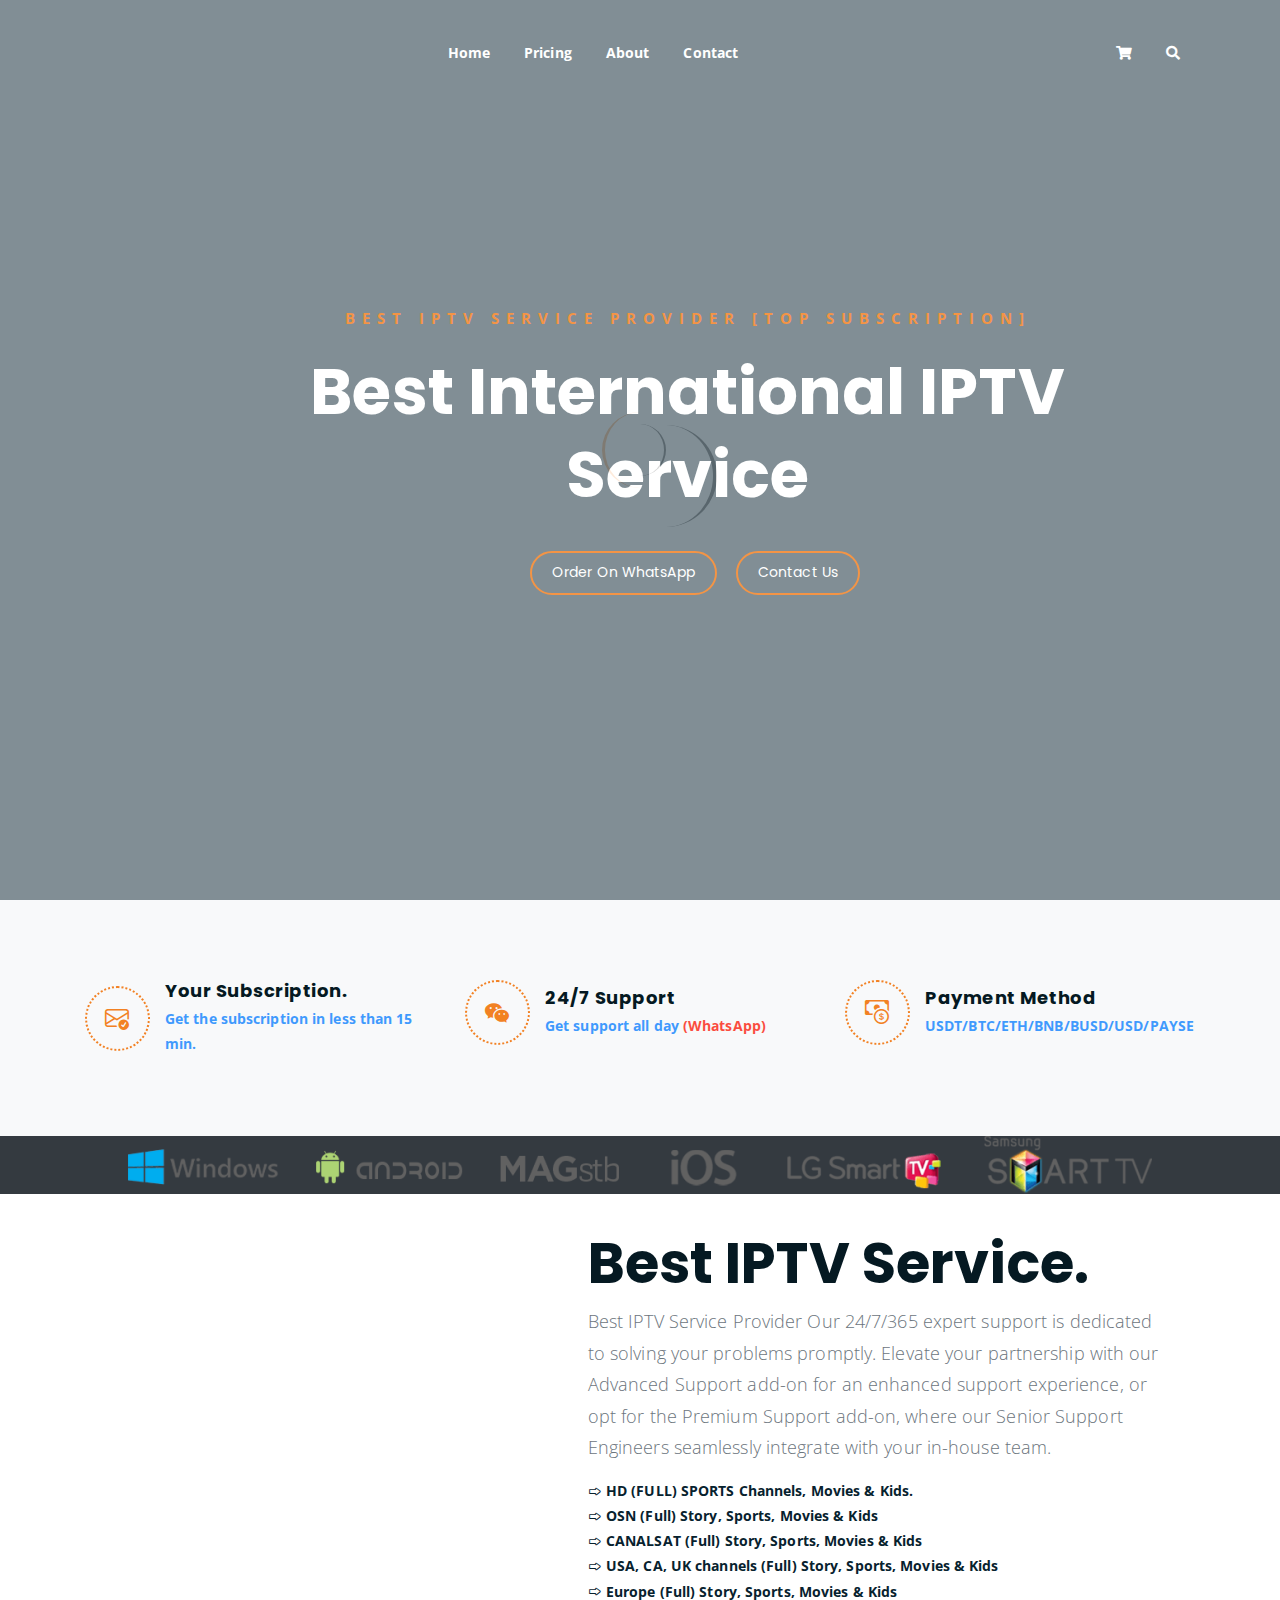
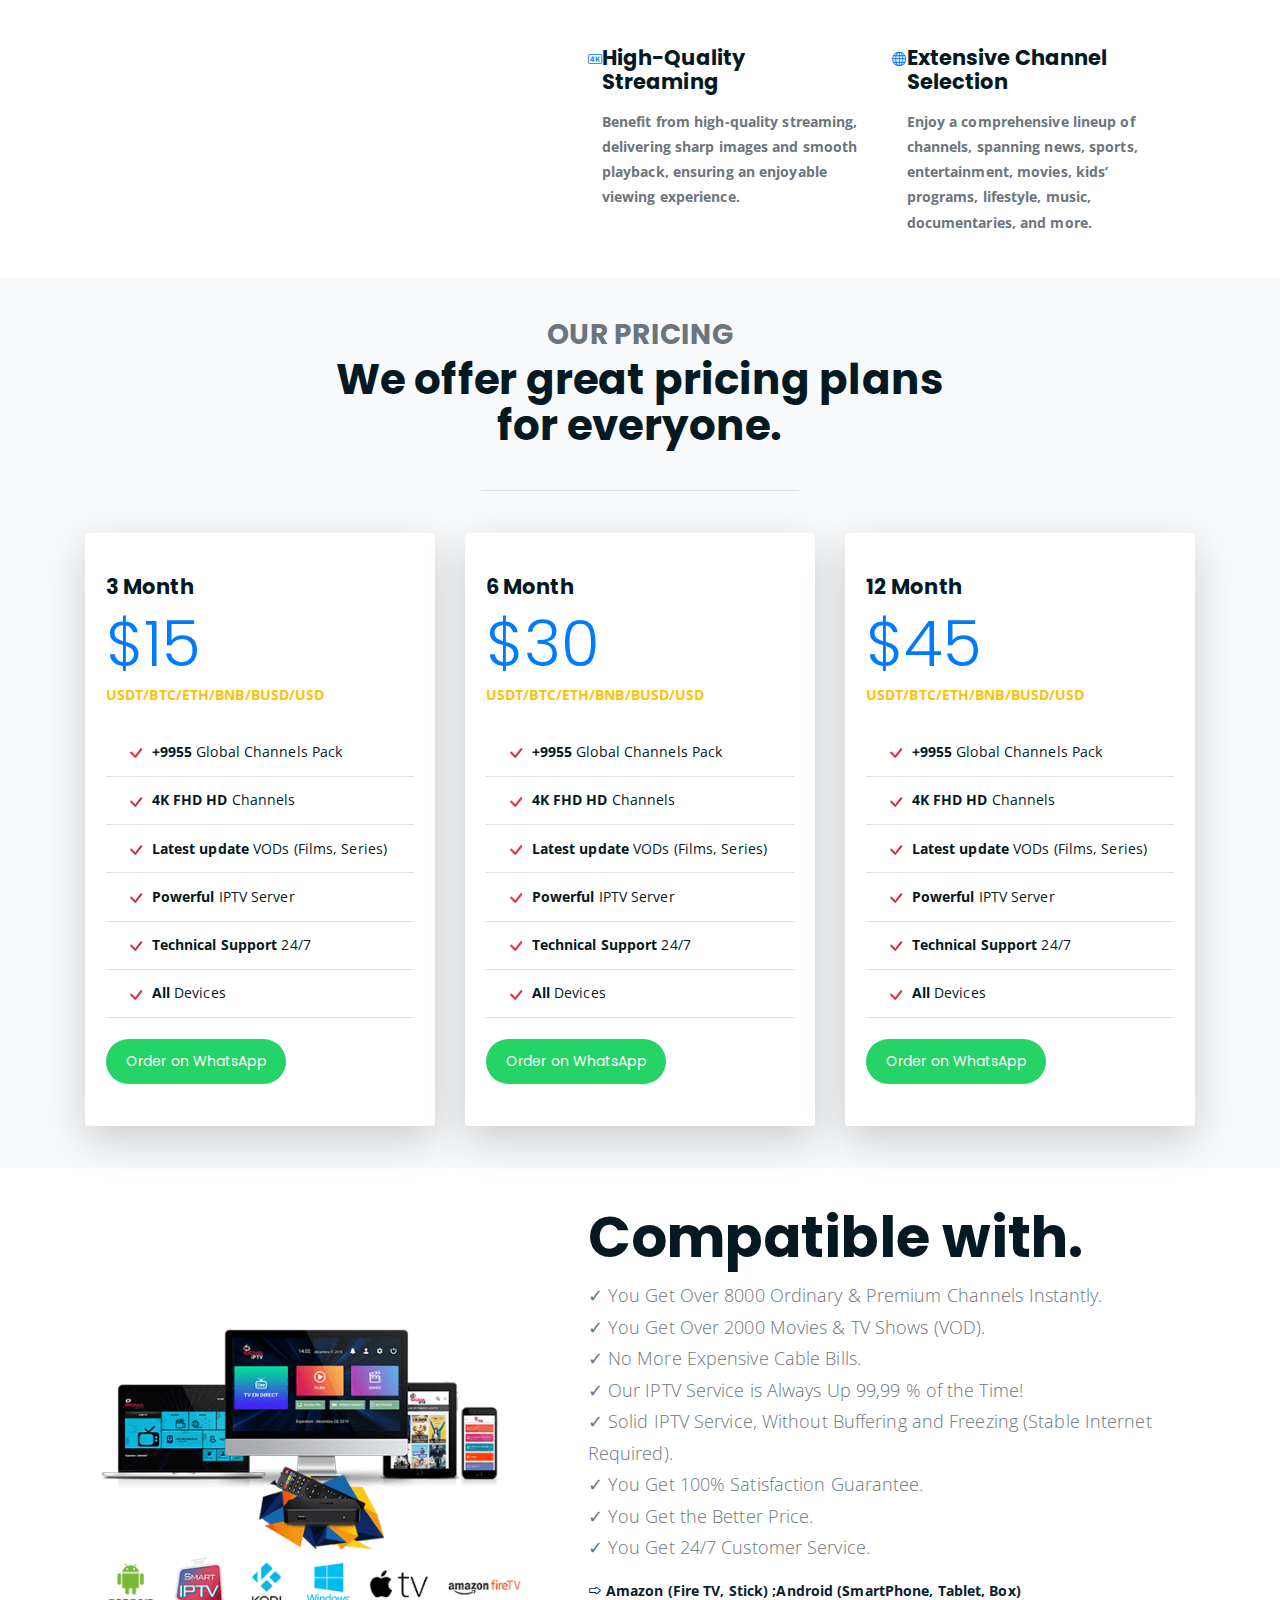
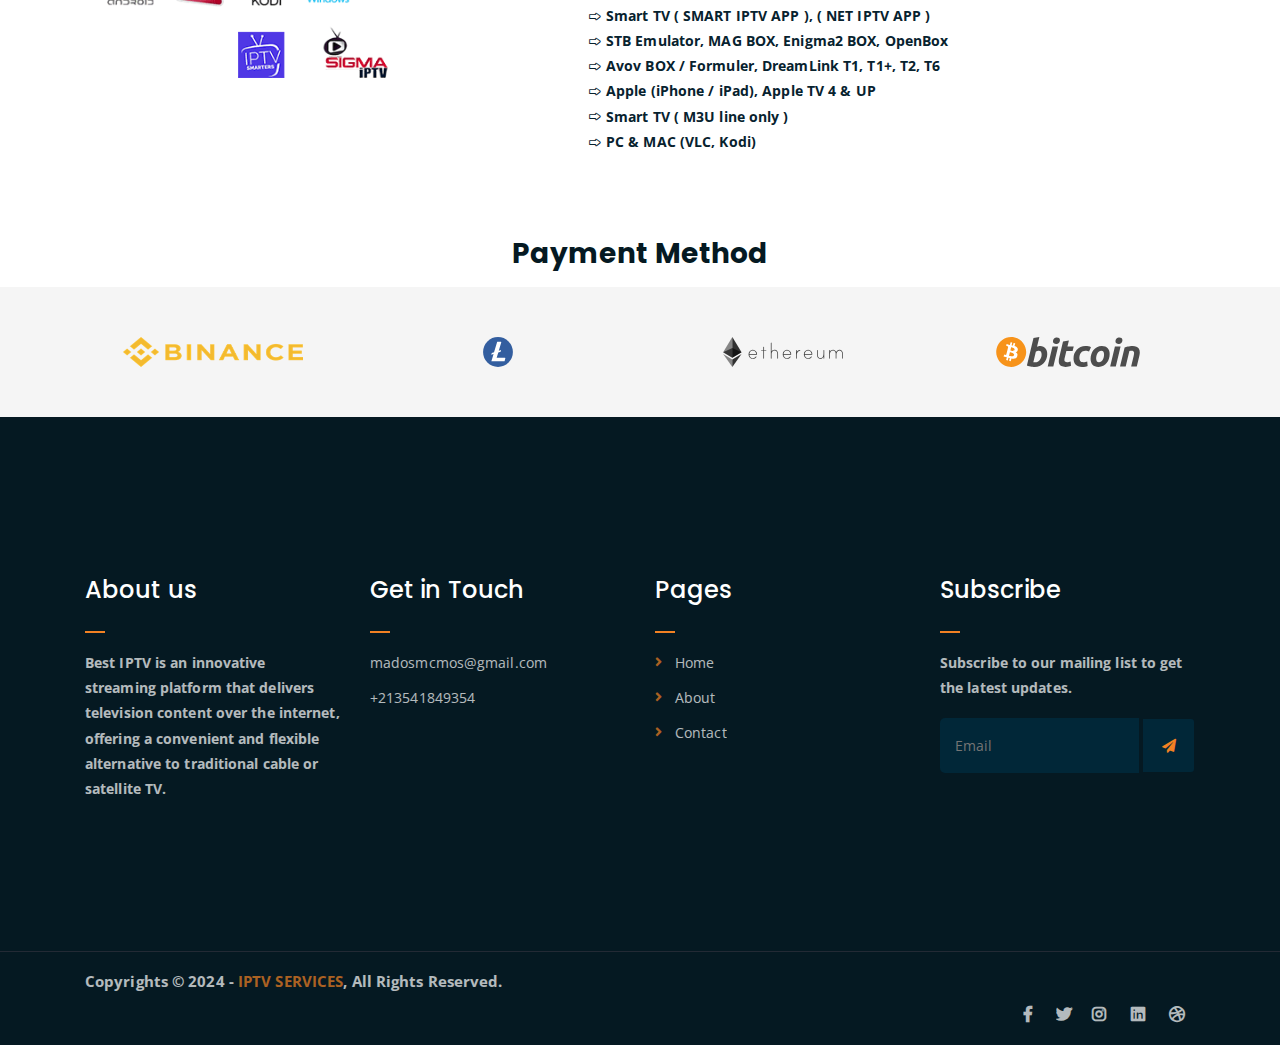
==== index.html @ c8efc460 "Update index.html" ====
<!DOCTYPE html>
<html lang="en">
  <head>
    <meta charset="UTF-8" />
    <meta http-equiv="X-UA-Compatible" content="IE=edge" />
    <meta name="viewport" content="width=device-width, initial-scale=1" />
    <meta name="description" content="" />
    <!-- title -->
    <title>Best IPTV Services</title>
    <link
      rel="stylesheet"
      href="https://cdn.jsdelivr.net/npm/bootstrap-icons@1.11.3/font/bootstrap-icons.min.css"
    />
    <!-- favicon -->
    <link rel="shortcut icon" type="image/png" href="assets/img/favicon.png" />
    <!-- google font -->
    <link
      href="https://fonts.googleapis.com/css?family=Open+Sans:300,400,700"
      rel="stylesheet"
    />
    <link
      href="https://fonts.googleapis.com/css?family=Poppins:400,700&display=swap"
      rel="stylesheet"
    />
    <!-- fontawesome -->
    <link rel="stylesheet" href="assets/css/all.min.css" />
    <!-- bootstrap -->
    <link rel="stylesheet" href="assets/bootstrap/css/bootstrap.min.css" />
    <!-- owl carousel -->
    <link rel="stylesheet" href="assets/css/owl.carousel.css" />
    <!-- magnific popup -->
    <link rel="stylesheet" href="assets/css/magnific-popup.css" />
    <!-- animate css -->
    <link rel="stylesheet" href="assets/css/animate.css" />
    <!-- mean menu css -->
    <link rel="stylesheet" href="assets/css/meanmenu.min.css" />
    <!-- main style -->
    <link rel="stylesheet" href="assets/css/main.css" />
    <!-- responsive -->
    <link rel="stylesheet" href="assets/css/responsive.css" />
  </head>
  <body>
    <!--PreLoader-->
    <div class="loader">
      <div class="loader-inner">
        <div class="circle"></div>
      </div>
    </div>
    <!--PreLoader Ends-->

    <!-- header -->
    <div class="top-header-area" id="sticker">
      <div class="container">
        <div class="row">
          <div class="col-lg-12 col-sm-12 text-center">
            <div class="main-menu-wrap">
              <!-- logo -->
              <div class="site-logo">
                <a href="index.html">
                  <img
                    src="https://www.imagensempng.com.br/wp-content/uploads/2021/10/04.png"
                    alt=""
                  />
                </a>
              </div>
              <!-- logo -->

              <!-- menu start -->
              <nav class="main-menu">
                <ul>
                  <li><a href="index.html">Home</a></li>
                  <li><a href="#pricing-section">Pricing</a></li>
                  <li><a href="about.html">About</a></li>
                  <li><a href="contact.html">Contact</a></li>
                  <li>
                    <div class="header-icons">
                      <a class="shopping-cart" href=""
                        ><i class="fas fa-shopping-cart"></i
                      ></a>
                      <a class="mobile-hide search-bar-icon" href="#"
                        ><i class="fas fa-search"></i
                      ></a>
                    </div>
                  </li>
                </ul>
              </nav>
              <a class="mobile-show search-bar-icon" href="#"
                ><i class="fas fa-search"></i
              ></a>
              <div class="mobile-menu"></div>
              <!-- menu end -->
            </div>
          </div>
        </div>
      </div>
    </div>
    <!-- end header -->

    <!-- search area -->
    <div class="search-area">
      <div class="container">
        <div class="row">
          <div class="col-lg-12">
            <span class="close-btn"><i class="fas fa-window-close"></i></span>
            <div class="search-bar">
              <div class="search-bar-tablecell">
                <h3>Search For:</h3>
                <input type="text" placeholder="Keywords" />
                <button type="submit">
                  Search <i class="fas fa-search"></i>
                </button>
              </div>
            </div>
          </div>
        </div>
      </div>
    </div>
    <!-- end search area -->

    <!-- hero area -->
    <div class="hero-area hero-bg">
      <div class="container">
        <div class="row">
          <div class="col-lg-9 offset-lg-2 text-center">
            <div class="hero-text">
              <div class="hero-text-tablecell">
                <p class="subtitle">
                  BEST IPTV SERVICE PROVIDER [TOP SUBSCRIPTION]
                </p>

                <h1>Best International IPTV Service</h1>
                <div class="hero-btns">
              <a href="https://wa.me/213541849354" class="bordered-btn" >Order On WhatsApp</a>
                  <a href="contact.html" class="bordered-btn">Contact Us</a>
                </div>
              </div>
            </div>
          </div>
        </div>
      </div>
    </div>
    <!-- end hero area -->

    <!-- features list section -->
    <div class="list-section pt-80 pb-80 bg-light">
      <div class="container">
        <div class="row">
          <div class="col-lg-4 col-md-6 mb-4 mb-lg-0">
            <div class="list-box d-flex align-items-center">
              <div class="list-icon">
                <i class="bi bi-envelope-check"></i>
              </div>
              <div class="content">
                <h3>Your Subscription.</h3>
                <p class="text-primary">Get the subscription in less than 15 min.</p>
              </div>
            </div>
          </div>
          <div class="col-lg-4 col-md-6 mb-4 mb-lg-0">
            <div class="list-box d-flex align-items-center">
              <div class="list-icon">
                <i class="bi bi-wechat"></i>
              </div>
              <div class="content">
                <h3>24/7 Support</h3>
                <p class="text-primary">Get support all day <span style="color:rgb(252, 17, 0)"> (WhatsApp)</span> </p>
              </div>
            </div>
          </div>
          <div class="col-lg-4 col-md-6">
            <div
              class="list-box d-flex justify-content-start align-items-center"
            >
              <div class="list-icon">
                <i class="bi bi-cash-coin"></i>
              </div>
              <div class="content">
                <h3>Payment Method</h3>
                <p class="text-primary">USDT/BTC/ETH/BNB/BUSD/USD/PAYSERA/PAYEER/WEBMONEY</p>
                
                    
                
              </div>
            </div>
          </div>
        </div>
      </div>
    </div>
    <!-- end features list section -->

    <!-- bar image section -->
    <section>
      <div class="bg-dark">
        <div class="row">
          <div class="col-lg-12">
            <div class="section-image text-center mb-10">
              <div>
                <img src="/assets/img/app_devices.png" alt="" />
              </div>
            </div>
          </div>
        </div>
      </div>
    </section>
    <!-- end bar image section -->

    <!-- About section -->
    <section class="py-3 py-md-5 py-xl-8">
      <div class="container">
        <div class="row gy-3 gy-md-4 gy-lg-0 align-items-lg-center">
          <div class="col-12 col-lg-6 col-xl-5">
            <img
              class="img-fluid rounded"
              loading="lazy"
              src="https://www.neway.mobi/images/news/hd-fhd-and-uhd.png"
              alt=""
            />
            <img
              class="img-fluid rounded"
              loading="lazy"
              src="https://bestiptvgtv.com/wp-content/uploads/2024/01/best-gtv-iptv-device.png"
              alt=""
            />
          </div>
          <div class="col-12 col-lg-6 col-xl-7">
            <div class="row justify-content-xl-center">
              <div class="col-12 col-xl-11">
                <h2 class="h1 mb-3">Best IPTV Service.</h2>
                <p class="lead fs-4 text-secondary mb-3">
                  Best IPTV Service Provider Our 24/7/365 expert support is
                  dedicated to solving your problems promptly. Elevate your
                  partnership with our Advanced Support add-on for an enhanced
                  support experience, or opt for the Premium Support add-on,
                  where our Senior Support Engineers seamlessly integrate with
                  your in-house team.
                </p>
                <p class="mb-5">
                  <i class="bi bi-forward"></i>
                  HD (FULL) SPORTS Channels, Movies & Kids.
                  <br />
                  <i class="bi bi-forward"></i>
                  OSN (Full) Story, Sports, Movies & Kids
                  <br />
                  <i class="bi bi-forward"></i>
                  CANALSAT (Full) Story, Sports, Movies & Kids
                  <br />
                  <i class="bi bi-forward"></i>
                  USA, CA, UK channels (Full) Story, Sports, Movies & Kids
                  <br />
                  <i class="bi bi-forward"></i>
                  Europe (Full) Story, Sports, Movies & Kids
                  <br />
                </p>
                <div class="row gy-4 gy-md-0 gx-xxl-5X">
                  <div class="col-12 col-md-6">
                    <div class="d-flex">
                      <div class="me-4 text-primary">
                        <div class="list-icon">
                          <i class="bi bi-badge-4k"></i>
                        </div>
                      </div>
                      <div>
                        <h4 class="mb-3">High-Quality Streaming</h4>
                        <p class="text-secondary mb-0">
                          Benefit from high-quality streaming, delivering sharp
                          images and smooth playback, ensuring an enjoyable
                          viewing experience.
                        </p>
                      </div>
                    </div>
                  </div>
                  <div class="col-12 col-md-6">
                    <div class="d-flex">
                      <div class="me-4 text-primary">
                        <div class="list-icon">
                          <i class="bi bi-globe"></i>
                        </div>
                      </div>
                      <div>
                        <h4 class="mb-3">Extensive Channel Selection</h4>
                        <p class="text-secondary mb-0">
                          Enjoy a comprehensive lineup of channels, spanning
                          news, sports, entertainment, movies, kids’ programs,
                          lifestyle, music, documentaries, and more.
                        </p>
                      </div>
                    </div>
                  </div>
                </div>
              </div>
            </div>
          </div>
        </div>
      </div>
    </section>
    <!-- end About section -->

    <!--Pricing section-->
    <section class="bsb-pricing-2 bg-light py-5 py-xl-8" id="pricing-section">
      <div class="container">
        <div class="row justify-content-md-center">
          <div class="col-12 col-md-10 col-lg-8 col-xl-7 col-xxl-6">
            <h3 class="fs-6 text-secondary mb-2 text-uppercase text-center">
              Our Pricing
            </h3>
            <h2 class="display-5 mb-4 mb-md-5 text-center">
              We offer great pricing plans for everyone.
            </h2>
 

            <hr class="w-50 mx-auto mb-5 mb-xl-9 border-dark-subtle" />
          </div>
        </div>
      </div>

      <div class="container">
        <div class="row gy-5 gy-lg-0 gx-xl-5">
          <div class="col-12 col-lg-4">
            <div
              class="card border-0 border-bottom border-primary shadow-lg pt-md-4 pb-md-4 bsb-pricing-popular"
            >
              <div class="card-body p-4 p-xxl-5">
                <h2 class="h4 mb-2">3 Month</h2>
                <h4 class="display-3 fw-bold text-primary mb-0">$15</h4>
                <p class="text-warning mb-4">USDT/BTC/ETH/BNB/BUSD/USD</p>
                <ul class="list-group list-group-flush mb-4">
                  <li class="list-group-item">
                    <svg
                      xmlns="http://www.w3.org/2000/svg"
                      width="24"
                      height="24"
                      fill="currentColor"
                      class="bi bi-check text-danger"
                      viewBox="0 0 16 16"
                    >
                      <path
                        d="M10.97 4.97a.75.75 0 0 1 1.07 1.05l-3.99 4.99a.75.75 0 0 1-1.08.02L4.324 8.384a.75.75 0 1 1 1.06-1.06l2.094 2.093 3.473-4.425a.267.267 0 0 1 .02-.022z"
                      />
                    </svg>
                    <span><strong>+9955</strong> Global Channels Pack</span>
                  </li>
                  <li class="list-group-item">
                    <svg
                      xmlns="http://www.w3.org/2000/svg"
                      width="24"
                      height="24"
                      fill="currentColor"
                      class="bi bi-check text-danger"
                      viewBox="0 0 16 16"
                    >
                      <path
                        d="M10.97 4.97a.75.75 0 0 1 1.07 1.05l-3.99 4.99a.75.75 0 0 1-1.08.02L4.324 8.384a.75.75 0 1 1 1.06-1.06l2.094 2.093 3.473-4.425a.267.267 0 0 1 .02-.022z"
                      />
                    </svg>
                    <span><strong>4K FHD HD</strong> Channels</span>
                  </li>
                  <li class="list-group-item">
                    <svg
                      xmlns="http://www.w3.org/2000/svg"
                      width="24"
                      height="24"
                      fill="currentColor"
                      class="bi bi-check text-danger"
                      viewBox="0 0 16 16"
                    >
                      <path
                        d="M10.97 4.97a.75.75 0 0 1 1.07 1.05l-3.99 4.99a.75.75 0 0 1-1.08.02L4.324 8.384a.75.75 0 1 1 1.06-1.06l2.094 2.093 3.473-4.425a.267.267 0 0 1 .02-.022z"
                      />
                    </svg>
                    <span
                      ><strong>Latest update</strong> VODs (Films, Series)</span
                    >
                  </li>
                  <li class="list-group-item">
                    <svg
                      xmlns="http://www.w3.org/2000/svg"
                      width="24"
                      height="24"
                      fill="currentColor"
                      class="bi bi-check text-danger"
                      viewBox="0 0 16 16"
                    >
                      <path
                        d="M10.97 4.97a.75.75 0 0 1 1.07 1.05l-3.99 4.99a.75.75 0 0 1-1.08.02L4.324 8.384a.75.75 0 1 1 1.06-1.06l2.094 2.093 3.473-4.425a.267.267 0 0 1 .02-.022z"
                      />
                    </svg>
                    <span><strong>Powerful</strong> IPTV Server</span>
                  </li>
                  <li class="list-group-item">
                    <svg
                      xmlns="http://www.w3.org/2000/svg"
                      width="24"
                      height="24"
                      fill="currentColor"
                      class="bi bi-check text-danger"
                      viewBox="0 0 16 16"
                    >
                      <path
                        d="M10.97 4.97a.75.75 0 0 1 1.07 1.05l-3.99 4.99a.75.75 0 0 1-1.08.02L4.324 8.384a.75.75 0 1 1 1.06-1.06l2.094 2.093 3.473-4.425a.267.267 0 0 1 .02-.022z"
                      />
                    </svg>
                    <span><strong>Technical Support</strong> 24/7</span>
                  </li>
                  <li class="list-group-item">
                    <svg
                      xmlns="http://www.w3.org/2000/svg"
                      width="24"
                      height="24"
                      fill="currentColor"
                      class="bi bi-check text-danger"
                      viewBox="0 0 16 16"
                    >
                      <path
                        d="M10.97 4.97a.75.75 0 0 1 1.07 1.05l-3.99 4.99a.75.75 0 0 1-1.08.02L4.324 8.384a.75.75 0 1 1 1.06-1.06l2.094 2.093 3.473-4.425a.267.267 0 0 1 .02-.022z"
                      />
                    </svg>
                    <span><strong>All</strong> Devices</span>
                  </li>
                </ul>
                <a
                  href="https://wa.me/213541849354"
                  target="_blank"
                  class="boxed-btn"
                  >Order on WhatsApp</a
                >
              </div>
            </div>
          </div>
          <div class="col-12 col-lg-4">
            <div
              class="card border-0 border-bottom border-primary shadow-lg pt-md-4 pb-md-4 bsb-pricing-popular"
            >
              <div class="card-body p-4 p-xxl-5">
                <h2 class="h4 mb-2">6 Month</h2>
                <h4 class="display-3 fw-bold text-primary mb-0">$30</h4>
                <p class="text-warning mb-4">USDT/BTC/ETH/BNB/BUSD/USD</p>
                <ul class="list-group list-group-flush mb-4">
                  <li class="list-group-item">
                    <svg
                      xmlns="http://www.w3.org/2000/svg"
                      width="24"
                      height="24"
                      fill="currentColor"
                      class="bi bi-check text-danger"
                      viewBox="0 0 16 16"
                    >
                      <path
                        d="M10.97 4.97a.75.75 0 0 1 1.07 1.05l-3.99 4.99a.75.75 0 0 1-1.08.02L4.324 8.384a.75.75 0 1 1 1.06-1.06l2.094 2.093 3.473-4.425a.267.267 0 0 1 .02-.022z"
                      />
                    </svg>
                    <span><strong>+9955</strong> Global Channels Pack</span>
                  </li>
                  <li class="list-group-item">
                    <svg
                      xmlns="http://www.w3.org/2000/svg"
                      width="24"
                      height="24"
                      fill="currentColor"
                      class="bi bi-check text-danger"
                      viewBox="0 0 16 16"
                    >
                      <path
                        d="M10.97 4.97a.75.75 0 0 1 1.07 1.05l-3.99 4.99a.75.75 0 0 1-1.08.02L4.324 8.384a.75.75 0 1 1 1.06-1.06l2.094 2.093 3.473-4.425a.267.267 0 0 1 .02-.022z"
                      />
                    </svg>
                    <span><strong>4K FHD HD</strong> Channels</span>
                  </li>
                  <li class="list-group-item">
                    <svg
                      xmlns="http://www.w3.org/2000/svg"
                      width="24"
                      height="24"
                      fill="currentColor"
                      class="bi bi-check text-danger"
                      viewBox="0 0 16 16"
                    >
                      <path
                        d="M10.97 4.97a.75.75 0 0 1 1.07 1.05l-3.99 4.99a.75.75 0 0 1-1.08.02L4.324 8.384a.75.75 0 1 1 1.06-1.06l2.094 2.093 3.473-4.425a.267.267 0 0 1 .02-.022z"
                      />
                    </svg>
                    <span
                      ><strong>Latest update</strong> VODs (Films, Series)</span
                    >
                  </li>
                  <li class="list-group-item">
                    <svg
                      xmlns="http://www.w3.org/2000/svg"
                      width="24"
                      height="24"
                      fill="currentColor"
                      class="bi bi-check text-danger"
                      viewBox="0 0 16 16"
                    >
                      <path
                        d="M10.97 4.97a.75.75 0 0 1 1.07 1.05l-3.99 4.99a.75.75 0 0 1-1.08.02L4.324 8.384a.75.75 0 1 1 1.06-1.06l2.094 2.093 3.473-4.425a.267.267 0 0 1 .02-.022z"
                      />
                    </svg>
                    <span><strong>Powerful</strong> IPTV Server</span>
                  </li>
                  <li class="list-group-item">
                    <svg
                      xmlns="http://www.w3.org/2000/svg"
                      width="24"
                      height="24"
                      fill="currentColor"
                      class="bi bi-check text-danger"
                      viewBox="0 0 16 16"
                    >
                      <path
                        d="M10.97 4.97a.75.75 0 0 1 1.07 1.05l-3.99 4.99a.75.75 0 0 1-1.08.02L4.324 8.384a.75.75 0 1 1 1.06-1.06l2.094 2.093 3.473-4.425a.267.267 0 0 1 .02-.022z"
                      />
                    </svg>
                    <span><strong>Technical Support</strong> 24/7</span>
                  </li>
                  <li class="list-group-item">
                    <svg
                      xmlns="http://www.w3.org/2000/svg"
                      width="24"
                      height="24"
                      fill="currentColor"
                      class="bi bi-check text-danger"
                      viewBox="0 0 16 16"
                    >
                      <path
                        d="M10.97 4.97a.75.75 0 0 1 1.07 1.05l-3.99 4.99a.75.75 0 0 1-1.08.02L4.324 8.384a.75.75 0 1 1 1.06-1.06l2.094 2.093 3.473-4.425a.267.267 0 0 1 .02-.022z"
                      />
                    </svg>
                    <span><strong>All</strong> Devices</span>
                  </li>
                </ul>
                <a
                  href="https://wa.me/213541849354"
                  target="_blank"
                  class="boxed-btn"
                  >Order on WhatsApp</a
                >
              </div>
            </div>
          </div>
          <div class="col-12 col-lg-4">
            <div
              class="card border-0 border-bottom border-primary shadow-lg pt-md-4 pb-md-4 bsb-pricing-popular"
            >
              <div class="card-body p-4 p-xxl-5">
                <h2 class="h4 mb-2">12 Month</h2>
                <h4 class="display-3 fw-bold text-primary mb-0">$45</h4>
                <p class="text-warning mb-4">USDT/BTC/ETH/BNB/BUSD/USD</p>
                <ul class="list-group list-group-flush mb-4">
                  <li class="list-group-item">
                    <svg
                      xmlns="http://www.w3.org/2000/svg"
                      width="24"
                      height="24"
                      fill="currentColor"
                      class="bi bi-check text-danger"
                      viewBox="0 0 16 16"
                    >
                      <path
                        d="M10.97 4.97a.75.75 0 0 1 1.07 1.05l-3.99 4.99a.75.75 0 0 1-1.08.02L4.324 8.384a.75.75 0 1 1 1.06-1.06l2.094 2.093 3.473-4.425a.267.267 0 0 1 .02-.022z"
                      />
                    </svg>
                    <span><strong>+9955</strong> Global Channels Pack</span>
                  </li>
                  <li class="list-group-item">
                    <svg
                      xmlns="http://www.w3.org/2000/svg"
                      width="24"
                      height="24"
                      fill="currentColor"
                      class="bi bi-check text-danger"
                      viewBox="0 0 16 16"
                    >
                      <path
                        d="M10.97 4.97a.75.75 0 0 1 1.07 1.05l-3.99 4.99a.75.75 0 0 1-1.08.02L4.324 8.384a.75.75 0 1 1 1.06-1.06l2.094 2.093 3.473-4.425a.267.267 0 0 1 .02-.022z"
                      />
                    </svg>
                    <span><strong>4K FHD HD</strong> Channels</span>
                  </li>
                  <li class="list-group-item">
                    <svg
                      xmlns="http://www.w3.org/2000/svg"
                      width="24"
                      height="24"
                      fill="currentColor"
                      class="bi bi-check text-danger"
                      viewBox="0 0 16 16"
                    >
                      <path
                        d="M10.97 4.97a.75.75 0 0 1 1.07 1.05l-3.99 4.99a.75.75 0 0 1-1.08.02L4.324 8.384a.75.75 0 1 1 1.06-1.06l2.094 2.093 3.473-4.425a.267.267 0 0 1 .02-.022z"
                      />
                    </svg>
                    <span
                      ><strong>Latest update</strong> VODs (Films, Series)</span
                    >
                  </li>
                  <li class="list-group-item">
                    <svg
                      xmlns="http://www.w3.org/2000/svg"
                      width="24"
                      height="24"
                      fill="currentColor"
                      class="bi bi-check text-danger"
                      viewBox="0 0 16 16"
                    >
                      <path
                        d="M10.97 4.97a.75.75 0 0 1 1.07 1.05l-3.99 4.99a.75.75 0 0 1-1.08.02L4.324 8.384a.75.75 0 1 1 1.06-1.06l2.094 2.093 3.473-4.425a.267.267 0 0 1 .02-.022z"
                      />
                    </svg>
                    <span><strong>Powerful</strong> IPTV Server</span>
                  </li>
                  <li class="list-group-item">
                    <svg
                      xmlns="http://www.w3.org/2000/svg"
                      width="24"
                      height="24"
                      fill="currentColor"
                      class="bi bi-check text-danger"
                      viewBox="0 0 16 16"
                    >
                      <path
                        d="M10.97 4.97a.75.75 0 0 1 1.07 1.05l-3.99 4.99a.75.75 0 0 1-1.08.02L4.324 8.384a.75.75 0 1 1 1.06-1.06l2.094 2.093 3.473-4.425a.267.267 0 0 1 .02-.022z"
                      />
                    </svg>
                    <span><strong>Technical Support</strong> 24/7</span>
                  </li>
                  <li class="list-group-item">
                    <svg
                      xmlns="http://www.w3.org/2000/svg"
                      width="24"
                      height="24"
                      fill="currentColor"
                      class="bi bi-check text-danger"
                      viewBox="0 0 16 16"
                    >
                      <path
                        d="M10.97 4.97a.75.75 0 0 1 1.07 1.05l-3.99 4.99a.75.75 0 0 1-1.08.02L4.324 8.384a.75.75 0 1 1 1.06-1.06l2.094 2.093 3.473-4.425a.267.267 0 0 1 .02-.022z"
                      />
                    </svg>
                    <span><strong>All</strong> Devices</span>
                  </li>
                </ul>
                <a
                  href="https://wa.me/213541849354"
                  target="_blank"
                  class="boxed-btn"
                  >Order on WhatsApp</a
                >
              </div>
            </div>
          </div>
        </div>
      </div>
      <div>
    </section>
    <!--end Pricing section-->
    <!-- Service-->

    <!-- end Service-->
    <!--Compatible  -->
    <section class="py-3 py-md-5 py-xl-8">
      <div class="container">
        <div class="row gy-3 gy-md-4 gy-lg-0 align-items-lg-center">
          <div class="col-12 col-lg-6 col-xl-5">
            <img
              class="img-fluid rounded"
              loading="lazy"
              src="/assets/img/applications-compatibles.png"
              alt=""
            />
          </div>
          <div class="col-12 col-lg-6 col-xl-7">
            <div class="row justify-content-xl-center">
              <div class="col-12 col-xl-11">
                <h2 class="h1 mb-3">Compatible with.</h2>
                <p class="lead fs-4 text-secondary mb-3">
                  ✓ You Get Over 8000 Ordinary & Premium Channels Instantly.
                  <br />
                  ✓ You Get Over 2000 Movies & TV Shows (VOD).
                  <br />
                  ✓ No More Expensive Cable Bills.
                  <br />
                  ✓ Our IPTV Service is Always Up 99,99 % of the Time!
                  <br />
                  ✓ Solid IPTV Service, Without Buffering and Freezing (Stable
                  Internet Required).
                  <br />
                  ✓ You Get 100% Satisfaction Guarantee.
                  <br />
                  ✓ You Get the Better Price.
                  <br />
                  ✓ You Get 24/7 Customer Service.
                </p>
                <p class="mb-5"> 
                  <i class="bi bi-forward"></i>
                  Amazon (Fire TV, Stick) ;Android (SmartPhone, Tablet, Box)
                  <br />
                  <i class="bi bi-forward"></i>
                  Smart TV ( SMART IPTV APP ), ( NET IPTV APP )
                  <br />
                  <i class="bi bi-forward"></i>
                  STB Emulator, MAG BOX, Enigma2 BOX, OpenBox
                  <br />
                  <i class="bi bi-forward"></i>
                  Avov BOX / Formuler, DreamLink T1, T1+, T2, T6
                  <br />
                  <i class="bi bi-forward"></i>
                  Apple (iPhone / iPad), Apple TV 4 & UP
                  <br />
                  <i class="bi bi-forward"></i>
                  Smart TV ( M3U line only )
                  <br />
                  <i class="bi bi-forward"></i>
                  PC & MAC (VLC, Kodi)
                </p>
                <div class="row gy-4 gy-md-0 gx-xxl-5X"></div>
              </div>
            </div>
          </div>
        </div>
      </div>
    </section>
    <!-- end compatible -->

    <!--  -->
	  
	<!--  -->


    <h3 class="text-center">Payment Method</h3>
    <!-- logo carousel -->
    <div class="logo-carousel-section">
      <div class="container">
        <div class="row">
          <div class="col-lg-12">
            <div class="logo-carousel-inner">
              <div class="single-logo-item">
                <img
                  src="/assets/img/svg/binance-exchange-logo.png"
                  width="30"
                  height="30"
                  alt=""
                />
              </div>
              <div class="single-logo-item">
                <img
                  src="/assets/img/svg/ltc.svg"
                  width="30"
                  height="30"
                  alt=""
                />
              </div>
              <div class="single-logo-item">
                <img
                  src="/assets/img/svg/ethereum-eth-logo.svg"
                  width="30"
                  height="30"
                  alt=""
                />
              </div>
              <div class="single-logo-item">
                <img
                  src="/assets/img/svg/bitcoin-btc-logo.svg"
                  width="30"
                  height="30"
                  alt=""
                />
              </div>
              <div class="single-logo-item">
                <img
                  src="/assets/img/svg/ausdt.svg"
                  width="30"
                  height="30"
                  alt=""
                />
              </div>
              <div class="single-logo-item">
                <img
                  src="/assets/img/svg/abusd.svg"
                  width="30"
                  height="30"
                  alt=""
                />
              </div>
              <div class="single-logo-item">
                <img
                  src="/assets/img/svg/dash.svg"
                  width="30"
                  height="30"
                  alt=""
                />
              </div>
              <div class="single-logo-item">
                <img
                  src="/assets/img/svg/usdc.svg"
                  width="30"
                  height="30"
                  alt=""
                />
              </div>
              <div class="single-logo-item">
                <img
                  src="/assets/img/svg/1_Paysera logo for light background.svg"
                  width="30"
                  height="30"
                  alt=""
                />
              </div>
            </div>
          </div>
        </div>
      </div>
    </div>
    <!-- end logo carousel -->
    
    <!-- footer -->
    <div class="footer-area">
      <div class="container">
        <div class="row">
          <div class="col-lg-3 col-md-6">
            <div class="footer-box about-widget">
              <h2 class="widget-title">About us</h2>
              <p>
                Best IPTV is an innovative streaming platform that delivers
                television content over the internet, offering a convenient and
                flexible alternative to traditional cable or satellite TV.
              </p>
            </div>
          </div>
          <div class="col-lg-3 col-md-6">
            <div class="footer-box get-in-touch">
              <h2 class="widget-title">Get in Touch</h2>
              <ul>
                <li></li>
                <li>madosmcmos@gmail.com</li>
                <li>+213541849354</li>
              </ul>
            </div>
          </div>
          <div class="col-lg-3 col-md-6">
            <div class="footer-box pages">
              <h2 class="widget-title">Pages</h2>
              <ul>
                <li><a href="index.html">Home</a></li>
                <li><a href="about.html">About</a></li>
                <li><a href="contact.html">Contact</a></li>
              </ul>
            </div>
          </div>
          <div class="col-lg-3 col-md-6">
            <div class="footer-box subscribe">
              <h2 class="widget-title">Subscribe</h2>
              <p>Subscribe to our mailing list to get the latest updates.</p>
              <form action="index.html">
                <input type="email" placeholder="Email" />
                <button type="submit">
                  <i class="fas fa-paper-plane"></i>
                </button>
              </form>
            </div>
          </div>
        </div>
      </div>
    </div>
    <!-- end footer -->

    <!-- copyright -->
    <div class="copyright">
      <div class="container">
        <div class="row">
          <div class="col-lg-6 col-md-12">
            <p>
              Copyrights &copy; 2024 -
              <a href="index.html">IPTV SERVICES</a>, All Rights Reserved.
            </p>
          </div>
          <div class="col-lg-6 text-right col-md-12">
            <div class="social-icons">
              <ul>
                <li>
                  <a href="#" target="_blank"
                    ><i class="fab fa-facebook-f"></i
                  ></a>
                </li>
                <li>
                  <a href="#" target="_blank">
                    <i class="fab fa-twitter"></i

                </li>
                <li>
                  <a href="#" target="_blank"
                    ><i class="fab fa-instagram"></i
                  ></a>
                </li>
                <li>
                  <a href="#" target="_blank"
                    ><i class="fab fa-linkedin"></i
                  ></a>
                </li>
                <li>
                  <a href="#" target="_blank"
                    ><i class="fab fa-dribbble"></i
                  ></a>
                </li>
              </ul>
            </div>
          </div>
        </div>
      </div>
    </div>
    <!-- end copyright -->

    <!-- jquery -->
    <script src="assets/js/jquery-1.11.3.min.js"></script>
    <!-- bootstrap -->
    <script src="assets/bootstrap/js/bootstrap.min.js"></script>
    <!-- count down -->
    <script src="assets/js/jquery.countdown.js"></script>
    <!-- isotope -->
    <script src="assets/js/jquery.isotope-3.0.6.min.js"></script>
    <!-- waypoints -->
    <script src="assets/js/waypoints.js"></script>
    <!-- owl carousel -->
    <script src="assets/js/owl.carousel.min.js"></script>
    <!-- magnific popup -->
    <script src="assets/js/jquery.magnific-popup.min.js"></script>
    <!-- mean menu -->
    <script src="assets/js/jquery.meanmenu.min.js"></script>
    <!-- sticker js -->
    <script src="assets/js/sticker.js"></script>
    <!-- main js -->
    <script src="assets/js/main.js"></script>
  </body>
</html>
---- assets/css/all.min.css ----
.fa,.fab,.fal,.far,.fas{-moz-osx-font-smoothing:grayscale;-webkit-font-smoothing:antialiased;display:inline-block;font-style:normal;font-variant:normal;text-rendering:auto;line-height:1}.fa-lg{font-size:1.33333em;line-height:.75em;vertical-align:-.0667em}.fa-xs{font-size:.75em}.fa-sm{font-size:.875em}.fa-1x{font-size:1em}.fa-2x{font-size:2em}.fa-3x{font-size:3em}.fa-4x{font-size:4em}.fa-5x{font-size:5em}.fa-6x{font-size:6em}.fa-7x{font-size:7em}.fa-8x{font-size:8em}.fa-9x{font-size:9em}.fa-10x{font-size:10em}.fa-fw{text-align:center;width:1.25em}.fa-ul{list-style-type:none;margin-left:2.5em;padding-left:0}.fa-ul>li{position:relative}.fa-li{left:-2em;position:absolute;text-align:center;width:2em;line-height:inherit}.fa-border{border:.08em solid #eee;border-radius:.1em;padding:.2em .25em .15em}.fa-pull-left{float:left}.fa-pull-right{float:right}.fa.fa-pull-left,.fab.fa-pull-left,.fal.fa-pull-left,.far.fa-pull-left,.fas.fa-pull-left{margin-right:.3em}.fa.fa-pull-right,.fab.fa-pull-right,.fal.fa-pull-right,.far.fa-pull-right,.fas.fa-pull-right{margin-left:.3em}.fa-spin{animation:fa-spin 2s infinite linear}.fa-pulse{animation:fa-spin 1s infinite steps(8)}@keyframes fa-spin{0%{transform:rotate(0deg)}to{transform:rotate(1turn)}}.fa-rotate-90{-ms-filter:"progid:DXImageTransform.Microsoft.BasicImage(rotation=1)";transform:rotate(90deg)}.fa-rotate-180{-ms-filter:"progid:DXImageTransform.Microsoft.BasicImage(rotation=2)";transform:rotate(180deg)}.fa-rotate-270{-ms-filter:"progid:DXImageTransform.Microsoft.BasicImage(rotation=3)";transform:rotate(270deg)}.fa-flip-horizontal{-ms-filter:"progid:DXImageTransform.Microsoft.BasicImage(rotation=0, mirror=1)";transform:scaleX(-1)}.fa-flip-vertical{transform:scaleY(-1)}.fa-flip-horizontal.fa-flip-vertical,.fa-flip-vertical{-ms-filter:"progid:DXImageTransform.Microsoft.BasicImage(rotation=2, mirror=1)"}.fa-flip-horizontal.fa-flip-vertical{transform:scale(-1)}:root .fa-flip-horizontal,:root .fa-flip-vertical,:root .fa-rotate-90,:root .fa-rotate-180,:root .fa-rotate-270{filter:none}.fa-stack{display:inline-block;height:2em;line-height:2em;position:relative;vertical-align:middle;width:2.5em}.fa-stack-1x,.fa-stack-2x{left:0;position:absolute;text-align:center;width:100%}.fa-stack-1x{line-height:inherit}.fa-stack-2x{font-size:2em}.fa-inverse{color:#fff}.fa-500px:before{content:"\f26e"}.fa-accessible-icon:before{content:"\f368"}.fa-accusoft:before{content:"\f369"}.fa-acquisitions-incorporated:before{content:"\f6af"}.fa-ad:before{content:"\f641"}.fa-address-book:before{content:"\f2b9"}.fa-address-card:before{content:"\f2bb"}.fa-adjust:before{content:"\f042"}.fa-adn:before{content:"\f170"}.fa-adobe:before{content:"\f778"}.fa-adversal:before{content:"\f36a"}.fa-affiliatetheme:before{content:"\f36b"}.fa-air-freshener:before{content:"\f5d0"}.fa-algolia:before{content:"\f36c"}.fa-align-center:before{content:"\f037"}.fa-align-justify:before{content:"\f039"}.fa-align-left:before{content:"\f036"}.fa-align-right:before{content:"\f038"}.fa-alipay:before{content:"\f642"}.fa-allergies:before{content:"\f461"}.fa-amazon:before{content:"\f270"}.fa-amazon-pay:before{content:"\f42c"}.fa-ambulance:before{content:"\f0f9"}.fa-american-sign-language-interpreting:before{content:"\f2a3"}.fa-amilia:before{content:"\f36d"}.fa-anchor:before{content:"\f13d"}.fa-android:before{content:"\f17b"}.fa-angellist:before{content:"\f209"}.fa-angle-double-down:before{content:"\f103"}.fa-angle-double-left:before{content:"\f100"}.fa-angle-double-right:before{content:"\f101"}.fa-angle-double-up:before{content:"\f102"}.fa-angle-down:before{content:"\f107"}.fa-angle-left:before{content:"\f104"}.fa-angle-right:before{content:"\f105"}.fa-angle-up:before{content:"\f106"}.fa-angry:before{content:"\f556"}.fa-angrycreative:before{content:"\f36e"}.fa-angular:before{content:"\f420"}.fa-ankh:before{content:"\f644"}.fa-app-store:before{content:"\f36f"}.fa-app-store-ios:before{content:"\f370"}.fa-apper:before{content:"\f371"}.fa-apple:before{content:"\f179"}.fa-apple-alt:before{content:"\f5d1"}.fa-apple-pay:before{content:"\f415"}.fa-archive:before{content:"\f187"}.fa-archway:before{content:"\f557"}.fa-arrow-alt-circle-down:before{content:"\f358"}.fa-arrow-alt-circle-left:before{content:"\f359"}.fa-arrow-alt-circle-right:before{content:"\f35a"}.fa-arrow-alt-circle-up:before{content:"\f35b"}.fa-arrow-circle-down:before{content:"\f0ab"}.fa-arrow-circle-left:before{content:"\f0a8"}.fa-arrow-circle-right:before{content:"\f0a9"}.fa-arrow-circle-up:before{content:"\f0aa"}.fa-arrow-down:before{content:"\f063"}.fa-arrow-left:before{content:"\f060"}.fa-arrow-right:before{content:"\f061"}.fa-arrow-up:before{content:"\f062"}.fa-arrows-alt:before{content:"\f0b2"}.fa-arrows-alt-h:before{content:"\f337"}.fa-arrows-alt-v:before{content:"\f338"}.fa-artstation:before{content:"\f77a"}.fa-assistive-listening-systems:before{content:"\f2a2"}.fa-asterisk:before{content:"\f069"}.fa-asymmetrik:before{content:"\f372"}.fa-at:before{content:"\f1fa"}.fa-atlas:before{content:"\f558"}.fa-atlassian:before{content:"\f77b"}.fa-atom:before{content:"\f5d2"}.fa-audible:before{content:"\f373"}.fa-audio-description:before{content:"\f29e"}.fa-autoprefixer:before{content:"\f41c"}.fa-avianex:before{content:"\f374"}.fa-aviato:before{content:"\f421"}.fa-award:before{content:"\f559"}.fa-aws:before{content:"\f375"}.fa-baby:before{content:"\f77c"}.fa-baby-carriage:before{content:"\f77d"}.fa-backspace:before{content:"\f55a"}.fa-backward:before{content:"\f04a"}.fa-balance-scale:before{content:"\f24e"}.fa-ban:before{content:"\f05e"}.fa-band-aid:before{content:"\f462"}.fa-bandcamp:before{content:"\f2d5"}.fa-barcode:before{content:"\f02a"}.fa-bars:before{content:"\f0c9"}.fa-baseball-ball:before{content:"\f433"}.fa-basketball-ball:before{content:"\f434"}.fa-bath:before{content:"\f2cd"}.fa-battery-empty:before{content:"\f244"}.fa-battery-full:before{content:"\f240"}.fa-battery-half:before{content:"\f242"}.fa-battery-quarter:before{content:"\f243"}.fa-battery-three-quarters:before{content:"\f241"}.fa-bed:before{content:"\f236"}.fa-beer:before{content:"\f0fc"}.fa-behance:before{content:"\f1b4"}.fa-behance-square:before{content:"\f1b5"}.fa-bell:before{content:"\f0f3"}.fa-bell-slash:before{content:"\f1f6"}.fa-bezier-curve:before{content:"\f55b"}.fa-bible:before{content:"\f647"}.fa-bicycle:before{content:"\f206"}.fa-bimobject:before{content:"\f378"}.fa-binoculars:before{content:"\f1e5"}.fa-biohazard:before{content:"\f780"}.fa-birthday-cake:before{content:"\f1fd"}.fa-bitbucket:before{content:"\f171"}.fa-bitcoin:before{content:"\f379"}.fa-bity:before{content:"\f37a"}.fa-black-tie:before{content:"\f27e"}.fa-blackberry:before{content:"\f37b"}.fa-blender:before{content:"\f517"}.fa-blender-phone:before{content:"\f6b6"}.fa-blind:before{content:"\f29d"}.fa-blog:before{content:"\f781"}.fa-blogger:before{content:"\f37c"}.fa-blogger-b:before{content:"\f37d"}.fa-bluetooth:before{content:"\f293"}.fa-bluetooth-b:before{content:"\f294"}.fa-bold:before{content:"\f032"}.fa-bolt:before{content:"\f0e7"}.fa-bomb:before{content:"\f1e2"}.fa-bone:before{content:"\f5d7"}.fa-bong:before{content:"\f55c"}.fa-book:before{content:"\f02d"}.fa-book-dead:before{content:"\f6b7"}.fa-book-open:before{content:"\f518"}.fa-book-reader:before{content:"\f5da"}.fa-bookmark:before{content:"\f02e"}.fa-bowling-ball:before{content:"\f436"}.fa-box:before{content:"\f466"}.fa-box-open:before{content:"\f49e"}.fa-boxes:before{content:"\f468"}.fa-braille:before{content:"\f2a1"}.fa-brain:before{content:"\f5dc"}.fa-briefcase:before{content:"\f0b1"}.fa-briefcase-medical:before{content:"\f469"}.fa-broadcast-tower:before{content:"\f519"}.fa-broom:before{content:"\f51a"}.fa-brush:before{content:"\f55d"}.fa-btc:before{content:"\f15a"}.fa-bug:before{content:"\f188"}.fa-building:before{content:"\f1ad"}.fa-bullhorn:before{content:"\f0a1"}.fa-bullseye:before{content:"\f140"}.fa-burn:before{content:"\f46a"}.fa-buromobelexperte:before{content:"\f37f"}.fa-bus:before{content:"\f207"}.fa-bus-alt:before{content:"\f55e"}.fa-business-time:before{content:"\f64a"}.fa-buysellads:before{content:"\f20d"}.fa-calculator:before{content:"\f1ec"}.fa-calendar:before{content:"\f133"}.fa-calendar-alt:before{content:"\f073"}.fa-calendar-check:before{content:"\f274"}.fa-calendar-day:before{content:"\f783"}.fa-calendar-minus:before{content:"\f272"}.fa-calendar-plus:before{content:"\f271"}.fa-calendar-times:before{content:"\f273"}.fa-calendar-week:before{content:"\f784"}.fa-camera:before{content:"\f030"}.fa-camera-retro:before{content:"\f083"}.fa-campground:before{content:"\f6bb"}.fa-canadian-maple-leaf:before{content:"\f785"}.fa-candy-cane:before{content:"\f786"}.fa-cannabis:before{content:"\f55f"}.fa-capsules:before{content:"\f46b"}.fa-car:before{content:"\f1b9"}.fa-car-alt:before{content:"\f5de"}.fa-car-battery:before{content:"\f5df"}.fa-car-crash:before{content:"\f5e1"}.fa-car-side:before{content:"\f5e4"}.fa-caret-down:before{content:"\f0d7"}.fa-caret-left:before{content:"\f0d9"}.fa-caret-right:before{content:"\f0da"}.fa-caret-square-down:before{content:"\f150"}.fa-caret-square-left:before{content:"\f191"}.fa-caret-square-right:before{content:"\f152"}.fa-caret-square-up:before{content:"\f151"}.fa-caret-up:before{content:"\f0d8"}.fa-carrot:before{content:"\f787"}.fa-cart-arrow-down:before{content:"\f218"}.fa-cart-plus:before{content:"\f217"}.fa-cash-register:before{content:"\f788"}.fa-cat:before{content:"\f6be"}.fa-cc-amazon-pay:before{content:"\f42d"}.fa-cc-amex:before{content:"\f1f3"}.fa-cc-apple-pay:before{content:"\f416"}.fa-cc-diners-club:before{content:"\f24c"}.fa-cc-discover:before{content:"\f1f2"}.fa-cc-jcb:before{content:"\f24b"}.fa-cc-mastercard:before{content:"\f1f1"}.fa-cc-paypal:before{content:"\f1f4"}.fa-cc-stripe:before{content:"\f1f5"}.fa-cc-visa:before{content:"\f1f0"}.fa-centercode:before{content:"\f380"}.fa-centos:before{content:"\f789"}.fa-certificate:before{content:"\f0a3"}.fa-chair:before{content:"\f6c0"}.fa-chalkboard:before{content:"\f51b"}.fa-chalkboard-teacher:before{content:"\f51c"}.fa-charging-station:before{content:"\f5e7"}.fa-chart-area:before{content:"\f1fe"}.fa-chart-bar:before{content:"\f080"}.fa-chart-line:before{content:"\f201"}.fa-chart-pie:before{content:"\f200"}.fa-check:before{content:"\f00c"}.fa-check-circle:before{content:"\f058"}.fa-check-double:before{content:"\f560"}.fa-check-square:before{content:"\f14a"}.fa-chess:before{content:"\f439"}.fa-chess-bishop:before{content:"\f43a"}.fa-chess-board:before{content:"\f43c"}.fa-chess-king:before{content:"\f43f"}.fa-chess-knight:before{content:"\f441"}.fa-chess-pawn:before{content:"\f443"}.fa-chess-queen:before{content:"\f445"}.fa-chess-rook:before{content:"\f447"}.fa-chevron-circle-down:before{content:"\f13a"}.fa-chevron-circle-left:before{content:"\f137"}.fa-chevron-circle-right:before{content:"\f138"}.fa-chevron-circle-up:before{content:"\f139"}.fa-chevron-down:before{content:"\f078"}.fa-chevron-left:before{content:"\f053"}.fa-chevron-right:before{content:"\f054"}.fa-chevron-up:before{content:"\f077"}.fa-child:before{content:"\f1ae"}.fa-chrome:before{content:"\f268"}.fa-church:before{content:"\f51d"}.fa-circle:before{content:"\f111"}.fa-circle-notch:before{content:"\f1ce"}.fa-city:before{content:"\f64f"}.fa-clipboard:before{content:"\f328"}.fa-clipboard-check:before{content:"\f46c"}.fa-clipboard-list:before{content:"\f46d"}.fa-clock:before{content:"\f017"}.fa-clone:before{content:"\f24d"}.fa-closed-captioning:before{content:"\f20a"}.fa-cloud:before{content:"\f0c2"}.fa-cloud-download-alt:before{content:"\f381"}.fa-cloud-meatball:before{content:"\f73b"}.fa-cloud-moon:before{content:"\f6c3"}.fa-cloud-moon-rain:before{content:"\f73c"}.fa-cloud-rain:before{content:"\f73d"}.fa-cloud-showers-heavy:before{content:"\f740"}.fa-cloud-sun:before{content:"\f6c4"}.fa-cloud-sun-rain:before{content:"\f743"}.fa-cloud-upload-alt:before{content:"\f382"}.fa-cloudscale:before{content:"\f383"}.fa-cloudsmith:before{content:"\f384"}.fa-cloudversify:before{content:"\f385"}.fa-cocktail:before{content:"\f561"}.fa-code:before{content:"\f121"}.fa-code-branch:before{content:"\f126"}.fa-codepen:before{content:"\f1cb"}.fa-codiepie:before{content:"\f284"}.fa-coffee:before{content:"\f0f4"}.fa-cog:before{content:"\f013"}.fa-cogs:before{content:"\f085"}.fa-coins:before{content:"\f51e"}.fa-columns:before{content:"\f0db"}.fa-comment:before{content:"\f075"}.fa-comment-alt:before{content:"\f27a"}.fa-comment-dollar:before{content:"\f651"}.fa-comment-dots:before{content:"\f4ad"}.fa-comment-slash:before{content:"\f4b3"}.fa-comments:before{content:"\f086"}.fa-comments-dollar:before{content:"\f653"}.fa-compact-disc:before{content:"\f51f"}.fa-compass:before{content:"\f14e"}.fa-compress:before{content:"\f066"}.fa-compress-arrows-alt:before{content:"\f78c"}.fa-concierge-bell:before{content:"\f562"}.fa-confluence:before{content:"\f78d"}.fa-connectdevelop:before{content:"\f20e"}.fa-contao:before{content:"\f26d"}.fa-cookie:before{content:"\f563"}.fa-cookie-bite:before{content:"\f564"}.fa-copy:before{content:"\f0c5"}.fa-copyright:before{content:"\f1f9"}.fa-couch:before{content:"\f4b8"}.fa-cpanel:before{content:"\f388"}.fa-creative-commons:before{content:"\f25e"}.fa-creative-commons-by:before{content:"\f4e7"}.fa-creative-commons-nc:before{content:"\f4e8"}.fa-creative-commons-nc-eu:before{content:"\f4e9"}.fa-creative-commons-nc-jp:before{content:"\f4ea"}.fa-creative-commons-nd:before{content:"\f4eb"}.fa-creative-commons-pd:before{content:"\f4ec"}.fa-creative-commons-pd-alt:before{content:"\f4ed"}.fa-creative-commons-remix:before{content:"\f4ee"}.fa-creative-commons-sa:before{content:"\f4ef"}.fa-creative-commons-sampling:before{content:"\f4f0"}.fa-creative-commons-sampling-plus:before{content:"\f4f1"}.fa-creative-commons-share:before{content:"\f4f2"}.fa-creative-commons-zero:before{content:"\f4f3"}.fa-credit-card:before{content:"\f09d"}.fa-critical-role:before{content:"\f6c9"}.fa-crop:before{content:"\f125"}.fa-crop-alt:before{content:"\f565"}.fa-cross:before{content:"\f654"}.fa-crosshairs:before{content:"\f05b"}.fa-crow:before{content:"\f520"}.fa-crown:before{content:"\f521"}.fa-css3:before{content:"\f13c"}.fa-css3-alt:before{content:"\f38b"}.fa-cube:before{content:"\f1b2"}.fa-cubes:before{content:"\f1b3"}.fa-cut:before{content:"\f0c4"}.fa-cuttlefish:before{content:"\f38c"}.fa-d-and-d:before{content:"\f38d"}.fa-d-and-d-beyond:before{content:"\f6ca"}.fa-dashcube:before{content:"\f210"}.fa-database:before{content:"\f1c0"}.fa-deaf:before{content:"\f2a4"}.fa-delicious:before{content:"\f1a5"}.fa-democrat:before{content:"\f747"}.fa-deploydog:before{content:"\f38e"}.fa-deskpro:before{content:"\f38f"}.fa-desktop:before{content:"\f108"}.fa-dev:before{content:"\f6cc"}.fa-deviantart:before{content:"\f1bd"}.fa-dharmachakra:before{content:"\f655"}.fa-dhl:before{content:"\f790"}.fa-diagnoses:before{content:"\f470"}.fa-diaspora:before{content:"\f791"}.fa-dice:before{content:"\f522"}.fa-dice-d20:before{content:"\f6cf"}.fa-dice-d6:before{content:"\f6d1"}.fa-dice-five:before{content:"\f523"}.fa-dice-four:before{content:"\f524"}.fa-dice-one:before{content:"\f525"}.fa-dice-six:before{content:"\f526"}.fa-dice-three:before{content:"\f527"}.fa-dice-two:before{content:"\f528"}.fa-digg:before{content:"\f1a6"}.fa-digital-ocean:before{content:"\f391"}.fa-digital-tachograph:before{content:"\f566"}.fa-directions:before{content:"\f5eb"}.fa-discord:before{content:"\f392"}.fa-discourse:before{content:"\f393"}.fa-divide:before{content:"\f529"}.fa-dizzy:before{content:"\f567"}.fa-dna:before{content:"\f471"}.fa-dochub:before{content:"\f394"}.fa-docker:before{content:"\f395"}.fa-dog:before{content:"\f6d3"}.fa-dollar-sign:before{content:"\f155"}.fa-dolly:before{content:"\f472"}.fa-dolly-flatbed:before{content:"\f474"}.fa-donate:before{content:"\f4b9"}.fa-door-closed:before{content:"\f52a"}.fa-door-open:before{content:"\f52b"}.fa-dot-circle:before{content:"\f192"}.fa-dove:before{content:"\f4ba"}.fa-download:before{content:"\f019"}.fa-draft2digital:before{content:"\f396"}.fa-drafting-compass:before{content:"\f568"}.fa-dragon:before{content:"\f6d5"}.fa-draw-polygon:before{content:"\f5ee"}.fa-dribbble:before{content:"\f17d"}.fa-dribbble-square:before{content:"\f397"}.fa-dropbox:before{content:"\f16b"}.fa-drum:before{content:"\f569"}.fa-drum-steelpan:before{content:"\f56a"}.fa-drumstick-bite:before{content:"\f6d7"}.fa-drupal:before{content:"\f1a9"}.fa-dumbbell:before{content:"\f44b"}.fa-dumpster:before{content:"\f793"}.fa-dumpster-fire:before{content:"\f794"}.fa-dungeon:before{content:"\f6d9"}.fa-dyalog:before{content:"\f399"}.fa-earlybirds:before{content:"\f39a"}.fa-ebay:before{content:"\f4f4"}.fa-edge:before{content:"\f282"}.fa-edit:before{content:"\f044"}.fa-eject:before{content:"\f052"}.fa-elementor:before{content:"\f430"}.fa-ellipsis-h:before{content:"\f141"}.fa-ellipsis-v:before{content:"\f142"}.fa-ello:before{content:"\f5f1"}.fa-ember:before{content:"\f423"}.fa-empire:before{content:"\f1d1"}.fa-envelope:before{content:"\f0e0"}.fa-envelope-open:before{content:"\f2b6"}.fa-envelope-open-text:before{content:"\f658"}.fa-envelope-square:before{content:"\f199"}.fa-envira:before{content:"\f299"}.fa-equals:before{content:"\f52c"}.fa-eraser:before{content:"\f12d"}.fa-erlang:before{content:"\f39d"}.fa-ethereum:before{content:"\f42e"}.fa-ethernet:before{content:"\f796"}.fa-etsy:before{content:"\f2d7"}.fa-euro-sign:before{content:"\f153"}.fa-exchange-alt:before{content:"\f362"}.fa-exclamation:before{content:"\f12a"}.fa-exclamation-circle:before{content:"\f06a"}.fa-exclamation-triangle:before{content:"\f071"}.fa-expand:before{content:"\f065"}.fa-expand-arrows-alt:before{content:"\f31e"}.fa-expeditedssl:before{content:"\f23e"}.fa-external-link-alt:before{content:"\f35d"}.fa-external-link-square-alt:before{content:"\f360"}.fa-eye:before{content:"\f06e"}.fa-eye-dropper:before{content:"\f1fb"}.fa-eye-slash:before{content:"\f070"}.fa-facebook:before{content:"\f09a"}.fa-facebook-f:before{content:"\f39e"}.fa-facebook-messenger:before{content:"\f39f"}.fa-facebook-square:before{content:"\f082"}.fa-fantasy-flight-games:before{content:"\f6dc"}.fa-fast-backward:before{content:"\f049"}.fa-fast-forward:before{content:"\f050"}.fa-fax:before{content:"\f1ac"}.fa-feather:before{content:"\f52d"}.fa-feather-alt:before{content:"\f56b"}.fa-fedex:before{content:"\f797"}.fa-fedora:before{content:"\f798"}.fa-female:before{content:"\f182"}.fa-fighter-jet:before{content:"\f0fb"}.fa-figma:before{content:"\f799"}.fa-file:before{content:"\f15b"}.fa-file-alt:before{content:"\f15c"}.fa-file-archive:before{content:"\f1c6"}.fa-file-audio:before{content:"\f1c7"}.fa-file-code:before{content:"\f1c9"}.fa-file-contract:before{content:"\f56c"}.fa-file-csv:before{content:"\f6dd"}.fa-file-download:before{content:"\f56d"}.fa-file-excel:before{content:"\f1c3"}.fa-file-export:before{content:"\f56e"}.fa-file-image:before{content:"\f1c5"}.fa-file-import:before{content:"\f56f"}.fa-file-invoice:before{content:"\f570"}.fa-file-invoice-dollar:before{content:"\f571"}.fa-file-medical:before{content:"\f477"}.fa-file-medical-alt:before{content:"\f478"}.fa-file-pdf:before{content:"\f1c1"}.fa-file-powerpoint:before{content:"\f1c4"}.fa-file-prescription:before{content:"\f572"}.fa-file-signature:before{content:"\f573"}.fa-file-upload:before{content:"\f574"}.fa-file-video:before{content:"\f1c8"}.fa-file-word:before{content:"\f1c2"}.fa-fill:before{content:"\f575"}.fa-fill-drip:before{content:"\f576"}.fa-film:before{content:"\f008"}.fa-filter:before{content:"\f0b0"}.fa-fingerprint:before{content:"\f577"}.fa-fire:before{content:"\f06d"}.fa-fire-alt:before{content:"\f7e4"}.fa-fire-extinguisher:before{content:"\f134"}.fa-firefox:before{content:"\f269"}.fa-first-aid:before{content:"\f479"}.fa-first-order:before{content:"\f2b0"}.fa-first-order-alt:before{content:"\f50a"}.fa-firstdraft:before{content:"\f3a1"}.fa-fish:before{content:"\f578"}.fa-fist-raised:before{content:"\f6de"}.fa-flag:before{content:"\f024"}.fa-flag-checkered:before{content:"\f11e"}.fa-flag-usa:before{content:"\f74d"}.fa-flask:before{content:"\f0c3"}.fa-flickr:before{content:"\f16e"}.fa-flipboard:before{content:"\f44d"}.fa-flushed:before{content:"\f579"}.fa-fly:before{content:"\f417"}.fa-folder:before{content:"\f07b"}.fa-folder-minus:before{content:"\f65d"}.fa-folder-open:before{content:"\f07c"}.fa-folder-plus:before{content:"\f65e"}.fa-font:before{content:"\f031"}.fa-font-awesome:before{content:"\f2b4"}.fa-font-awesome-alt:before{content:"\f35c"}.fa-font-awesome-flag:before{content:"\f425"}.fa-font-awesome-logo-full:before{content:"\f4e6"}.fa-fonticons:before{content:"\f280"}.fa-fonticons-fi:before{content:"\f3a2"}.fa-football-ball:before{content:"\f44e"}.fa-fort-awesome:before{content:"\f286"}.fa-fort-awesome-alt:before{content:"\f3a3"}.fa-forumbee:before{content:"\f211"}.fa-forward:before{content:"\f04e"}.fa-foursquare:before{content:"\f180"}.fa-free-code-camp:before{content:"\f2c5"}.fa-freebsd:before{content:"\f3a4"}.fa-frog:before{content:"\f52e"}.fa-frown:before{content:"\f119"}.fa-frown-open:before{content:"\f57a"}.fa-fulcrum:before{content:"\f50b"}.fa-funnel-dollar:before{content:"\f662"}.fa-futbol:before{content:"\f1e3"}.fa-galactic-republic:before{content:"\f50c"}.fa-galactic-senate:before{content:"\f50d"}.fa-gamepad:before{content:"\f11b"}.fa-gas-pump:before{content:"\f52f"}.fa-gavel:before{content:"\f0e3"}.fa-gem:before{content:"\f3a5"}.fa-genderless:before{content:"\f22d"}.fa-get-pocket:before{content:"\f265"}.fa-gg:before{content:"\f260"}.fa-gg-circle:before{content:"\f261"}.fa-ghost:before{content:"\f6e2"}.fa-gift:before{content:"\f06b"}.fa-gifts:before{content:"\f79c"}.fa-git:before{content:"\f1d3"}.fa-git-square:before{content:"\f1d2"}.fa-github:before{content:"\f09b"}.fa-github-alt:before{content:"\f113"}.fa-github-square:before{content:"\f092"}.fa-gitkraken:before{content:"\f3a6"}.fa-gitlab:before{content:"\f296"}.fa-gitter:before{content:"\f426"}.fa-glass-cheers:before{content:"\f79f"}.fa-glass-martini:before{content:"\f000"}.fa-glass-martini-alt:before{content:"\f57b"}.fa-glass-whiskey:before{content:"\f7a0"}.fa-glasses:before{content:"\f530"}.fa-glide:before{content:"\f2a5"}.fa-glide-g:before{content:"\f2a6"}.fa-globe:before{content:"\f0ac"}.fa-globe-africa:before{content:"\f57c"}.fa-globe-americas:before{content:"\f57d"}.fa-globe-asia:before{content:"\f57e"}.fa-globe-europe:before{content:"\f7a2"}.fa-gofore:before{content:"\f3a7"}.fa-golf-ball:before{content:"\f450"}.fa-goodreads:before{content:"\f3a8"}.fa-goodreads-g:before{content:"\f3a9"}.fa-google:before{content:"\f1a0"}.fa-google-drive:before{content:"\f3aa"}.fa-google-play:before{content:"\f3ab"}.fa-google-plus:before{content:"\f2b3"}.fa-google-plus-g:before{content:"\f0d5"}.fa-google-plus-square:before{content:"\f0d4"}.fa-google-wallet:before{content:"\f1ee"}.fa-gopuram:before{content:"\f664"}.fa-graduation-cap:before{content:"\f19d"}.fa-gratipay:before{content:"\f184"}.fa-grav:before{content:"\f2d6"}.fa-greater-than:before{content:"\f531"}.fa-greater-than-equal:before{content:"\f532"}.fa-grimace:before{content:"\f57f"}.fa-grin:before{content:"\f580"}.fa-grin-alt:before{content:"\f581"}.fa-grin-beam:before{content:"\f582"}.fa-grin-beam-sweat:before{content:"\f583"}.fa-grin-hearts:before{content:"\f584"}.fa-grin-squint:before{content:"\f585"}.fa-grin-squint-tears:before{content:"\f586"}.fa-grin-stars:before{content:"\f587"}.fa-grin-tears:before{content:"\f588"}.fa-grin-tongue:before{content:"\f589"}.fa-grin-tongue-squint:before{content:"\f58a"}.fa-grin-tongue-wink:before{content:"\f58b"}.fa-grin-wink:before{content:"\f58c"}.fa-grip-horizontal:before{content:"\f58d"}.fa-grip-lines:before{content:"\f7a4"}.fa-grip-lines-vertical:before{content:"\f7a5"}.fa-grip-vertical:before{content:"\f58e"}.fa-gripfire:before{content:"\f3ac"}.fa-grunt:before{content:"\f3ad"}.fa-guitar:before{content:"\f7a6"}.fa-gulp:before{content:"\f3ae"}.fa-h-square:before{content:"\f0fd"}.fa-hacker-news:before{content:"\f1d4"}.fa-hacker-news-square:before{content:"\f3af"}.fa-hackerrank:before{content:"\f5f7"}.fa-hammer:before{content:"\f6e3"}.fa-hamsa:before{content:"\f665"}.fa-hand-holding:before{content:"\f4bd"}.fa-hand-holding-heart:before{content:"\f4be"}.fa-hand-holding-usd:before{content:"\f4c0"}.fa-hand-lizard:before{content:"\f258"}.fa-hand-paper:before{content:"\f256"}.fa-hand-peace:before{content:"\f25b"}.fa-hand-point-down:before{content:"\f0a7"}.fa-hand-point-left:before{content:"\f0a5"}.fa-hand-point-right:before{content:"\f0a4"}.fa-hand-point-up:before{content:"\f0a6"}.fa-hand-pointer:before{content:"\f25a"}.fa-hand-rock:before{content:"\f255"}.fa-hand-scissors:before{content:"\f257"}.fa-hand-spock:before{content:"\f259"}.fa-hands:before{content:"\f4c2"}.fa-hands-helping:before{content:"\f4c4"}.fa-handshake:before{content:"\f2b5"}.fa-hanukiah:before{content:"\f6e6"}.fa-hashtag:before{content:"\f292"}.fa-hat-wizard:before{content:"\f6e8"}.fa-haykal:before{content:"\f666"}.fa-hdd:before{content:"\f0a0"}.fa-heading:before{content:"\f1dc"}.fa-headphones:before{content:"\f025"}.fa-headphones-alt:before{content:"\f58f"}.fa-headset:before{content:"\f590"}.fa-heart:before{content:"\f004"}.fa-heart-broken:before{content:"\f7a9"}.fa-heartbeat:before{content:"\f21e"}.fa-helicopter:before{content:"\f533"}.fa-highlighter:before{content:"\f591"}.fa-hiking:before{content:"\f6ec"}.fa-hippo:before{content:"\f6ed"}.fa-hips:before{content:"\f452"}.fa-hire-a-helper:before{content:"\f3b0"}.fa-history:before{content:"\f1da"}.fa-hockey-puck:before{content:"\f453"}.fa-holly-berry:before{content:"\f7aa"}.fa-home:before{content:"\f015"}.fa-hooli:before{content:"\f427"}.fa-hornbill:before{content:"\f592"}.fa-horse:before{content:"\f6f0"}.fa-horse-head:before{content:"\f7ab"}.fa-hospital:before{content:"\f0f8"}.fa-hospital-alt:before{content:"\f47d"}.fa-hospital-symbol:before{content:"\f47e"}.fa-hot-tub:before{content:"\f593"}.fa-hotel:before{content:"\f594"}.fa-hotjar:before{content:"\f3b1"}.fa-hourglass:before{content:"\f254"}.fa-hourglass-end:before{content:"\f253"}.fa-hourglass-half:before{content:"\f252"}.fa-hourglass-start:before{content:"\f251"}.fa-house-damage:before{content:"\f6f1"}.fa-houzz:before{content:"\f27c"}.fa-hryvnia:before{content:"\f6f2"}.fa-html5:before{content:"\f13b"}.fa-hubspot:before{content:"\f3b2"}.fa-i-cursor:before{content:"\f246"}.fa-icicles:before{content:"\f7ad"}.fa-id-badge:before{content:"\f2c1"}.fa-id-card:before{content:"\f2c2"}.fa-id-card-alt:before{content:"\f47f"}.fa-igloo:before{content:"\f7ae"}.fa-image:before{content:"\f03e"}.fa-images:before{content:"\f302"}.fa-imdb:before{content:"\f2d8"}.fa-inbox:before{content:"\f01c"}.fa-indent:before{content:"\f03c"}.fa-industry:before{content:"\f275"}.fa-infinity:before{content:"\f534"}.fa-info:before{content:"\f129"}.fa-info-circle:before{content:"\f05a"}.fa-instagram:before{content:"\f16d"}.fa-intercom:before{content:"\f7af"}.fa-internet-explorer:before{content:"\f26b"}.fa-invision:before{content:"\f7b0"}.fa-ioxhost:before{content:"\f208"}.fa-italic:before{content:"\f033"}.fa-itunes:before{content:"\f3b4"}.fa-itunes-note:before{content:"\f3b5"}.fa-java:before{content:"\f4e4"}.fa-jedi:before{content:"\f669"}.fa-jedi-order:before{content:"\f50e"}.fa-jenkins:before{content:"\f3b6"}.fa-jira:before{content:"\f7b1"}.fa-joget:before{content:"\f3b7"}.fa-joint:before{content:"\f595"}.fa-joomla:before{content:"\f1aa"}.fa-journal-whills:before{content:"\f66a"}.fa-js:before{content:"\f3b8"}.fa-js-square:before{content:"\f3b9"}.fa-jsfiddle:before{content:"\f1cc"}.fa-kaaba:before{content:"\f66b"}.fa-kaggle:before{content:"\f5fa"}.fa-key:before{content:"\f084"}.fa-keybase:before{content:"\f4f5"}.fa-keyboard:before{content:"\f11c"}.fa-keycdn:before{content:"\f3ba"}.fa-khanda:before{content:"\f66d"}.fa-kickstarter:before{content:"\f3bb"}.fa-kickstarter-k:before{content:"\f3bc"}.fa-kiss:before{content:"\f596"}.fa-kiss-beam:before{content:"\f597"}.fa-kiss-wink-heart:before{content:"\f598"}.fa-kiwi-bird:before{content:"\f535"}.fa-korvue:before{content:"\f42f"}.fa-landmark:before{content:"\f66f"}.fa-language:before{content:"\f1ab"}.fa-laptop:before{content:"\f109"}.fa-laptop-code:before{content:"\f5fc"}.fa-laravel:before{content:"\f3bd"}.fa-lastfm:before{content:"\f202"}.fa-lastfm-square:before{content:"\f203"}.fa-laugh:before{content:"\f599"}.fa-laugh-beam:before{content:"\f59a"}.fa-laugh-squint:before{content:"\f59b"}.fa-laugh-wink:before{content:"\f59c"}.fa-layer-group:before{content:"\f5fd"}.fa-leaf:before{content:"\f06c"}.fa-leanpub:before{content:"\f212"}.fa-lemon:before{content:"\f094"}.fa-less:before{content:"\f41d"}.fa-less-than:before{content:"\f536"}.fa-less-than-equal:before{content:"\f537"}.fa-level-down-alt:before{content:"\f3be"}.fa-level-up-alt:before{content:"\f3bf"}.fa-life-ring:before{content:"\f1cd"}.fa-lightbulb:before{content:"\f0eb"}.fa-line:before{content:"\f3c0"}.fa-link:before{content:"\f0c1"}.fa-linkedin:before{content:"\f08c"}.fa-linkedin-in:before{content:"\f0e1"}.fa-linode:before{content:"\f2b8"}.fa-linux:before{content:"\f17c"}.fa-lira-sign:before{content:"\f195"}.fa-list:before{content:"\f03a"}.fa-list-alt:before{content:"\f022"}.fa-list-ol:before{content:"\f0cb"}.fa-list-ul:before{content:"\f0ca"}.fa-location-arrow:before{content:"\f124"}.fa-lock:before{content:"\f023"}.fa-lock-open:before{content:"\f3c1"}.fa-long-arrow-alt-down:before{content:"\f309"}.fa-long-arrow-alt-left:before{content:"\f30a"}.fa-long-arrow-alt-right:before{content:"\f30b"}.fa-long-arrow-alt-up:before{content:"\f30c"}.fa-low-vision:before{content:"\f2a8"}.fa-luggage-cart:before{content:"\f59d"}.fa-lyft:before{content:"\f3c3"}.fa-magento:before{content:"\f3c4"}.fa-magic:before{content:"\f0d0"}.fa-magnet:before{content:"\f076"}.fa-mail-bulk:before{content:"\f674"}.fa-mailchimp:before{content:"\f59e"}.fa-male:before{content:"\f183"}.fa-mandalorian:before{content:"\f50f"}.fa-map:before{content:"\f279"}.fa-map-marked:before{content:"\f59f"}.fa-map-marked-alt:before{content:"\f5a0"}.fa-map-marker:before{content:"\f041"}.fa-map-marker-alt:before{content:"\f3c5"}.fa-map-pin:before{content:"\f276"}.fa-map-signs:before{content:"\f277"}.fa-markdown:before{content:"\f60f"}.fa-marker:before{content:"\f5a1"}.fa-mars:before{content:"\f222"}.fa-mars-double:before{content:"\f227"}.fa-mars-stroke:before{content:"\f229"}.fa-mars-stroke-h:before{content:"\f22b"}.fa-mars-stroke-v:before{content:"\f22a"}.fa-mask:before{content:"\f6fa"}.fa-mastodon:before{content:"\f4f6"}.fa-maxcdn:before{content:"\f136"}.fa-medal:before{content:"\f5a2"}.fa-medapps:before{content:"\f3c6"}.fa-medium:before{content:"\f23a"}.fa-medium-m:before{content:"\f3c7"}.fa-medkit:before{content:"\f0fa"}.fa-medrt:before{content:"\f3c8"}.fa-meetup:before{content:"\f2e0"}.fa-megaport:before{content:"\f5a3"}.fa-meh:before{content:"\f11a"}.fa-meh-blank:before{content:"\f5a4"}.fa-meh-rolling-eyes:before{content:"\f5a5"}.fa-memory:before{content:"\f538"}.fa-mendeley:before{content:"\f7b3"}.fa-menorah:before{content:"\f676"}.fa-mercury:before{content:"\f223"}.fa-meteor:before{content:"\f753"}.fa-microchip:before{content:"\f2db"}.fa-microphone:before{content:"\f130"}.fa-microphone-alt:before{content:"\f3c9"}.fa-microphone-alt-slash:before{content:"\f539"}.fa-microphone-slash:before{content:"\f131"}.fa-microscope:before{content:"\f610"}.fa-microsoft:before{content:"\f3ca"}.fa-minus:before{content:"\f068"}.fa-minus-circle:before{content:"\f056"}.fa-minus-square:before{content:"\f146"}.fa-mitten:before{content:"\f7b5"}.fa-mix:before{content:"\f3cb"}.fa-mixcloud:before{content:"\f289"}.fa-mizuni:before{content:"\f3cc"}.fa-mobile:before{content:"\f10b"}.fa-mobile-alt:before{content:"\f3cd"}.fa-modx:before{content:"\f285"}.fa-monero:before{content:"\f3d0"}.fa-money-bill:before{content:"\f0d6"}.fa-money-bill-alt:before{content:"\f3d1"}.fa-money-bill-wave:before{content:"\f53a"}.fa-money-bill-wave-alt:before{content:"\f53b"}.fa-money-check:before{content:"\f53c"}.fa-money-check-alt:before{content:"\f53d"}.fa-monument:before{content:"\f5a6"}.fa-moon:before{content:"\f186"}.fa-mortar-pestle:before{content:"\f5a7"}.fa-mosque:before{content:"\f678"}.fa-motorcycle:before{content:"\f21c"}.fa-mountain:before{content:"\f6fc"}.fa-mouse-pointer:before{content:"\f245"}.fa-mug-hot:before{content:"\f7b6"}.fa-music:before{content:"\f001"}.fa-napster:before{content:"\f3d2"}.fa-neos:before{content:"\f612"}.fa-network-wired:before{content:"\f6ff"}.fa-neuter:before{content:"\f22c"}.fa-newspaper:before{content:"\f1ea"}.fa-nimblr:before{content:"\f5a8"}.fa-nintendo-switch:before{content:"\f418"}.fa-node:before{content:"\f419"}.fa-node-js:before{content:"\f3d3"}.fa-not-equal:before{content:"\f53e"}.fa-notes-medical:before{content:"\f481"}.fa-npm:before{content:"\f3d4"}.fa-ns8:before{content:"\f3d5"}.fa-nutritionix:before{content:"\f3d6"}.fa-object-group:before{content:"\f247"}.fa-object-ungroup:before{content:"\f248"}.fa-odnoklassniki:before{content:"\f263"}.fa-odnoklassniki-square:before{content:"\f264"}.fa-oil-can:before{content:"\f613"}.fa-old-republic:before{content:"\f510"}.fa-om:before{content:"\f679"}.fa-opencart:before{content:"\f23d"}.fa-openid:before{content:"\f19b"}.fa-opera:before{content:"\f26a"}.fa-optin-monster:before{content:"\f23c"}.fa-osi:before{content:"\f41a"}.fa-otter:before{content:"\f700"}.fa-outdent:before{content:"\f03b"}.fa-page4:before{content:"\f3d7"}.fa-pagelines:before{content:"\f18c"}.fa-paint-brush:before{content:"\f1fc"}.fa-paint-roller:before{content:"\f5aa"}.fa-palette:before{content:"\f53f"}.fa-palfed:before{content:"\f3d8"}.fa-pallet:before{content:"\f482"}.fa-paper-plane:before{content:"\f1d8"}.fa-paperclip:before{content:"\f0c6"}.fa-parachute-box:before{content:"\f4cd"}.fa-paragraph:before{content:"\f1dd"}.fa-parking:before{content:"\f540"}.fa-passport:before{content:"\f5ab"}.fa-pastafarianism:before{content:"\f67b"}.fa-paste:before{content:"\f0ea"}.fa-patreon:before{content:"\f3d9"}.fa-pause:before{content:"\f04c"}.fa-pause-circle:before{content:"\f28b"}.fa-paw:before{content:"\f1b0"}.fa-paypal:before{content:"\f1ed"}.fa-peace:before{content:"\f67c"}.fa-pen:before{content:"\f304"}.fa-pen-alt:before{content:"\f305"}.fa-pen-fancy:before{content:"\f5ac"}.fa-pen-nib:before{content:"\f5ad"}.fa-pen-square:before{content:"\f14b"}.fa-pencil-alt:before{content:"\f303"}.fa-pencil-ruler:before{content:"\f5ae"}.fa-penny-arcade:before{content:"\f704"}.fa-people-carry:before{content:"\f4ce"}.fa-percent:before{content:"\f295"}.fa-percentage:before{content:"\f541"}.fa-periscope:before{content:"\f3da"}.fa-person-booth:before{content:"\f756"}.fa-phabricator:before{content:"\f3db"}.fa-phoenix-framework:before{content:"\f3dc"}.fa-phoenix-squadron:before{content:"\f511"}.fa-phone:before{content:"\f095"}.fa-phone-slash:before{content:"\f3dd"}.fa-phone-square:before{content:"\f098"}.fa-phone-volume:before{content:"\f2a0"}.fa-php:before{content:"\f457"}.fa-pied-piper:before{content:"\f2ae"}.fa-pied-piper-alt:before{content:"\f1a8"}.fa-pied-piper-hat:before{content:"\f4e5"}.fa-pied-piper-pp:before{content:"\f1a7"}.fa-piggy-bank:before{content:"\f4d3"}.fa-pills:before{content:"\f484"}.fa-pinterest:before{content:"\f0d2"}.fa-pinterest-p:before{content:"\f231"}.fa-pinterest-square:before{content:"\f0d3"}.fa-place-of-worship:before{content:"\f67f"}.fa-plane:before{content:"\f072"}.fa-plane-arrival:before{content:"\f5af"}.fa-plane-departure:before{content:"\f5b0"}.fa-play:before{content:"\f04b"}.fa-play-circle:before{content:"\f144"}.fa-playstation:before{content:"\f3df"}.fa-plug:before{content:"\f1e6"}.fa-plus:before{content:"\f067"}.fa-plus-circle:before{content:"\f055"}.fa-plus-square:before{content:"\f0fe"}.fa-podcast:before{content:"\f2ce"}.fa-poll:before{content:"\f681"}.fa-poll-h:before{content:"\f682"}.fa-poo:before{content:"\f2fe"}.fa-poo-storm:before{content:"\f75a"}.fa-poop:before{content:"\f619"}.fa-portrait:before{content:"\f3e0"}.fa-pound-sign:before{content:"\f154"}.fa-power-off:before{content:"\f011"}.fa-pray:before{content:"\f683"}.fa-praying-hands:before{content:"\f684"}.fa-prescription:before{content:"\f5b1"}.fa-prescription-bottle:before{content:"\f485"}.fa-prescription-bottle-alt:before{content:"\f486"}.fa-print:before{content:"\f02f"}.fa-procedures:before{content:"\f487"}.fa-product-hunt:before{content:"\f288"}.fa-project-diagram:before{content:"\f542"}.fa-pushed:before{content:"\f3e1"}.fa-puzzle-piece:before{content:"\f12e"}.fa-python:before{content:"\f3e2"}.fa-qq:before{content:"\f1d6"}.fa-qrcode:before{content:"\f029"}.fa-question:before{content:"\f128"}.fa-question-circle:before{content:"\f059"}.fa-quidditch:before{content:"\f458"}.fa-quinscape:before{content:"\f459"}.fa-quora:before{content:"\f2c4"}.fa-quote-left:before{content:"\f10d"}.fa-quote-right:before{content:"\f10e"}.fa-quran:before{content:"\f687"}.fa-r-project:before{content:"\f4f7"}.fa-radiation:before{content:"\f7b9"}.fa-radiation-alt:before{content:"\f7ba"}.fa-rainbow:before{content:"\f75b"}.fa-random:before{content:"\f074"}.fa-raspberry-pi:before{content:"\f7bb"}.fa-ravelry:before{content:"\f2d9"}.fa-react:before{content:"\f41b"}.fa-reacteurope:before{content:"\f75d"}.fa-readme:before{content:"\f4d5"}.fa-rebel:before{content:"\f1d0"}.fa-receipt:before{content:"\f543"}.fa-recycle:before{content:"\f1b8"}.fa-red-river:before{content:"\f3e3"}.fa-reddit:before{content:"\f1a1"}.fa-reddit-alien:before{content:"\f281"}.fa-reddit-square:before{content:"\f1a2"}.fa-redhat:before{content:"\f7bc"}.fa-redo:before{content:"\f01e"}.fa-redo-alt:before{content:"\f2f9"}.fa-registered:before{content:"\f25d"}.fa-renren:before{content:"\f18b"}.fa-reply:before{content:"\f3e5"}.fa-reply-all:before{content:"\f122"}.fa-replyd:before{content:"\f3e6"}.fa-republican:before{content:"\f75e"}.fa-researchgate:before{content:"\f4f8"}.fa-resolving:before{content:"\f3e7"}.fa-restroom:before{content:"\f7bd"}.fa-retweet:before{content:"\f079"}.fa-rev:before{content:"\f5b2"}.fa-ribbon:before{content:"\f4d6"}.fa-ring:before{content:"\f70b"}.fa-road:before{content:"\f018"}.fa-robot:before{content:"\f544"}.fa-rocket:before{content:"\f135"}.fa-rocketchat:before{content:"\f3e8"}.fa-rockrms:before{content:"\f3e9"}.fa-route:before{content:"\f4d7"}.fa-rss:before{content:"\f09e"}.fa-rss-square:before{content:"\f143"}.fa-ruble-sign:before{content:"\f158"}.fa-ruler:before{content:"\f545"}.fa-ruler-combined:before{content:"\f546"}.fa-ruler-horizontal:before{content:"\f547"}.fa-ruler-vertical:before{content:"\f548"}.fa-running:before{content:"\f70c"}.fa-rupee-sign:before{content:"\f156"}.fa-sad-cry:before{content:"\f5b3"}.fa-sad-tear:before{content:"\f5b4"}.fa-safari:before{content:"\f267"}.fa-sass:before{content:"\f41e"}.fa-satellite:before{content:"\f7bf"}.fa-satellite-dish:before{content:"\f7c0"}.fa-save:before{content:"\f0c7"}.fa-schlix:before{content:"\f3ea"}.fa-school:before{content:"\f549"}.fa-screwdriver:before{content:"\f54a"}.fa-scribd:before{content:"\f28a"}.fa-scroll:before{content:"\f70e"}.fa-sd-card:before{content:"\f7c2"}.fa-search:before{content:"\f002"}.fa-search-dollar:before{content:"\f688"}.fa-search-location:before{content:"\f689"}.fa-search-minus:before{content:"\f010"}.fa-search-plus:before{content:"\f00e"}.fa-searchengin:before{content:"\f3eb"}.fa-seedling:before{content:"\f4d8"}.fa-sellcast:before{content:"\f2da"}.fa-sellsy:before{content:"\f213"}.fa-server:before{content:"\f233"}.fa-servicestack:before{content:"\f3ec"}.fa-shapes:before{content:"\f61f"}.fa-share:before{content:"\f064"}.fa-share-alt:before{content:"\f1e0"}.fa-share-alt-square:before{content:"\f1e1"}.fa-share-square:before{content:"\f14d"}.fa-shekel-sign:before{content:"\f20b"}.fa-shield-alt:before{content:"\f3ed"}.fa-ship:before{content:"\f21a"}.fa-shipping-fast:before{content:"\f48b"}.fa-shirtsinbulk:before{content:"\f214"}.fa-shoe-prints:before{content:"\f54b"}.fa-shopping-bag:before{content:"\f290"}.fa-shopping-basket:before{content:"\f291"}.fa-shopping-cart:before{content:"\f07a"}.fa-shopware:before{content:"\f5b5"}.fa-shower:before{content:"\f2cc"}.fa-shuttle-van:before{content:"\f5b6"}.fa-sign:before{content:"\f4d9"}.fa-sign-in-alt:before{content:"\f2f6"}.fa-sign-language:before{content:"\f2a7"}.fa-sign-out-alt:before{content:"\f2f5"}.fa-signal:before{content:"\f012"}.fa-signature:before{content:"\f5b7"}.fa-sim-card:before{content:"\f7c4"}.fa-simplybuilt:before{content:"\f215"}.fa-sistrix:before{content:"\f3ee"}.fa-sitemap:before{content:"\f0e8"}.fa-sith:before{content:"\f512"}.fa-skating:before{content:"\f7c5"}.fa-sketch:before{content:"\f7c6"}.fa-skiing:before{content:"\f7c9"}.fa-skiing-nordic:before{content:"\f7ca"}.fa-skull:before{content:"\f54c"}.fa-skull-crossbones:before{content:"\f714"}.fa-skyatlas:before{content:"\f216"}.fa-skype:before{content:"\f17e"}.fa-slack:before{content:"\f198"}.fa-slack-hash:before{content:"\f3ef"}.fa-slash:before{content:"\f715"}.fa-sleigh:before{content:"\f7cc"}.fa-sliders-h:before{content:"\f1de"}.fa-slideshare:before{content:"\f1e7"}.fa-smile:before{content:"\f118"}.fa-smile-beam:before{content:"\f5b8"}.fa-smile-wink:before{content:"\f4da"}.fa-smog:before{content:"\f75f"}.fa-smoking:before{content:"\f48d"}.fa-smoking-ban:before{content:"\f54d"}.fa-sms:before{content:"\f7cd"}.fa-snapchat:before{content:"\f2ab"}.fa-snapchat-ghost:before{content:"\f2ac"}.fa-snapchat-square:before{content:"\f2ad"}.fa-snowboarding:before{content:"\f7ce"}.fa-snowflake:before{content:"\f2dc"}.fa-snowman:before{content:"\f7d0"}.fa-snowplow:before{content:"\f7d2"}.fa-socks:before{content:"\f696"}.fa-solar-panel:before{content:"\f5ba"}.fa-sort:before{content:"\f0dc"}.fa-sort-alpha-down:before{content:"\f15d"}.fa-sort-alpha-up:before{content:"\f15e"}.fa-sort-amount-down:before{content:"\f160"}.fa-sort-amount-up:before{content:"\f161"}.fa-sort-down:before{content:"\f0dd"}.fa-sort-numeric-down:before{content:"\f162"}.fa-sort-numeric-up:before{content:"\f163"}.fa-sort-up:before{content:"\f0de"}.fa-soundcloud:before{content:"\f1be"}.fa-sourcetree:before{content:"\f7d3"}.fa-spa:before{content:"\f5bb"}.fa-space-shuttle:before{content:"\f197"}.fa-speakap:before{content:"\f3f3"}.fa-spider:before{content:"\f717"}.fa-spinner:before{content:"\f110"}.fa-splotch:before{content:"\f5bc"}.fa-spotify:before{content:"\f1bc"}.fa-spray-can:before{content:"\f5bd"}.fa-square:before{content:"\f0c8"}.fa-square-full:before{content:"\f45c"}.fa-square-root-alt:before{content:"\f698"}.fa-squarespace:before{content:"\f5be"}.fa-stack-exchange:before{content:"\f18d"}.fa-stack-overflow:before{content:"\f16c"}.fa-stamp:before{content:"\f5bf"}.fa-star:before{content:"\f005"}.fa-star-and-crescent:before{content:"\f699"}.fa-star-half:before{content:"\f089"}.fa-star-half-alt:before{content:"\f5c0"}.fa-star-of-david:before{content:"\f69a"}.fa-star-of-life:before{content:"\f621"}.fa-staylinked:before{content:"\f3f5"}.fa-steam:before{content:"\f1b6"}.fa-steam-square:before{content:"\f1b7"}.fa-steam-symbol:before{content:"\f3f6"}.fa-step-backward:before{content:"\f048"}.fa-step-forward:before{content:"\f051"}.fa-stethoscope:before{content:"\f0f1"}.fa-sticker-mule:before{content:"\f3f7"}.fa-sticky-note:before{content:"\f249"}.fa-stop:before{content:"\f04d"}.fa-stop-circle:before{content:"\f28d"}.fa-stopwatch:before{content:"\f2f2"}.fa-store:before{content:"\f54e"}.fa-store-alt:before{content:"\f54f"}.fa-strava:before{content:"\f428"}.fa-stream:before{content:"\f550"}.fa-street-view:before{content:"\f21d"}.fa-strikethrough:before{content:"\f0cc"}.fa-stripe:before{content:"\f429"}.fa-stripe-s:before{content:"\f42a"}.fa-stroopwafel:before{content:"\f551"}.fa-studiovinari:before{content:"\f3f8"}.fa-stumbleupon:before{content:"\f1a4"}.fa-stumbleupon-circle:before{content:"\f1a3"}.fa-subscript:before{content:"\f12c"}.fa-subway:before{content:"\f239"}.fa-suitcase:before{content:"\f0f2"}.fa-suitcase-rolling:before{content:"\f5c1"}.fa-sun:before{content:"\f185"}.fa-superpowers:before{content:"\f2dd"}.fa-superscript:before{content:"\f12b"}.fa-supple:before{content:"\f3f9"}.fa-surprise:before{content:"\f5c2"}.fa-suse:before{content:"\f7d6"}.fa-swatchbook:before{content:"\f5c3"}.fa-swimmer:before{content:"\f5c4"}.fa-swimming-pool:before{content:"\f5c5"}.fa-synagogue:before{content:"\f69b"}.fa-sync:before{content:"\f021"}.fa-sync-alt:before{content:"\f2f1"}.fa-syringe:before{content:"\f48e"}.fa-table:before{content:"\f0ce"}.fa-table-tennis:before{content:"\f45d"}.fa-tablet:before{content:"\f10a"}.fa-tablet-alt:before{content:"\f3fa"}.fa-tablets:before{content:"\f490"}.fa-tachometer-alt:before{content:"\f3fd"}.fa-tag:before{content:"\f02b"}.fa-tags:before{content:"\f02c"}.fa-tape:before{content:"\f4db"}.fa-tasks:before{content:"\f0ae"}.fa-taxi:before{content:"\f1ba"}.fa-teamspeak:before{content:"\f4f9"}.fa-teeth:before{content:"\f62e"}.fa-teeth-open:before{content:"\f62f"}.fa-telegram:before{content:"\f2c6"}.fa-telegram-plane:before{content:"\f3fe"}.fa-temperature-high:before{content:"\f769"}.fa-temperature-low:before{content:"\f76b"}.fa-tencent-weibo:before{content:"\f1d5"}.fa-tenge:before{content:"\f7d7"}.fa-terminal:before{content:"\f120"}.fa-text-height:before{content:"\f034"}.fa-text-width:before{content:"\f035"}.fa-th:before{content:"\f00a"}.fa-th-large:before{content:"\f009"}.fa-th-list:before{content:"\f00b"}.fa-the-red-yeti:before{content:"\f69d"}.fa-theater-masks:before{content:"\f630"}.fa-themeco:before{content:"\f5c6"}.fa-themeisle:before{content:"\f2b2"}.fa-thermometer:before{content:"\f491"}.fa-thermometer-empty:before{content:"\f2cb"}.fa-thermometer-full:before{content:"\f2c7"}.fa-thermometer-half:before{content:"\f2c9"}.fa-thermometer-quarter:before{content:"\f2ca"}.fa-thermometer-three-quarters:before{content:"\f2c8"}.fa-think-peaks:before{content:"\f731"}.fa-thumbs-down:before{content:"\f165"}.fa-thumbs-up:before{content:"\f164"}.fa-thumbtack:before{content:"\f08d"}.fa-ticket-alt:before{content:"\f3ff"}.fa-times:before{content:"\f00d"}.fa-times-circle:before{content:"\f057"}.fa-tint:before{content:"\f043"}.fa-tint-slash:before{content:"\f5c7"}.fa-tired:before{content:"\f5c8"}.fa-toggle-off:before{content:"\f204"}.fa-toggle-on:before{content:"\f205"}.fa-toilet:before{content:"\f7d8"}.fa-toilet-paper:before{content:"\f71e"}.fa-toolbox:before{content:"\f552"}.fa-tools:before{content:"\f7d9"}.fa-tooth:before{content:"\f5c9"}.fa-torah:before{content:"\f6a0"}.fa-torii-gate:before{content:"\f6a1"}.fa-tractor:before{content:"\f722"}.fa-trade-federation:before{content:"\f513"}.fa-trademark:before{content:"\f25c"}.fa-traffic-light:before{content:"\f637"}.fa-train:before{content:"\f238"}.fa-tram:before{content:"\f7da"}.fa-transgender:before{content:"\f224"}.fa-transgender-alt:before{content:"\f225"}.fa-trash:before{content:"\f1f8"}.fa-trash-alt:before{content:"\f2ed"}.fa-tree:before{content:"\f1bb"}.fa-trello:before{content:"\f181"}.fa-tripadvisor:before{content:"\f262"}.fa-trophy:before{content:"\f091"}.fa-truck:before{content:"\f0d1"}.fa-truck-loading:before{content:"\f4de"}.fa-truck-monster:before{content:"\f63b"}.fa-truck-moving:before{content:"\f4df"}.fa-truck-pickup:before{content:"\f63c"}.fa-tshirt:before{content:"\f553"}.fa-tty:before{content:"\f1e4"}.fa-tumblr:before{content:"\f173"}.fa-tumblr-square:before{content:"\f174"}.fa-tv:before{content:"\f26c"}.fa-twitch:before{content:"\f1e8"}.fa-twitter:before{content:"\f099"}.fa-twitter-square:before{content:"\f081"}.fa-typo3:before{content:"\f42b"}.fa-uber:before{content:"\f402"}.fa-ubuntu:before{content:"\f7df"}.fa-uikit:before{content:"\f403"}.fa-umbrella:before{content:"\f0e9"}.fa-umbrella-beach:before{content:"\f5ca"}.fa-underline:before{content:"\f0cd"}.fa-undo:before{content:"\f0e2"}.fa-undo-alt:before{content:"\f2ea"}.fa-uniregistry:before{content:"\f404"}.fa-universal-access:before{content:"\f29a"}.fa-university:before{content:"\f19c"}.fa-unlink:before{content:"\f127"}.fa-unlock:before{content:"\f09c"}.fa-unlock-alt:before{content:"\f13e"}.fa-untappd:before{content:"\f405"}.fa-upload:before{content:"\f093"}.fa-ups:before{content:"\f7e0"}.fa-usb:before{content:"\f287"}.fa-user:before{content:"\f007"}.fa-user-alt:before{content:"\f406"}.fa-user-alt-slash:before{content:"\f4fa"}.fa-user-astronaut:before{content:"\f4fb"}.fa-user-check:before{content:"\f4fc"}.fa-user-circle:before{content:"\f2bd"}.fa-user-clock:before{content:"\f4fd"}.fa-user-cog:before{content:"\f4fe"}.fa-user-edit:before{content:"\f4ff"}.fa-user-friends:before{content:"\f500"}.fa-user-graduate:before{content:"\f501"}.fa-user-injured:before{content:"\f728"}.fa-user-lock:before{content:"\f502"}.fa-user-md:before{content:"\f0f0"}.fa-user-minus:before{content:"\f503"}.fa-user-ninja:before{content:"\f504"}.fa-user-plus:before{content:"\f234"}.fa-user-secret:before{content:"\f21b"}.fa-user-shield:before{content:"\f505"}.fa-user-slash:before{content:"\f506"}.fa-user-tag:before{content:"\f507"}.fa-user-tie:before{content:"\f508"}.fa-user-times:before{content:"\f235"}.fa-users:before{content:"\f0c0"}.fa-users-cog:before{content:"\f509"}.fa-usps:before{content:"\f7e1"}.fa-ussunnah:before{content:"\f407"}.fa-utensil-spoon:before{content:"\f2e5"}.fa-utensils:before{content:"\f2e7"}.fa-vaadin:before{content:"\f408"}.fa-vector-square:before{content:"\f5cb"}.fa-venus:before{content:"\f221"}.fa-venus-double:before{content:"\f226"}.fa-venus-mars:before{content:"\f228"}.fa-viacoin:before{content:"\f237"}.fa-viadeo:before{content:"\f2a9"}.fa-viadeo-square:before{content:"\f2aa"}.fa-vial:before{content:"\f492"}.fa-vials:before{content:"\f493"}.fa-viber:before{content:"\f409"}.fa-video:before{content:"\f03d"}.fa-video-slash:before{content:"\f4e2"}.fa-vihara:before{content:"\f6a7"}.fa-vimeo:before{content:"\f40a"}.fa-vimeo-square:before{content:"\f194"}.fa-vimeo-v:before{content:"\f27d"}.fa-vine:before{content:"\f1ca"}.fa-vk:before{content:"\f189"}.fa-vnv:before{content:"\f40b"}.fa-volleyball-ball:before{content:"\f45f"}.fa-volume-down:before{content:"\f027"}.fa-volume-mute:before{content:"\f6a9"}.fa-volume-off:before{content:"\f026"}.fa-volume-up:before{content:"\f028"}.fa-vote-yea:before{content:"\f772"}.fa-vr-cardboard:before{content:"\f729"}.fa-vuejs:before{content:"\f41f"}.fa-walking:before{content:"\f554"}.fa-wallet:before{content:"\f555"}.fa-warehouse:before{content:"\f494"}.fa-water:before{content:"\f773"}.fa-weebly:before{content:"\f5cc"}.fa-weibo:before{content:"\f18a"}.fa-weight:before{content:"\f496"}.fa-weight-hanging:before{content:"\f5cd"}.fa-weixin:before{content:"\f1d7"}.fa-whatsapp:before{content:"\f232"}.fa-whatsapp-square:before{content:"\f40c"}.fa-wheelchair:before{content:"\f193"}.fa-whmcs:before{content:"\f40d"}.fa-wifi:before{content:"\f1eb"}.fa-wikipedia-w:before{content:"\f266"}.fa-wind:before{content:"\f72e"}.fa-window-close:before{content:"\f410"}.fa-window-maximize:before{content:"\f2d0"}.fa-window-minimize:before{content:"\f2d1"}.fa-window-restore:before{content:"\f2d2"}.fa-windows:before{content:"\f17a"}.fa-wine-bottle:before{content:"\f72f"}.fa-wine-glass:before{content:"\f4e3"}.fa-wine-glass-alt:before{content:"\f5ce"}.fa-wix:before{content:"\f5cf"}.fa-wizards-of-the-coast:before{content:"\f730"}.fa-wolf-pack-battalion:before{content:"\f514"}.fa-won-sign:before{content:"\f159"}.fa-wordpress:before{content:"\f19a"}.fa-wordpress-simple:before{content:"\f411"}.fa-wpbeginner:before{content:"\f297"}.fa-wpexplorer:before{content:"\f2de"}.fa-wpforms:before{content:"\f298"}.fa-wpressr:before{content:"\f3e4"}.fa-wrench:before{content:"\f0ad"}.fa-x-ray:before{content:"\f497"}.fa-xbox:before{content:"\f412"}.fa-xing:before{content:"\f168"}.fa-xing-square:before{content:"\f169"}.fa-y-combinator:before{content:"\f23b"}.fa-yahoo:before{content:"\f19e"}.fa-yandex:before{content:"\f413"}.fa-yandex-international:before{content:"\f414"}.fa-yarn:before{content:"\f7e3"}.fa-yelp:before{content:"\f1e9"}.fa-yen-sign:before{content:"\f157"}.fa-yin-yang:before{content:"\f6ad"}.fa-yoast:before{content:"\f2b1"}.fa-youtube:before{content:"\f167"}.fa-youtube-square:before{content:"\f431"}.fa-zhihu:before{content:"\f63f"}.sr-only{border:0;clip:rect(0,0,0,0);height:1px;margin:-1px;overflow:hidden;padding:0;position:absolute;width:1px}.sr-only-focusable:active,.sr-only-focusable:focus{clip:auto;height:auto;margin:0;overflow:visible;position:static;width:auto}@font-face{font-family:"Font Awesome 5 Brands";font-style:normal;font-weight:normal;src:url(../webfonts/fa-brands-400.eot);src:url(../webfonts/fa-brands-400.eot?#iefix) format("embedded-opentype"),url(../webfonts/fa-brands-400.woff2) format("woff2"),url(../webfonts/fa-brands-400.woff) format("woff"),url(../webfonts/fa-brands-400.ttf) format("truetype"),url(../webfonts/fa-brands-400.svg#fontawesome) format("svg")}.fab{font-family:"Font Awesome 5 Brands"}@font-face{font-family:"Font Awesome 5 Free";font-style:normal;font-weight:400;src:url(../webfonts/fa-regular-400.eot);src:url(../webfonts/fa-regular-400.eot?#iefix) format("embedded-opentype"),url(../webfonts/fa-regular-400.woff2) format("woff2"),url(../webfonts/fa-regular-400.woff) format("woff"),url(../webfonts/fa-regular-400.ttf) format("truetype"),url(../webfonts/fa-regular-400.svg#fontawesome) format("svg")}.far{font-weight:400}@font-face{font-family:"Font Awesome 5 Free";font-style:normal;font-weight:900;src:url(../webfonts/fa-solid-900.eot);src:url(../webfonts/fa-solid-900.eot?#iefix) format("embedded-opentype"),url(../webfonts/fa-solid-900.woff2) format("woff2"),url(../webfonts/fa-solid-900.woff) format("woff"),url(../webfonts/fa-solid-900.ttf) format("truetype"),url(../webfonts/fa-solid-900.svg#fontawesome) format("svg")}.fa,.far,.fas{font-family:"Font Awesome 5 Free"}.fa,.fas{font-weight:900}
---- assets/css/main.css ----
html {
  font-size: 14px;
  font-weight: 400;
  line-height: 28px;
  height: 100%;
}

body {
  font-family: "Open Sans", sans-serif;
  font-weight: 400;
  font-size: 1rem;
  letter-spacing: 0.1px;
  line-height: 1.8;
  color: #051922;
  overflow-x: hidden;
}

body img {
  max-width: 100%;
}

a {
  cursor: pointer;
  text-decoration: none;
  -webkit-transition: all 0.2s ease-in-out;
  -o-transition: all 0.2s ease-in-out;
  transition: all 0.2s ease-in-out;
}

a:hover {
  color: #F28123;
  text-decoration: none;
}

h1,
.h1,
h2,
.h2,
h3,
.h3,
h4,
.h4,
h5,
.h5,
h6,
.h6 {
  font-family: "Poppins", sans-serif;
  font-weight: 700;
  margin: 0 0 1.25rem 0;
  color: #051922;
}

h1:last-child,
.h1:last-child,
h2:last-child,
.h2:last-child,
h3:last-child,
.h3:last-child,
h4:last-child,
.h4:last-child,
h5:last-child,
.h5:last-child,
h6:last-child,
.h6:last-child {
  margin: 0;
}

h1,
.h1 {
  font-size: 4rem;
  font-weight: 700;
  line-height: 4rem;
}

@media only screen and (max-width: 767.96px) {

  h1,
  .h1 {
    font-size: 3rem;
    line-height: 3.25rem;
  }
}

@media only screen and (max-width: 575.96px) {

  h1,
  .h1 {
    font-size: 2.5rem;
    line-height: 2.75rem;
  }
}

h2,
.h2 {
  font-size: 3rem;
  font-weight: 700;
  line-height: 3.25rem;
}

@media only screen and (max-width: 767.96px) {

  h2,
  .h2 {
    font-size: 2.5rem;
    line-height: 2.75rem;
  }
}

@media only screen and (max-width: 575.96px) {

  h2,
  .h2 {
    font-size: 2rem;
    line-height: 2.25rem;
  }
}

h3,
.h3 {
  font-size: 2rem;
  font-weight: 700;
  line-height: 2.25rem;
}

@media only screen and (max-width: 575.96px) {

  h3,
  .h3 {
    font-size: 1.75rem;
    line-height: 2rem;
  }
}

h4,
.h4 {
  font-size: 1.5rem;
  font-weight: 700;
  line-height: 1.75rem;
}

@media only screen and (max-width: 575.96px) {

  h4,
  .h4 {
    font-size: 1.25rem;
    line-height: 1.5rem;
  }
}

h5,
.h5 {
  font-size: 1.25rem;
  font-weight: 700;
  line-height: 1.5rem;
}

h6,
.h6 {
  font-size: 1rem;
  font-weight: 700;
  line-height: 1.5rem;
}

p {
  font-family: "Open Sans", sans-serif;
  font-weight: 700;
  font-size: 1rem;
  letter-spacing: 0.1px;
  line-height: 1.8;
  color: #07222e;
  margin: 0 0 1.25rem 0;
}

p:last-child {
  margin: 0;
}

/* -----------------------------------------------------------------------------

# All Common Styles

----------------------------------------------------------------------------- */
.loader {
  bottom: 0;
  height: 100%;
  left: 0;
  position: fixed;
  right: 0;
  top: 0;
  width: 100%;
  z-index: 1111;
  background: #fff;
  overflow-x: hidden;
}

.loader-inner {
  position: absolute;
  left: 50%;
  top: 50%;
  -webkit-transform: translate(-50%, -50%);
  -ms-transform: translate(-50%, -50%);
  -o-transform: translate(-50%, -50%);
  transform: translate(-50%, -50%);
  height: 50px;
  width: 50px;
}

.circle {
  width: 8vmax;
  height: 8vmax;
  border-right: 4px solid #000;
  border-radius: 50%;
  -webkit-animation: spinRight 800ms linear infinite;
  animation: spinRight 800ms linear infinite;
}

.circle:before {
  content: '';
  width: 6vmax;
  height: 6vmax;
  display: block;
  position: absolute;
  top: calc(50% - 3vmax);
  left: calc(50% - 3vmax);
  border-left: 3px solid #F28123;
  border-radius: 100%;
  -webkit-animation: spinLeft 800ms linear infinite;
  animation: spinLeft 800ms linear infinite;
}

.circle:after {
  content: '';
  width: 6vmax;
  height: 6vmax;
  display: block;
  position: absolute;
  top: calc(50% - 3vmax);
  left: calc(50% - 3vmax);
  border-left: 3px solid #F28123;
  border-radius: 100%;
  -webkit-animation: spinLeft 800ms linear infinite;
  animation: spinLeft 800ms linear infinite;
  width: 4vmax;
  height: 4vmax;
  top: calc(50% - 2vmax);
  left: calc(50% - 2vmax);
  border: 0;
  border-right: 2px solid #000;
  -webkit-animation: none;
  animation: none;
}

@-webkit-keyframes spinLeft {
  from {
    -webkit-transform: rotate(0deg);
    transform: rotate(0deg);
  }

  to {
    -webkit-transform: rotate(720deg);
    transform: rotate(720deg);
  }
}

@keyframes spinLeft {
  from {
    -webkit-transform: rotate(0deg);
    transform: rotate(0deg);
  }

  to {
    -webkit-transform: rotate(720deg);
    transform: rotate(720deg);
  }
}

@-webkit-keyframes spinRight {
  from {
    -webkit-transform: rotate(360deg);
    transform: rotate(360deg);
  }

  to {
    -webkit-transform: rotate(0deg);
    transform: rotate(0deg);
  }
}

@keyframes spinRight {
  from {
    -webkit-transform: rotate(360deg);
    transform: rotate(360deg);
  }

  to {
    -webkit-transform: rotate(0deg);
    transform: rotate(0deg);
  }
}

.mt-80 {
  margin-top: 80px;
}

@media only screen and (max-width: 767.96px) {
  .mt-80 {
    margin-top: 50px;
  }
}

.mb-80 {
  margin-bottom: 80px;
}

@media only screen and (max-width: 767.96px) {
  .mb-80 {
    margin-bottom: 50px;
  }
}

.mt-100 {
  margin-top: 100px;
}

@media only screen and (max-width: 767.96px) {
  .mt-100 {
    margin-top: 80px;
  }
}

.mb-100 {
  margin-bottom: 100px;
}

@media only screen and (max-width: 767.96px) {
  .mb-100 {
    margin-bottom: 80px;
  }
}

.mt-150 {
  margin-top: 150px;
}

@media only screen and (max-width: 767.96px) {
  .mt-150 {
    margin-top: 100px;
  }
}

.mb-150 {
  margin-bottom: 150px;
}

@media only screen and (max-width: 767.96px) {
  .mb-150 {
    margin-bottom: 100px;
  }
}

.pt-80 {
  padding-top: 80px;
}

@media only screen and (max-width: 767.96px) {
  .pt-80 {
    padding-top: 50px;
  }
}

.pb-80 {
  padding-bottom: 80px;
}

@media only screen and (max-width: 767.96px) {
  .pb-80 {
    padding-bottom: 50px;
  }
}

.pt-100 {
  padding-top: 100px;
}

@media only screen and (max-width: 767.96px) {
  .pt-100 {
    padding-top: 80px;
  }
}

.pb-100 {
  padding-bottom: 100px;
}

@media only screen and (max-width: 767.96px) {
  .pb-100 {
    padding-bottom: 80px;
  }
}

.pt-150 {
  padding-top: 150px;
}

@media only screen and (max-width: 767.96px) {
  .pt-150 {
    padding-top: 100px;
  }
}

.pb-150 {
  padding-bottom: 150px;
}

@media only screen and (max-width: 767.96px) {
  .pb-150 {
    padding-bottom: 100px;
  }
}

.gray-bg {
  background-color: #f5f5f5;
}

.orange-text {
  color: #F28123;
}

.blue-bg {
  background-color: #162133;
}

a.boxed-btn {
  font-family: 'Poppins', sans-serif;
  display: inline-block;
  background-color: #25D366;
  color: #fff;
  padding: 10px 20px;
}

a.bordered-btn {
  font-family: 'Poppins', sans-serif;
  display: inline-block;
  color: #fff;
  border: 2px solid #F28123;
  padding: 7px 20px;
}

a.read-more-btn {
  display: inline-block;
  margin-top: 15px;
  color: #051922;
  -webkit-transition: 0.3s;
  -o-transition: 0.3s;
  transition: 0.3s;
  font-weight: 700;
}

a.read-more-btn:hover {
  color: #F28123;
}

a.boxed-btn,
a.bordered-btn,
a.cart-btn {
  border-radius: 50px;
}

.section-title h3 {
  font-size: 40px;
  position: relative;
  padding-bottom: 15px;
}

.section-title h3:after {
  position: absolute;
  content: '';
  left: 0px;
  right: 0px;
  bottom: 0px;
  width: 50px;
  height: 2px;
  background-color: #F28123;
  margin: 0 auto;
}

.section-title p {
  font-size: 15px;
  width: 530px;
  margin: 0 auto;
  color: #555;
  margin-top: 10px;
  line-height: 1.8;
}

.section-title {
  margin-bottom: 80px;
}

.breadcrumb-bg {
  background-image: url(https://nevron.eu/wp-content/uploads/2023/05/IPTVMiddlewareHero1-1024x519.webp);
}

.breadcrumb-text p {
  color: #F28123;
  font-weight: 700;
  text-transform: uppercase;
  letter-spacing: 7px;
}

.breadcrumb-text h1 {
  font-size: 50px;
  font-weight: 900;
  color: #fff;
  margin: 0;
  margin-top: 20px;
}

.breadcrumb-section {
  padding: 150px 0;
  background-size: cover;
  background-position: center center;
  position: relative;
  z-index: 1;
  background-attachment: fixed;
  padding-top: 200px;
}

.breadcrumb-section:after {
  position: absolute;
  left: 0;
  top: 0;
  width: 100%;
  height: 100%;
  content: "";
  background-color: #07212e;
  z-index: -1;
  opacity: 0.8;
}

/* -----------------------------------------------------------------------------

# Header Styles

----------------------------------------------------------------------------- */
ul.navbar-nav li.nav-item a.nav-link,
ul.navbar-nav li.nav-item.active a.nav-link {
  color: #051922;
}

.top-header-area {
  position: absolute;
  z-index: 999;
  width: 100%;
  padding: 25px 0;
}

.top-header-area.white ul.navbar-nav li.nav-item a.nav-link,
.top-header-area.white ul.navbar-nav li.nav-item.active a.nav-link {
  color: #fff;
}

ul.navbar-nav li.nav-item a.nav-link,
ul.navbar-nav li.nav-item.active a.nav-link {
  color: #fff;
  font-weight: 700;
  margin-right: 14px;
}

a.navbar-brand img {
  max-width: 150px;
}

nav.main-menu ul {
  margin: 0;
  padding: 0;
  list-style: none;
}

nav.main-menu ul li {
  display: inline-block;
}

nav.main-menu ul li a {
  color: #fff;
  font-weight: 700;
  display: block;
  padding: 15px;
}

nav.main-menu ul>li {
  position: relative;
}

nav.main-menu ul ul.sub-menu {
  position: absolute;
  background-color: #fff;
  width: 220px;
  padding: 15px 15px;
  margin: 0;
  left: 0;
  top: 50px;
  border-radius: 3px;
  -webkit-transition: 0.3s;
  -o-transition: 0.3s;
  transition: 0.3s;
  opacity: 0;
  visibility: hidden;
  -webkit-box-shadow: 0 0 20px #555555;
  box-shadow: 0 0 20px #555555;
}

nav.main-menu ul ul.sub-menu li {
  display: block;
  text-align: left;
}

nav.main-menu ul ul.sub-menu li a {
  color: #555;
  font-weight: 600;
  padding: 7px 10px;
  font-size: 13px;
}

nav.main-menu ul>li:hover ul {
  opacity: 1;
  visibility: visible;
}

nav.main-menu ul li:last-child a {
  display: inline-block;
}

nav.main-menu>ul li:last-child {
  float: right;
}

.site-logo {
  float: left;
  max-width: 150px;
}

ul.sub-menu li:last-child {
  float: none !important;
}

.mean-container .mean-bar {
  background-color: transparent;
  position: absolute;
  right: 0;
  top: 15px;
}

.mean-bar a.meanmenu-reveal {
  background-color: #f8f7f6;
}

.main-menu-wrap {
  position: relative;
}

.mean-container a.meanmenu-reveal {
  color: #051922;
}

.mean-container a.meanmenu-reveal span {
  background-color: #051922;
}

.mean-container .mean-nav ul li a {
  padding: 0.5em 5%;
}

.mean-container .mean-nav ul li li a {
  padding: 0.5em 10%;
}

.mean-container .mean-nav ul li a.mean-expand {
  font-size: 16px;
  height: 10px;
  line-height: 10px;
  width: 15px;
}

.mean-container a.meanmenu-reveal {
  padding: 8px 8px 6px;
}

nav.mean-nav>ul>li:first-child>a {
  border-top: none;
}

.header-icons a {
  color: #fff;
  display: inline-block;
  padding: 10px;
}

.site-logo {
  padding: 6px 0;
}

.top-header-area.sepherate-header ul li>a,
.top-header-area.sepherate-header .header-icons a {
  color: #051922;
}

nav.main-menu ul ul.sub-menu li {
  display: block;
}

nav.main-menu ul ul.sub-menu li a {
  color: #555;
  padding: 8px;
  font-size: 13px;
  font-weight: 600;
}

nav.main-menu ul li.current-list-item>a {
  color: #F28123;
}

nav.main-menu li:hover>a {
  color: #F28123;
}

nav.main-menu li a {
  -webkit-transition: 0.3s;
  -o-transition: 0.3s;
  transition: 0.3s;
}

.top-header-area .header-icons a {
  -webkit-transition: 0.3s;
  -o-transition: 0.3s;
  transition: 0.3s;
}

.top-header-area .header-icons a:hover {
  color: #F28123;
}

.sticky-wrapper {
  position: absolute;
  left: 0;
  top: 0;
  width: 100%;
  z-index: 999 !important;
}

.sticky-wrapper.is-sticky .top-header-area {
  background-color: #051922;
  padding: 15px 0;
}

.top-header-area {
  -webkit-transition: 0.3s;
  -o-transition: 0.3s;
  transition: 0.3s;
}

ul.navbar-nav {
  margin: 0 auto;
}

.search-area {
  position: fixed;
  left: 0;
  top: 0;
  z-index: 5555;
  background-color: #051922;
  width: 100%;
  height: 100%;
  text-align: center;
}

span.close-btn {
  position: absolute;
  right: 0%;
  color: #fff;
  top: 5%;
  cursor: pointer;
}

.search-area {
  height: 100%;
}

.search-area div {
  height: 100%;
}

.search-bar {
  height: 100%;
  display: table;
  width: 100%;
}

a.mobile-show {
  display: none;
}

.search-area .search-bar div.search-bar-tablecell {
  display: table-cell;
  vertical-align: middle;
  height: auto;
}

.search-bar-tablecell input {
  border: none;
  padding: 15px;
  width: 60%;
  background-color: transparent;
  border-bottom: 1px solid #F28123;
  display: block;
  margin: 0 auto;
  text-align: center;
  font-size: 50px;
  font-weight: 700;
  margin-bottom: 40px;
  color: #fff;
}

.search-bar-tablecell button[type=submit] {
  border: none;
  background-color: #F28123;
  padding: 15px 30px;
  cursor: pointer;
  display: inline-block;
  border-radius: 50px;
  font-weight: 700;
}

.search-bar-tablecell input::-webkit-input-placeholder {
  color: #fff;
}

.search-bar-tablecell input:-ms-input-placeholder {
  color: #fff;
}

.search-bar-tablecell input::-ms-input-placeholder {
  color: #fff;
}

.search-bar-tablecell input::placeholder {
  color: #fff;
}

.search-bar-tablecell button[type=submit] i {
  margin-left: 5px;
}

.search-area {
  visibility: hidden;
  opacity: 0;
  -webkit-transition: 0.3s;
  -o-transition: 0.3s;
  transition: 0.3s;
}

.search-area.search-active {
  visibility: visible;
  opacity: 1;
  z-index: 999;
}

.search-bar-tablecell h3 {
  color: #fff;
  margin-bottom: 30px;
  font-weight: 600;
  text-transform: uppercase;
  letter-spacing: 7px;
}

/* -----------------------------------------------------------------------------

# Footer Styles

----------------------------------------------------------------------------- */
.single-logo-item img {
  max-width: 180px;
  margin: 0 auto;
}

.logo-carousel-section {
  background-color: #f5f5f5;
  padding: 50px 0;
}

.footer-area {
  background-color: #051922;
  color: #fff;
  padding: 150px 0;
}

h2.widget-title {
  font-size: 24px;
  font-weight: 500;
  position: relative;
  padding-bottom: 20px;
  color: #fff;
}

h2.widget-title:after {
  position: absolute;
  left: 0;
  bottom: 0;
  width: 20px;
  height: 2px;
  background-color: #F28123;
  content: "";
}

.footer-box p {
  color: #fff;
  opacity: 0.7;
  line-height: 1.8;
}

.footer-box ul {
  margin: 0;
  padding: 0;
  list-style: none;
}

.footer-box ul li {
  opacity: 0.7;
  margin-bottom: 10px;
  line-height: 1.8;
}

.footer-box ul li:last-child {
  margin-bottom: 0;
}

.footer-box.subscribe form input[type=email] {
  border: none;
  background-color: #012738;
  width: 78%;
  padding: 15px;
  border-top-left-radius: 5px;
  border-bottom-left-radius: 5px;
  color: #fff;
}

.footer-box.subscribe form button {
  width: 20%;
  border: none;
  background-color: #012738;
  color: #F28123;
  padding: 14px 0;
  border-top-right-radius: 3px;
  border-bottom-right-radius: 3px;
  cursor: pointer;
}

.footer-box.subscribe form button:focus {
  outline: none;
}

.copyright {
  background-color: #051922;
  border-top: 1px solid #232a35;
}

.copyright p {
  margin: 0;
  color: #fff;
  opacity: 0.7;
  padding: 16px 0;
  font-size: 15px;
}

.copyright a {
  color: #F28123;
  font-weight: 700;
}

.copyright a:hover {
  color: #f59d53;
}

.social-icons ul {
  margin: 0;
  padding: 0;
  list-style: none;
}

.social-icons ul li {
  display: inline-block;
}

.social-icons ul li a {
  font-size: 16px;
  color: #fff;
  opacity: 0.7;
  padding: 16px 10px;
  display: block;
}

.footer-box ul li a {
  color: #fff;
}

.footer-box.pages ul li {
  position: relative;
  padding-left: 20px;
}

.footer-box.pages ul li:before {
  position: absolute;
  left: 0;
  top: 0;
  content: "\f105";
  font-family: "Font Awesome 5 Free";
  font-weight: 900;
  color: #F28123;
}

/* -----------------------------------------------------------------------------

# Hover Styles

----------------------------------------------------------------------------- */
a.navbar-brand {
  -webkit-transition: 0.3s;
  -o-transition: 0.3s;
  transition: 0.3s;
}

a.navbar-brand:hover {
  opacity: 0.7;
}

a.boxed-btn {
  -webkit-transition: 0.3s;
  -o-transition: 0.3s;
  transition: 0.3s;
}

a.boxed-btn:hover {
  background-color: #051922;
  color: #F28123;
}

a.bordered-btn {
  -webkit-transition: 0.3s;
  -o-transition: 0.3s;
  transition: 0.3s;
}

a.bordered-btn:hover {
  background-color: #F28123;
  color: #fff;
}

ul.sub-menu a {
  -webkit-transition: 0.3s;
  -o-transition: 0.3s;
  transition: 0.3s;
}

ul.sub-menu li:hover a {
  color: #F28123;
}

.single-tof-box {
  -webkit-transition: 0.3s;
  -o-transition: 0.3s;
  transition: 0.3s;
}

.single-tof-box:hover {
  -webkit-box-shadow: 0 0 80px #353535;
  box-shadow: 0 0 80px #353535;
}

a.video-play-btn {
  -webkit-transition: 0.3s;
  -o-transition: 0.3s;
  transition: 0.3s;
}

a.video-play-btn:hover {
  background-color: #333;
  color: #F28123;
}

.latest-news-bg {
  -webkit-transition: 0.3s;
  -o-transition: 0.3s;
  transition: 0.3s;
}

.single-latest-news:hover .latest-news-bg {
  opacity: 0.8;
}

a.tof-btn {
  -webkit-transition: 0.3s;
  -o-transition: 0.3s;
  transition: 0.3s;
}

a.tof-btn i {
  -webkit-transition: 0.3s;
  -o-transition: 0.3s;
  transition: 0.3s;
}

a.tof-btn:hover {
  color: #F28123;
}

a.tof-btn:hover i {
  margin-left: 10px;
}

.single-latest-news {
  -webkit-box-shadow: 0 0 20px #dddddd;
  box-shadow: 0 0 20px #dddddd;
  -webkit-transition: 0.3s;
  -o-transition: 0.3s;
  transition: 0.3s;
}

.single-latest-news:hover {
  -webkit-box-shadow: 0 0 0;
  box-shadow: 0 0 0;
  -webkit-box-shadow: none;
  box-shadow: none;
}

.single-logo-item {
  -webkit-transition: 0.3s;
  -o-transition: 0.3s;
  transition: 0.3s;
}

.single-logo-item:hover {
  opacity: 0.7;
}

.footer-box.pages ul li a {
  -webkit-transition: 0.3s;
  -o-transition: 0.3s;
  transition: 0.3s;
}

.footer-box.pages ul li:hover a {
  color: #F28123;
}

.footer-box.subscribe form button {
  -webkit-transition: 0.3s;
  -o-transition: 0.3s;
  transition: 0.3s;
}

.footer-box.subscribe form button:hover {
  background-color: #F28123;
  color: #051922;
}

.social-icons ul li:hover a {
  color: #F28123;
}

.social-icons ul li a {
  -webkit-transition: 0.3s;
  -o-transition: 0.3s;
  transition: 0.3s;
}

ul.social-link-team li a {
  -webkit-transition: 0.3s;
  -o-transition: 0.3s;
  transition: 0.3s;
}

ul.social-link-team li a:hover {
  background-color: #051922;
  color: #F28123;
}

.counter-box {
  -webkit-transition: 0.3s;
  -o-transition: 0.3s;
  transition: 0.3s;
}

.counter-box:hover {
  -webkit-box-shadow: 0 0 80px #6f6f6f;
  box-shadow: 0 0 80px #6f6f6f;
}

input[type="submit"] {
  -webkit-transition: 0.3s;
  -o-transition: 0.3s;
  transition: 0.3s;
  border-radius: 50px !important;
}

input[type="submit"]:hover {
  background-color: #051922;
  color: #F28123;
}

div.owl-controls,
.owl-controls div {
  -webkit-transition: 0.3s;
  -o-transition: 0.3s;
  transition: 0.3s;
}

div.owl-controls div.owl-nav div:hover {
  opacity: 0.7;
}

.pagination-wrap ul li a {
  -webkit-transition: 0.3s;
  -o-transition: 0.3s;
  transition: 0.3s;
}

.pagination-wrap ul li:hover a {
  background-color: #F28123;
}

.icons a i {
  -webkit-transition: 0.3s;
  -o-transition: 0.3s;
  transition: 0.3s;
}

.icons a:hover i {
  color: #F28123;
}

.tof-text a.tof-btn {
  margin-top: 15px;
  display: inline-block;
}

.single-pricing-table {
  -webkit-transition: 0.3s;
  -o-transition: 0.3s;
  transition: 0.3s;
}

.single-pricing-table:hover {
  -webkit-box-shadow: 0 0 20px #ddd;
  box-shadow: 0 0 20px #ddd;
}

.product-image img {
  -webkit-transition: 0.3s;
  -o-transition: 0.3s;
  transition: 0.3s;
}

.product-image img:hover {
  -webkit-box-shadow: none;
  box-shadow: none;
}

a.cart-btn {
  -webkit-transition: 0.3s;
  -o-transition: 0.3s;
  transition: 0.3s;
}

a.cart-btn:hover {
  background-color: #051922;
  color: #F28123;
}

.recent-posts ul li {
  -webkit-transition: 0.3s;
  -o-transition: 0.3s;
  transition: 0.3s;
}

.recent-posts ul li:hover {
  opacity: 0.7;
}

ul.sub-menu li a {
  -webkit-transition: 0.3s;
  -o-transition: 0.3s;
  transition: 0.3s;
}

ul.sub-menu li:hover a {
  color: #F28123 !important;
}

.sidebar-section ul li a {
  -webkit-transition: 0.3s;
  -o-transition: 0.3s;
  transition: 0.3s;
}

.sidebar-section ul li a:hover {
  opacity: 0.7;
}

.comment-text-body h4 a {
  -webkit-transition: 0.3s;
  -o-transition: 0.3s;
  transition: 0.3s;
}

.comment-text-body h4 a:hover {
  color: #F28123;
}

ul.product-share li a {
  -webkit-transition: 0.3s;
  -o-transition: 0.3s;
  transition: 0.3s;
}

ul.product-share li:hover a {
  color: #F28123;
}

.service-menu ul li a {
  -webkit-transition: 0.3s;
  -o-transition: 0.3s;
  transition: 0.3s;
}

.service-menu ul li a.active {
  font-weight: 600;
  color: #ffe200;
}

.service-menu ul li a:hover {
  color: #ffe200;
}

.single-product-item {
  -webkit-transition: 0.3s;
  -o-transition: 0.3s;
  transition: 0.3s;
}

.single-product-item:hover {
  -webkit-box-shadow: none;
  box-shadow: none;
}

.search-bar-tablecell button[type=submit] {
  -webkit-transition: 0.3s;
  -o-transition: 0.3s;
  transition: 0.3s;
}

.search-bar-tablecell button[type=submit]:hover {
  background-color: #fff;
  color: #000;
}

span.close-btn {
  -webkit-transition: 0.3s;
  -o-transition: 0.3s;
  transition: 0.3s;
}

span.close-btn:hover {
  color: #fff;
}

a.mobile-show.search-bar-icon {
  -webkit-transition: 0.3s;
  -o-transition: 0.3s;
  transition: 0.3s;
}

a.mobile-show.search-bar-icon:hover {
  color: #F28123;
}

/* -----------------------------------------------------------------------------

# Hero Styles

----------------------------------------------------------------------------- */
.hero-bg {
  background-image: url(https://nevron.eu/wp-content/uploads/2023/05/IPTVMiddlewareHero1-1024x519.webp);
  background-size: cover;
  background-position: center;
  background-attachment: fixed;
}

.hero-text {
  display: table;
  height: 100%;
}

.hero-text-tablecell {
  display: table-cell;
}

.hero-area {
  height: 100%;
  position: relative;
  z-index: 1;
}

html,
body {
  height: 100%;
}

.hero-area:after {
  position: absolute;
  left: 0;
  top: 0;
  width: 100%;
  height: 100%;
  content: "";
  background-color: #07212e;
  z-index: -1;
  opacity: 0.6;
}

.hero-text p.subtitle {
  color: #F28123;
  font-weight: 700;
  text-transform: uppercase;
  letter-spacing: 7px;
  font-size: 15px;
}

.hero-text h1 {
  font-size: 64px;
  font-weight: 700;
  line-height: 1.3;
  color: #fff;






}

.hero-area div {
  height: 100%;
}

.hero-area div.hero-text {
  height: 100%;
  width: 100%;
}

.hero-area div.hero-text-tablecell {
  height: auto;
  vertical-align: middle;
}

.hero-area div.hero-text-tablecell div {
  height: auto;
  vertical-align: middle;
}

.hero-btns {
  margin-top: 35px;
}

.hero-btns a.bordered-btn {
  margin-left: 15px;
}

.hero-area div.hero-form {
  background-color: #fff;
  text-align: center;
  width: 380px;
  margin: 0 auto;
  margin-right: 0;
  border-radius: 5px;
  -webkit-box-shadow: 0 0 15px #2d2d2d;
  box-shadow: 0 0 15px #2d2d2d;
  position: absolute;
  right: 30px;
  bottom: -15%;
  height: 600px;
}

input[type="submit"] {
  background-color: #F28123;
  color: #051922;
  font-weight: 700;
  text-transform: uppercase;
  font-size: 15px;
  border: none !important;
  cursor: pointer;
  padding: 15px 25px;
  border-radius: 3px;
}

.homepage-bg-1 {
  background-image: url(../img/hero-bg.jpg);
}

.homepage-bg-2 {
  background-image: url(../img/hero-bg-2.jpg);
}

.homepage-bg-3 {
  background-image: url(../img/hero-bg-3.jpg);
}

.homepage-slider {
  height: 100%;
}

.homepage-slider div {
  height: 100%;
}

.homepage-slider div.hero-text {
  display: table;
  width: 100%;
}

.homepage-slider div.hero-text-tablecell {
  height: auto;
  vertical-align: middle;
  display: table-cell;
}

.homepage-slider div.hero-text-tablecell div {
  height: auto;
}

.single-homepage-slider {
  background-size: cover;
  background-position: center;
  background-color: #020C0E;
  position: relative;
  z-index: 1;
}

.single-homepage-slider:after {
  position: absolute;
  left: 0;
  top: 0;
  width: 100%;
  height: 100%;
  background-color: #051922;
  content: "";
  z-index: -1;
  opacity: 0.7;
}

div.owl-controls,
.owl-controls div {
  height: auto;
  top: 50%;
  color: #F28123;
  font-size: 48px;
}

.homepage-slider {
  position: relative;
}

.owl-prev {
  position: absolute;
  left: 60px;
  margin-top: -30px;
}

.owl-next {
  position: absolute;
  right: 60px;
  margin-top: -30px;
}

/* -----------------------------------------------------------------------------

# List Styles

----------------------------------------------------------------------------- */
.list-section {
  background-color: #f5f5f5;
}

.list-box {
  overflow: hidden;
  letter-spacing: 0.5px;
}

.list-box .content h3 {
  display: block;
  line-height: 22px;
  font-size: 18px;
  margin-bottom: 4px;
}

.list-box .content p {
  margin-bottom: 0px;
  opacity: 0.75;
}

.list-box .list-icon i {
  display: block;
  font-size: 24px;
  margin-right: 15px;
  color: #F28123;
  width: 65px;
  height: 65px;
  text-align: center;
  line-height: 60px;
  border: 2px #F28123 dotted;
  border-radius: 999px;
}

/* -----------------------------------------------------------------------------

# News Styles

----------------------------------------------------------------------------- */
.news-bg-1 {
  background-image: url(../img/latest-news/news-bg-1.jpg);
}

.news-bg-2 {
  background-image: url(../img/latest-news/news-bg-2.jpg);
}

.news-bg-3 {
  background-image: url(../img/latest-news/news-bg-3.jpg);
}

.news-bg-4 {
  background-image: url(../img/latest-news/news-bg-4.jpg);
}

.news-bg-5 {
  background-image: url(../img/latest-news/news-bg-5.jpg);
}

.news-bg-6 {
  background-image: url(../img/latest-news/news-bg-6.jpg);
}

.latest-news-bg {
  height: 200px;
  background-size: cover;
  background-position: center;
  border-radius: 10px;
  background-color: #ddd;
  border-bottom-right-radius: 0;
  border-bottom-left-radius: 0;
}

.single-latest-news h3 {
  font-size: 20px;
  line-height: 1.25em;
  font-weight: 600;
}

.single-latest-news h3 a {
  color: #051922;
}

p.blog-meta span {
  margin-right: 15px;
  opacity: 0.6;
  color: #051922;
  font-size: 0.85em;
}

p.blog-meta span:last-child {
  margin-right: 0;
}

p.blog-meta span i {
  margin-right: 5px;
}

p.excerpt {
  line-height: 1.8;
  color: #555;
}

.latest-news a.boxed-btn {
  margin-top: 80px;
}

.news-text-box {
  padding: 25px;
  border-bottom-left-radius: 5px;
  border-bottom-right-radius: 5px;
}

.single-latest-news {
  margin-bottom: 30px;
}

.single-artcile-bg {
  background-image: url(../img/latest-news/news-bg-3.jpg);
  height: 450px;
}

.pagination-wrap {
  margin-top: 40px;
}

.pagination-wrap ul {
  margin: 0;
  padding: 0;
  list-style: none;
}

.pagination-wrap ul li {
  display: inline-block;
}

.pagination-wrap ul li a {
  color: #6f6f6f;
  font-size: 15px;
  background-color: #f3f3f3;
  display: inline-block;
  padding: 8px 14px;
  border-radius: 5px;
  margin: 3px;
  font-weight: 600;
  border-radius: 50px;
}

.pagination-wrap ul li a.active {
  background-color: #F28123;
}

.single-artcile-bg {
  background-size: cover;
  background-position: center;
  background-color: #ddd;
  border-radius: 5px;
  margin-bottom: 20px;
}

.single-article-text h2 {
  font-size: 24px;
  font-weight: 600;
  line-height: 1.4;
  margin-bottom: 10px;
}

.single-article-text p {
  font-size: 15px;
  line-height: 1.6;
  color: #051922;
}

.comments-list-wrap {
  margin: 100px 0;
}

.comments-list-wrap h3 {
  font-size: 25px;
  font-weight: 600;
  margin-bottom: 50px;
}

.comment-template h4 {
  font-size: 25px;
  font-weight: 600;
  margin-bottom: 50px;
}

.single-comment-body {
  position: relative;
}

.comment-user-avater {
  position: absolute;
  left: 0;
  top: 0;
}

.comment-user-avater img {
  width: 60px;
  max-width: 60px;
  border-radius: 50%;
}

.comment-text-body {
  padding-left: 80px;
  margin-bottom: 40px;
}

.comment-text-body h4 {
  font-size: 18px;
  font-weight: 600;
}

span.comment-date {
  opacity: 0.5;
  font-size: 80%;
  font-weight: 700;
  margin-left: 5px;
}

.comment-text-body h4 a {
  color: #051922;
  font-size: 80%;
  margin-left: 10px;
  border-bottom: 1px solid #aaa;
}

.single-comment-body.child {
  margin-left: 75px;
}

.comment-text-body p {
  color: #888;
  line-height: 2;
  margin: 0;
}

.comment-template h4 {
  margin-bottom: 10px;
}

.comment-template>p {
  opacity: 0.7;
  margin-bottom: 30px;
}

.comment-template form p input[type=text] {
  border: 1px solid #ddd;
  width: 49%;
  padding: 15px;
  border-radius: 5px;
  font-size: 15px;
  color: #051922;
}

.comment-template form p input[type=email] {
  border: 1px solid #ddd;
  width: 49%;
  padding: 15px;
  border-radius: 5px;
  font-size: 15px;
  color: #051922;
  margin-left: 10px;
}

.comment-template form p textarea {
  border: 1px solid #ddd;
  padding: 15px;
  font-size: 15px;
  color: #051922;
  border-radius: 5px;
  height: 250px;
  resize: none;
  width: 100%;
}

.sidebar-section {
  margin-left: 30px;
}

.sidebar-section h4 {
  font-size: 20px;
  font-weight: 600;
  margin-bottom: 15px;
}

.sidebar-section ul {
  margin: 0;
  padding: 0;
  list-style: none;
}

.sidebar-section ul li {
  line-height: 1.5;
}

.sidebar-section ul li a {
  color: #555;
  font-size: 15px;
}

.sidebar-section>div {
  margin-bottom: 60px;
}

.sidebar-section>div:last-child {
  margin-bottom: 0;
}

.recent-posts ul li,
.archive-posts ul li {
  position: relative;
  padding-left: 17px;
  margin-bottom: 10px;
}

.recent-posts ul li:before,
.archive-posts ul li:before {
  position: absolute;
  left: 0;
  top: 2px;
  content: "\f105";
  font-family: "Font Awesome 5 Free";
  font-weight: 900;
}

.tag-section ul li {
  display: inline-block;
}

.tag-section ul li a {
  background-color: #ddd;
  padding: 3px 10px;
  display: block;
  border-radius: 5px;
  margin-bottom: 10px;
  margin-right: 5px;
}

/* -----------------------------------------------------------------------------

# Cart Banner Styles

----------------------------------------------------------------------------- */
.cart-banner {
  background-color: #f5f5f5;
}

.cart-banner .image-column {
  position: relative;
  margin-top: 40px;
}

.cart-banner .image-column .price-box {
  position: absolute;
  left: 15%;
  top: -30px;
  width: 110px;
  height: 110px;
  border-radius: 50%;
  border: 1px solid #fff;
  background-color: rgba(242, 129, 35, 0.75);
}

.cart-banner .image-column .price-box .inner-price {
  position: relative;
  width: 94px;
  height: 94px;
  margin: 0 auto;
  margin-top: 8px;
  text-align: center;
  border-radius: 50%;
  background-color: #F28123;
}

.cart-banner .image-column .price-box .inner-price .price {
  color: #051922;
  padding-top: 27px;
  position: relative;
  display: inline-block;
  line-height: 18px;
  font-weight: 400;
}

.cart-banner .image-column .price-box .inner-price .price strong {
  color: #051922;
  font-size: 24px;
}

.cart-banner .content-column {
  position: relative;
  padding-top: 40px;
}

.cart-banner .content-column h3 {
  font-size: 20px;
}

.cart-banner .content-column h4 {
  position: relative;
  font-weight: 300;
  text-transform: uppercase;
}

.cart-banner .content-column .text {
  position: relative;
  font-weight: 400;
  line-height: 1.8em;
  margin-top: 25px;
  margin-bottom: 25px;
}

.time-counter {
  position: relative;
  margin-bottom: 25px;
}

.time-counter .time-countdown {
  position: relative;
}

.time-countdown .counter-column {
  position: relative;
  display: inline-block;
  margin: 0px 0px 5px;
  font-size: 13px;
  line-height: 1em;
  padding: 8px 20px 14px;
  text-transform: capitalize;
  text-align: center;
  border: 2px solid #F28123;
}

.time-countdown .counter-column .count {
  position: relative;
  display: block;
  font-size: 30px;
  line-height: 1.4em;
  padding: 0px 0px;
  color: #F28123;
  font-weight: 700;
  letter-spacing: 1px;
}

/* -----------------------------------------------------------------------------

# Testimonial Styles

----------------------------------------------------------------------------- */
.client-avater {
  margin-bottom: 20px;
}

.client-meta h3 {
  font-size: 20px;
  font-weight: 600;
}

.client-meta h3 span {
  display: block;
  font-size: 70%;
  margin-top: 10px;
  color: #051922;
  font-weight: 600;
  opacity: 0.5;
}

p.testimonial-body {
  font-size: 17px;
  font-style: italic;
  width: 700px;
  margin: 0 auto;
  line-height: 1.8;
  color: #999999;
  margin-top: 20px;
}

.last-icon {
  margin-top: 20px;
  font-size: 25px;
  opacity: 0.3;
}

.client-avater img {
  max-width: 100px;
  border-radius: 50%;
  margin: 0 auto;
}

/* -----------------------------------------------------------------------------

# About Styles

----------------------------------------------------------------------------- */
a.video-play-btn {
  position: absolute;
  background-color: #F28123;
  color: #051922;
  width: 90px;
  height: 90px;
  text-align: center;
  line-height: 92px;
  border-radius: 50%;
  font-size: 20px;
  padding-left: 5px;
  display: block;
  z-index: 2;
  top: 50%;
  margin-top: -45px;
  -webkit-box-shadow: 0 0 20px #adadad;
  box-shadow: 0 0 20px #adadad;
  left: 50%;
  margin-left: -45px;
}

.abt-bg {
  background-image: url(../img/abt.jpg);
  height: 100%;
  width: 100%;
  background-size: cover;
  background-position: center;
  border-top-right-radius: 10px;
  border-bottom-left-radius: 10px;
  position: relative;
  z-index: 1;
  overflow: hidden;
}

.abt-bg:after {
  position: absolute;
  left: 0;
  top: 0;
  width: 100%;
  height: 100%;
  content: "";
  background-color: #051922;
  opacity: 0.3;
}

.abt-section .abt-text {
  padding: 50px;
  padding-left: 30px;
}

.abt-text p {
  font-size: 15px;
  line-height: 1.6;
  margin-bottom: 10px;
}

.abt-text p.top-sub {
  opacity: 0.8;
  margin-bottom: 10px;
}

.abt-text p:last-child {
  margin-bottom: 0;
}

/* -----------------------------------------------------------------------------

# Shop Banner Styles

----------------------------------------------------------------------------- */
.shop-banner {
  position: relative;
  background-color: #f5f5f5;
  background-image: url(../img/1.jpg);
  background-size: cover;
  padding: 110px 0px 115px;
}

.shop-banner h3 {
  position: relative;
  font-size: 50px;
  line-height: 1.2em;
  margin-bottom: 0px;
}

.shop-banner .sale-percent {
  position: relative;
  font-size: 60px;
  font-weight: 700;
  color: #F28123;
}

.shop-banner .sale-percent span {
  position: relative;
  font-size: 24px;
  line-height: 1.1em;
  color: #051922;
  font-weight: 400;
  text-align: center;
  margin-right: 10px;
  display: inline-block;
}

/* -----------------------------------------------------------------------------

# About Page Styles

----------------------------------------------------------------------------- */
.feature-bg {
  position: relative;
  margin: 150px 0;
}

.feature-bg:after {
  background-image: url(../img/applications-compatibles.png);
  position: absolute;
  right: 0;
  top: 0;
  width: 40%;
  height: 100%;
  content: "";
  background-size: cover;
  background-position: center;
  border-top-left-radius: 5px;
  -webkit-box-shadow: 0 0 20px #cacaca;
  box-shadow: 0 0 20px #cacaca;
  border-bottom-left-radius: 5px;
}

.team-bg-1 {
  background-image: url(../img/team/team-1.jpg);
}

.team-bg-2 {
  background-image: url(../img/team/team-2.jpg);
}

.team-bg-3 {
  background-image: url(../img/team/team-3.jpg);
}

.team-bg-4 {
  background-image: url(../img/team/team-4.jpg);
}

.team-bg {
  height: 400px;
  background-size: cover;
  background-position: center;
  border-radius: 5px;
  background-color: #ddd;
}

.single-team-item {
  position: relative;
}

.single-team-item h4 {
  font-size: 20px;
  font-weight: 600;
  text-align: center;
  margin-top: 15px;
  margin-bottom: 10px;
}

.single-team-item h4 span {
  font-size: 70%;
  display: block;
  margin-top: 10px;
  opacity: 0.7;
}

ul.social-link-team {
  position: absolute;
  bottom: 80px;
  left: 0;
  right: 0;
  margin: 0;
  padding: 0;
  list-style: none;
  text-align: center;
}

ul.social-link-team li {
  display: inline-block;
}

ul.social-link-team li a {
  color: #fff;
  background-color: #F28123;
  width: 32px;
  height: 32px;
  line-height: 32px;
  text-align: center;
  border-radius: 50%;
  display: block;
  margin: 5px;
}

/* -----------------------------------------------------------------------------

# Contact Page Styles

----------------------------------------------------------------------------- */
.form-title {
  margin-bottom: 25px;
}

.form-title h2 {
  font-size: 25px;
}

.form-title p {
  font-size: 15px;
  line-height: 1.8;
}

.contact-form form p input[type=text],
.contact-form form p input[type=tel],
.contact-form form p input[type=email] {
  width: 49%;
  padding: 15px;
  border: 1px solid #ddd;
  border-radius: 3px;
}

.contact-form form p textarea {
  border: 1px solid #ddd;
  padding: 15px;
  height: 200px;
  border-radius: 3px;
  width: 100%;
  resize: none;
}

.contact-form-wrap {
  background-color: #FBFBFB;
  padding: 45px 30px;
  border-radius: 5px;
}

.contact-form-box {
  padding-left: 40px;
  margin-bottom: 30px;
}

.contact-form-box h4 {
  font-size: 20px;
  font-weight: 600;
  position: relative;
  margin-bottom: 10px;
}

.contact-form-box h4 i {
  position: absolute;
  left: -13%;
  color: #F28123;
  top: 2px;
}

.contact-form-box p {
  line-height: 1.8;
  opacity: 0.8;
}

.contact-form-wrap .contact-form-box:last-child {
  margin: 0;
}

.find-location p {
  color: #fff;
  font-size: 40px;
  margin: 0;
  font-weight: 600;
  padding: 95px 0;
}

.find-location p i {
  margin-right: 10px;
  color: #F28123;
}

#form_status span {
  color: #fff;
  font-size: 14px;
  font-weight: normal;
  background: #E74C3C;
  width: 100%;
  text-align: center;
  display: inline-block;
  padding: 10px 0px;
  border-radius: 3px;
  margin-bottom: 18px;
}

#form_status span.loading {
  color: #333;
  background: #eee;
  border-radius: 3px;
  padding: 18px 0px;
}

#form_status span.notice {
  color: yellow;
}

#form_status .success {
  color: #fff;
  text-align: center;
  background: #2ecc71;
  border-radius: 3px;
  padding: 30px 0px;
}

#form_status .success i {
  color: #fff;
  font-size: 45px;
  margin-bottom: 14px;
}

#form_status .success h3 {
  color: #fff;
  margin-bottom: 10px;
}

/* -----------------------------------------------------------------------------

# Shop Page Styles

----------------------------------------------------------------------------- */
.product-filters {
  margin-bottom: 80px;
}

.product-filters ul {
  margin: 0;
  padding: 0;
  list-style: none;
  text-align: center;
}

.product-filters ul li {
  display: inline-block;
  font-weight: 700;
  font-size: 18px;
  margin: 15px;
  border: 2px solid #051922;
  color: #323232;
  cursor: pointer;
  padding: 8px 20px;
  border-radius: 25px;
}

.product-filters ul li.active {
  border: 2px solid #F28123;
  background-color: #F28123;
  color: #fff;
}

.single-product-item {
  margin-bottom: 30px;
}

.product-image {
  padding: 30px;
  padding-bottom: 0;
}

.product-image img {
  width: 90%;
  border-radius: 5px;
  margin-bottom: 20px;
}

.single-product-item h3 {
  font-size: 20px;
  font-weight: 600;
  margin-bottom: 10px;
}

p.product-price {
  font-family: 'Poppins', sans-serif;
  font-size: 30px;
  font-weight: 700;
  margin-bottom: 15px;
}

p.product-price span {
  display: block;
  opacity: 0.8;
  font-size: 15px;
  font-weight: 400;
}

a.cart-btn {
  font-family: 'Poppins', sans-serif;
  display: inline-block;
  background-color: #25D366;
  color: #fff;
  padding: 10px 20px;
}

a.cart-btn i {
  margin-right: 5px;
}

.single-product-img img {
  border-radius: 5px;
  -webkit-box-shadow: 0 0 20px #ddd;
  box-shadow: 0 0 20px #ddd;
}

.single-product-content h3 {
  font-size: 22px;
  font-weight: 600;
}

p.single-product-pricing span {
  font-size: 18px;
  display: block;
  opacity: 0.8;
  margin-bottom: 10px;
  font-weight: 400;
}

.single-product-content p {
  font-size: 15px;
  color: #555;
  line-height: 1.8;
}

.single-product-content p.single-product-pricing {
  font-size: 32px;
  font-weight: 700;
  margin-bottom: 10px;
  color: #051922;
  line-height: inherit;
}

input[type="number"] {
  border: 1px solid #ddd;
  border-radius: 5px;
  padding: 10px;
  width: 100px;
  margin-bottom: 15px;
}

.single-product-form a.cart-btn {
  margin-bottom: 15px;
}

.single-product-content h4 {
  font-size: 20px;
  font-weight: 600;
  margin-top: 35px;
}

ul.product-share {
  margin: 0;
  padding: 0;
  list-style: none;
}

ul.product-share li {
  display: inline-block;
}

ul.product-share li a {
  display: block;
  color: #051922;
  margin-right: 10px;
}

.single-product-content {
  margin-left: 30px;
}

table.cart-table {
  border: 1px solid #f9f9f9;
  width: 100%;
}

thead {
  border-bottom: 1px solid #eee;
}

tr.table-head-row th {
  border-right: 1px solid #efefef;
  padding: 15px;
  font-weight: 500;
  text-align: center;
}

tr.table-head-row th:last-child {
  border-right: none;
}

.cart-table-wrap tbody tr td {
  text-align: center;
}

td.product-image img {
  max-width: 50px;
  -webkit-box-shadow: none;
  box-shadow: none;
  margin-bottom: 0;
}

.cart-table-wrap tbody tr td {
  border: 1px solid #efefef;
  padding: 20px 0;
  color: #051922;
}

thead.cart-table-head tr {
  background-color: #efefef;
}

td.product-quantity input {
  margin-bottom: 0;
}

td.product-remove a {
  color: #051922;
}

.total-section table.total-table {
  border: 1px solid #efefef;
  width: 100%;
}

tr.table-total-row {
  background-color: #efefef;
}

tr.table-total-row th {
  font-weight: 500;
  font-size: 15px;
  padding: 15px;
}

table.total-table tbody tr.total-data td {
  border: 1px solid #efefef;
  padding: 19px 15px;
}

tr.total-data td strong {
  margin-right: 32px;
}

.cart-buttons {
  margin-top: 30px;
}

.cart-buttons a:first-child {
  margin-right: 20px;
}

.coupon-section {
  margin-top: 50px;
}

.coupon-section h3 {
  font-size: 20px;
  font-weight: 500;
}

.coupon-form-wrap form p input[type=text] {
  border: 1px solid #ddd;
  color: #051922;
  padding: 15px;
  width: 100%;
  border-radius: 5px;
  font-size: 15px;
}

.card.single-accordion {
  margin-bottom: 15px;
  border-bottom: 1px solid #EFEFEF !important;
}

.card.single-accordion .card-header {
  background-color: #fff;
  border: none;
  padding: 0;
}

.card.single-accordion:last-child {
  margin-bottom: 0;
}

.card.single-accordion .card-header h5 button {
  color: #051922;
  font-size: 15px;
  display: block;
  width: 100%;
  text-align: left;
  padding: 20px;
  text-decoration: none;
  border: none;
  background-color: #EFEFEF;
  position: relative;
  padding-left: 50px;
  font-weight: 600;
}

.card.single-accordion {
  border: 1px solid #F9F9F9;
}

.billing-address-form {
  padding: 20px;
}

.billing-address-form form p input {
  border: 1px solid #ddd;
  padding: 15px;
  width: 100%;
  border-radius: 3px;
}

.billing-address-form form p textarea {
  width: 100%;
  border-radius: 3px;
  border: 1px solid #ddd;
  padding: 15px;
  height: 120px;
  resize: none;
}

.shipping-address-form p,
.card-details p {
  margin: 0;
}

.card.single-accordion .card-header h5 button:before {
  position: absolute;
  left: 20px;
  top: 50%;
  content: "\f058";
  font-family: "Font Awesome 5 Free";
  font-weight: 900;
  line-height: 22px;
  margin-top: -11px;
  color: #F28123;
}

.billing-address-form form p:last-child {
  margin-bottom: 0;
}

table.order-details {
  border: 1px solid #efefef;
}

table.order-details thead tr th {
  background-color: #efefef;
  padding: 18px;
  font-size: 15px;
  font-weight: 500;
}

table.order-details tbody td {
  border: 1px solid #efefef;
  padding: 15px;
}

.order-details-wrap>a {
  margin-top: 30px;
}

.card.single-accordion {
  border: 1px solid #eeeeee;
}

.single-product-item {
  -webkit-box-shadow: 0 0 20px #e4e4e4;
  box-shadow: 0 0 20px #e4e4e4;
  padding-bottom: 50px;
  border-radius: 5px;
}

/* -----------------------------------------------------------------------------

# 404 Page Styles

----------------------------------------------------------------------------- */
.error-text i {
  font-size: 90px;
  margin-bottom: 30px;
}

.error-text h1 {
  font-size: 40px;
  font-weight: 500;
  margin-bottom: 10px;
}

.error-text p {
  font-size: 15px;
  margin-bottom: 30px;
}

.full-height-section {
  height: 100%;
  display: table;
  width: 100%;
}

.full-height-tablecell {
  display: table-cell;
  vertical-align: middle;
  width: 100%;
}

/* Style buttons home */
.btn {
  background-color: DodgerBlue;
  /* Blue background */
  border: none;
  /* Remove borders */
  color: white;
  /* White text */
  padding: 12px 16px;
  /* Some padding */
  font-size: 16px;
  /* Set a font size */
  cursor: pointer;
  /* Mouse pointer on hover */
  border-radius: 50px;
  /* Rounded corners */
}

/* Darker background on mouse-over */
.btn:hover {
  background-color: RoyalBlue;
}


/*Order on WhatsApp */
.glow-on-hover {
  width: 220px;
  height: 50px;
  border: none;
  outline: none;
  color: #fa0404;
  background: #111;
  cursor: pointer;
  position: relative;
  z-index: 0;
  border-radius: 10px;
}

.glow-on-hover:before {
  content: '';
  background: linear-gradient(45deg, #ff0000, #ff7300, #fffb00, #48ff00, #00ffd5, #002bff, #7a00ff, #ff00c8, #ff0000);
  position: absolute;
  top: -2px;
  left: -2px;
  background-size: 400%;
  z-index: -1;
  filter: blur(5px);
  width: calc(100% + 4px);
  height: calc(100% + 4px);
  animation: glowing 20s linear infinite;
  opacity: 0;
  transition: opacity .3s ease-in-out;
  border-radius: 10px;
}

.glow-on-hover:active {
  color: #000
}

.glow-on-hover:active:after {
  background: transparent;
}

.glow-on-hover:hover:before {
  opacity: 1;
}

.glow-on-hover:after {
  z-index: -1;
  content: '';
  position: absolute;
  width: 100%;
  height: 100%;
  background: #0000006b;
  left: 0;
  top: 0;
  border-radius: 10px;
}

@keyframes glowing {
  0% {
    background-position: 0 0;
  }

  50% {
    background-position: 400% 0;
  }

  100% {
    background-position: 0 0;
  }
}
---- assets/css/responsive.css ----
/* Medium Layout: 1280px. */
@media only screen and (min-width: 992px) {
}

@media only screen and (min-width: 992px) and (max-width: 1200px) { 
	.hero-text h1 {
	    font-size: 45px;
	}

	a.video-play-btn {
		right: 51%;
	}
	.hero-area div.hero-form {
		bottom: -20%;
	}

	.cart-buttons a:first-child {
	    margin-right: 0;
	    margin-bottom: 15px;
	}
	.contact-form form p input[type=email] {
	    margin-left: 8px;
	}
	.contact-form-box h4 i {
	    left: -20%;
	}
	.comment-template form p input[type=email] {
	    margin-left: 8px;
	}
	ul.main-menu li a {
	    padding: 15px 13px;
	}
	span.close-btn {
	    right: 0;
	}
	ul.sub-menu li a {
	    padding: 7px 10px;
	}

}
/* Tablet Layout: 768px. */
@media only screen and (min-width: 768px) and (max-width: 991px) { 
	.hero-text h1 {
	    font-size: 40px;
	}
	.footer-box {
	    margin-bottom: 40px;
	}
	.copyright p {
	    text-align: center;
	}
	.copyright .social-icons {
	    text-align: center;
	}
	.feature-bg:after {
		display: none;
	}
	.single-team-item {
	    margin-bottom: 30px;
	}
	table.cart-table {
	    margin-bottom: 50px;
	}
	.order-details-wrap {
	    margin-top: 50px;
	}
	.contact-form form p input[type=text], 
	.contact-form form p input[type=tel], 
	.contact-form form p input[type=email] {
	    width: 100%;
	}

	.contact-form form p input[type=email] {
	    margin-left: 0;
	    margin-top: 15px;
	}
	.contact-form form p input[type=tel] {
		margin-bottom: 15px;
	}

	.hero-area div.hero-form {
		width: 325px;
		top: 30%;
	}

	.comment-template form p input[type=text], 
	.comment-template form p input[type=email] {
	    width: 100%;
	}

	.comment-template form p input[type=email] {
	    margin-top: 15px;
	    margin-left: 0;
	}
	.sidebar-section {
	    margin-left: 0;
	    margin-top: 50px;
	}
	.single-product-img {
	    margin-bottom: 30px;
	}
	.single-product-img img {
	    width: 100%;
	}
	.single-project-img img {
	    width: 100%;
	}
	.site-logo a img {
	    max-width: 150px;
	}
	.site-logo {
	    text-align: center;
	    position: absolute;
	    z-index: 999;
	}
	.mean-container .mean-bar {
		z-index: 2;
	}
	.responsive-menu-wrap {
	    display: block;
	}
	.header-icons {
	    text-align: center;
	}
	.top-header-area {
	    padding: 15px 0;
	}

	.responsive-menu-wrap {
	    position: absolute;
	    top: 0;
	}

	.featured-section {
	    padding: 0;
	}

	.responsive-menu-wrap {
	    left: 50%;
	    margin-top: 10px;
	    margin-left: -57.5px;
	}
	.hero-text-tablecell {
	    padding: 0px 70px;
	}
	.hero-form .hero-text h1 {
	    font-size: 30px;
	}

	.hero-form .hero-text p.subtitle {
	    font-size: 13px;
	}

	.hero-form .hero-btns a.bordered-btn {
	    margin-left: 0;
	    margin-top: 20px;
	}

	.sticky-wrapper.is-sticky .top-header-area {
	    position: absolute!important;
	    background-color: transparent;
	}
	.featured-box {
	    padding: 30px;
	}

	.featured-section {
	    padding: 100px 0;
	}
	nav.main-menu {
	    display: none;
	}
	table.order-details {
	    width: 100%;
	}
	.contact-form-box h4 i {
	    left: -7%;
	}
	.single-product-content h3 {
	    font-size: 20px;
	    font-weight: 500;
	    line-height: 1.6;
	}

	.single-product-content {
	    margin-left: 15px;
	}
	a.mobile-hide.search-bar-icon {
	    display: none!important;
	}
	.mobile-show {
		display: block!important;
	}
	a.mobile-show.search-bar-icon {
	    position: absolute;
	    right: 60px;
	    top: 22px;
	    z-index: 999;
	    color: #fff;
	}

}

/* Mobile Layout: 320px. */
@media only screen and (max-width: 767px) {

	.site-logo img {
	    max-width: 150px;
	}

	.responsive-menu-wrap {
	    top: -35px;
	}

	span.close-btn {
		right: 35px;
	}
	.header-icons {
	    text-align: center;
	}
	.hero-text h1 {
	    font-size: 28px;
	}

	.hero-text p.subtitle {
	    font-size: 13px;
	}
	.section-title p {
	    max-width: 400px;
	}

	.section-title h3 {
	    font-size: 25px;
	}

	p.testimonial-body {
	    font-size: 15px;
	}
	.responsive-menu {
	    left: auto;
	    right: 0;
	}

	.featured-section {
	    padding: 0;
	}

	a.video-play-btn {
	    right: auto;
	    left: 50%;
	    margin-left: -45px;
	}

	.shop-banner h3 {
		font-size: 34px;
	}

	.footer-box {
	    margin-bottom: 50px;
	}

	.copyright p {
	    text-align: center;
	}

	.social-icons {
	    text-align: center;
	}

	.footer-area {
		padding: 80px 0;
	}

	.hero-text {
	    text-align: center;
	}

	.responsive-menu-wrap {
	    position: relative;
	}

	.breadcrumb-text h1 {
	    font-size: 30px;
	}

	.feature-bg:after {
	    display: none;
	}
	
	.text-block {
	    margin-bottom: 50px;
	}

	.single-team-item {
	    margin-bottom: 50px;
	}

	.team-bg {
	    height: 450px;
	}

	.total-section {
	    margin-top: 30px;
	}

	.order-details-wrap {
	    margin-top: 50px;
	}

	.contact-form form p input[type=text], 
	.contact-form form p input[type=tel], 
	.contact-form form p input[type=email] {
	    width: 100%;
	}
	.contact-form form p input[type=tel] {
		margin-bottom: 15px;
	}

	.contact-form form p input[type=email] {
	    margin-left: 0;
	    margin-top: 15px;
	}

	.find-location p {
	    font-size: 20px;
	}

	.comment-template form p input[type=email] {
	    margin-left: 0;
	    margin-top: 15px;
	}

	.comment-template form p input[type=text], 
	.comment-template form p input[type=email] {
	    width: 100%;
	}

	.sidebar-section {
	    margin-left: 0;
	    margin-top: 50px;
	}

	.single-product-content {
	    margin-left: 0;
	    margin-top: 15px;
	}

	.single-product-content h3 {
	    font-size: 20px;
	    line-height: 1.5;
	}

	.product-image {
	    padding: 60px;
	    padding-bottom: 0;
	}

	.header-icons {
	    text-align: right;
	    margin-top: 15px;
	}

	.feature-bg {
	    margin: 100px 0;
	}

	.margin-top-150p {
	    margin-top: 650px;
	}

	.display-hidden {
	    display: none;
	}

	.hero-area div.hero-form {
		right: 0;
	}

	.hero-btns a.boxed-btn {
	    display: block;
	    margin: 0 auto;
	}

	.hero-btns {
	    text-align: center;
	}

	.hero-btns a.bordered-btn {
	    margin-left: 0;
	    margin-top: 15px;
	    display: block;
	}
	.hero-area div.hero-form {
		width: auto;
	}
	.section-title p {
		max-width: 285px;
	}

	p.testimonial-body {
		max-width: 285px;
	}
	.hero-area div.hero-form {
		top: 0;
	}
	.single-media-wrap h4 {
	    font-size: 15px;
	}

	.sticky-wrapper.is-sticky .top-header-area {
	    position: absolute!important;
	    background-color: transparent;
	    padding: 25px 0;
	}
	.featured-box {
	    padding: 0 45px;
	    margin-bottom: 10px;
	}

	.featured-section {
	    padding: 100px 0;
	}
	.search-bar-tablecell input {
	    font-size: 20px;
	}
	.header-icons {
		margin-top: 0;
	}
	.site-logo {
    position: absolute;
	    z-index: 99;
	}

	.mean-container .mean-bar {
	    z-index: 2;
	}
	.section-title {
	    margin-bottom: 50px;
	}
	.service-text h3 {
	    font-size: 18px;
	}
	.featured-box h2 {
	    font-size: 23px;
	}

	.featured-box h3 {
	    font-size: 18px;
	}

	.cta-text h3 {
	    line-height: 1.6;
	}

	.news-text-box h3 {
	    font-size: 20px;
	    line-height: 1.5;
	}

	.copyright p {
	    padding-bottom: 0;
	}
	.single-service-box {
	    padding: 30px;
	}

	.service-icon-table {
	    height: 80px;
	}

	.service-icon-tablecell i {
	    font-size: 30px;
	}

	.main-menu {
	    display: none;
	}
	.error-text h1 {
	    font-size: 25px;
	}
	h2.widget-title {
	    font-size: 20px;
	}
	.cart-table-wrap {
	    width: 100%;
	    overflow-x: scroll;
	}
	table.cart-table {
		width: 690px;
	}
	.cart-buttons a:first-child {
	    margin-bottom: 15px;
	}
	.form-title h2 {
	    font-size: 20px;
	}

	.contact-form-box h4 i {
	    left: -20%;
	}
	.featured-text p {
	    line-height: 1.8;
	}
	.single-artcile-bg {
	    height: 300px;
	}

	.single-article-text h2 {
	    font-size: 20px;
	}

	.comments-list-wrap h3, .comment-template h4 {
	    font-size: 20px;
	}

	.comment-user-avater img {
	    max-width: 45px;
	}

	.comment-text-body {
	    padding-left: 60px;
	}

	.comment-text-body h4 a {
	    display: block;
	    border: none;
	    margin-left: 0;
	    margin-top: 10px;
	}

	.comment-text-body h4 {
	    font-size: 18px;
	}

	.comment-text-body p {
	    line-height: 1.8;
	}

	.single-comment-body.child {
	    margin-left: 0;
	}
	.single-product-content h3 {
	    font-size: 20px;
	    line-height: 1.5;
	}
	a.mobile-hide.search-bar-icon {
	    display: none!important;
	}
	.mobile-show {
		display: block!important;
	}
	a.mobile-show.search-bar-icon {
	    position: absolute;
	    right: 60px;
	    top: 22px;
	    z-index: 999;
	    color: #fff;
	}
}
/* Wide Mobile Layout: 480px. */
@media only screen and (min-width: 480px) and (max-width: 767px) { 
	.hero-area div.hero-form {
	    margin: 0 auto;
	    right: auto;
	    width: 380px;
	    left: 50%;
	    margin-left: -190px;
	}

	.hero-btns {
	    text-align: center;
	}

	.hero-btns a.bordered-btn {
	    margin-left: 0;
	    margin-top: 15px;
	    display: block;
	}
}
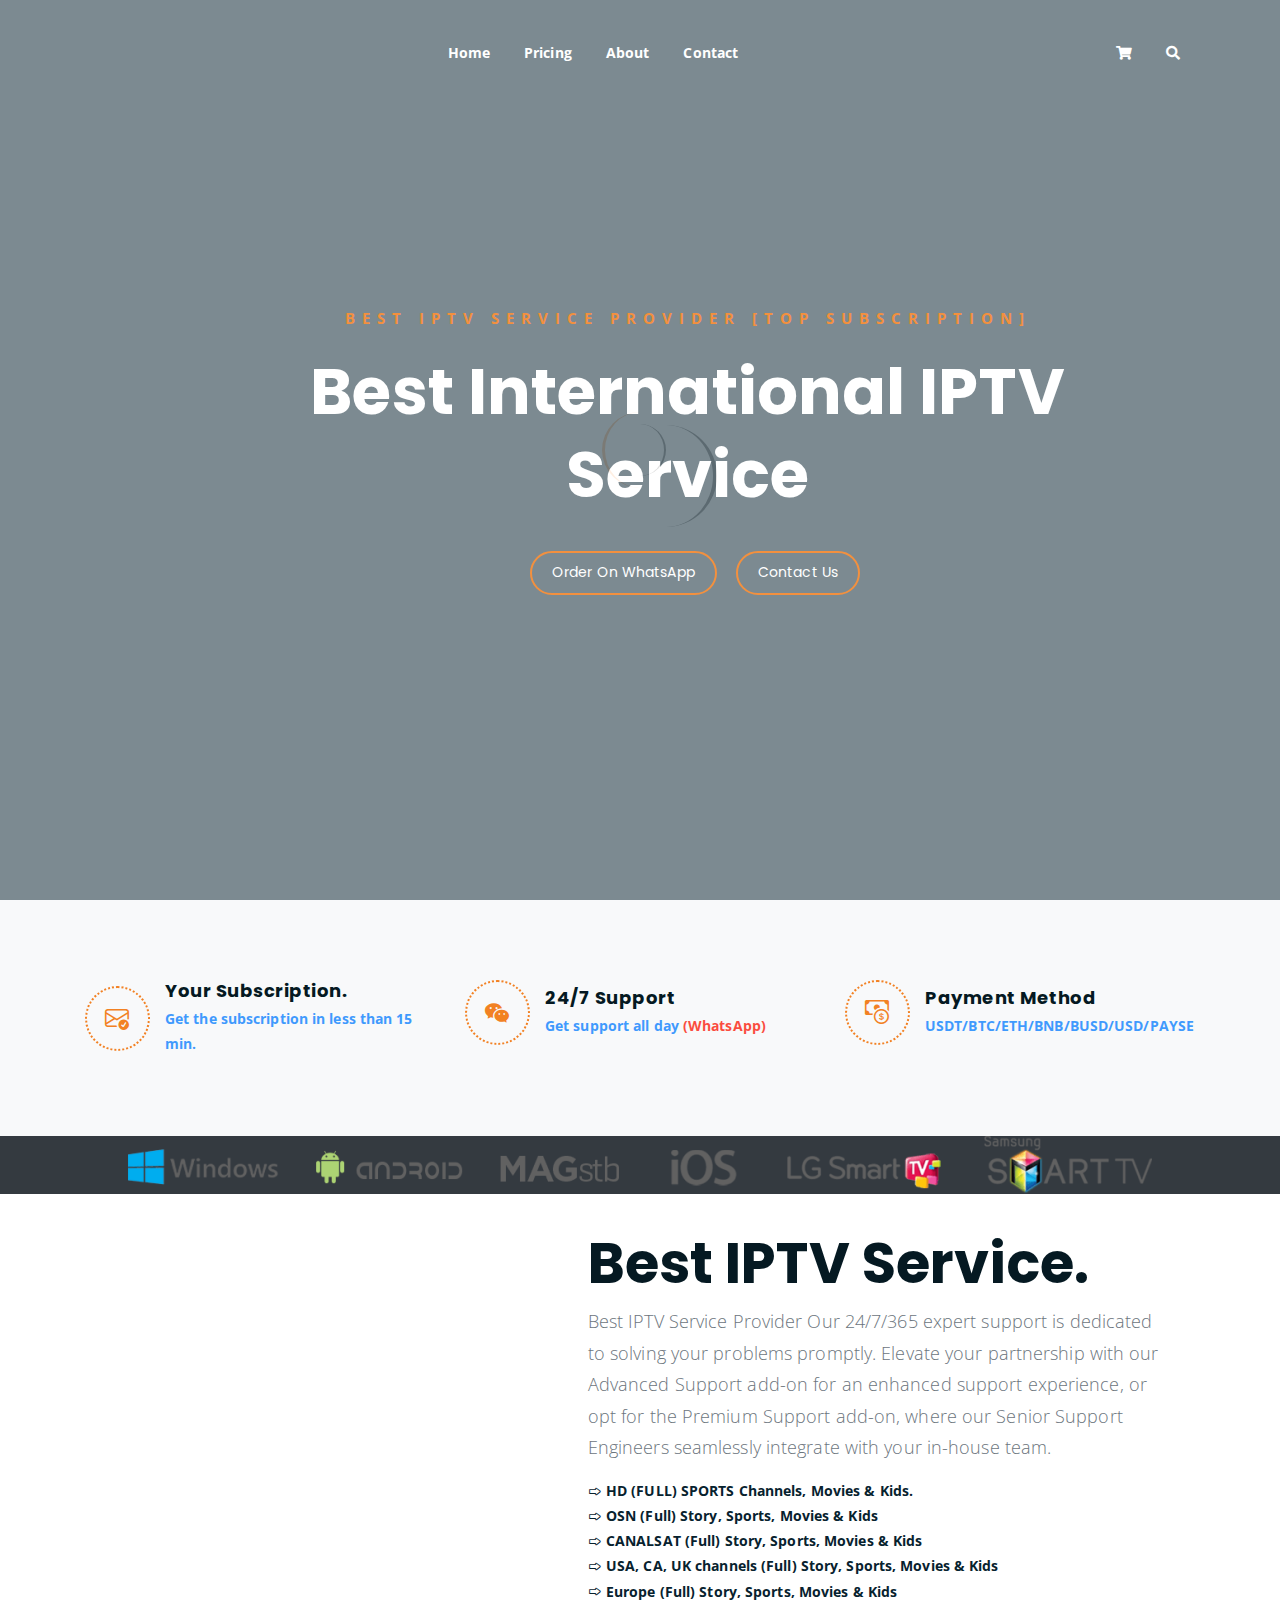
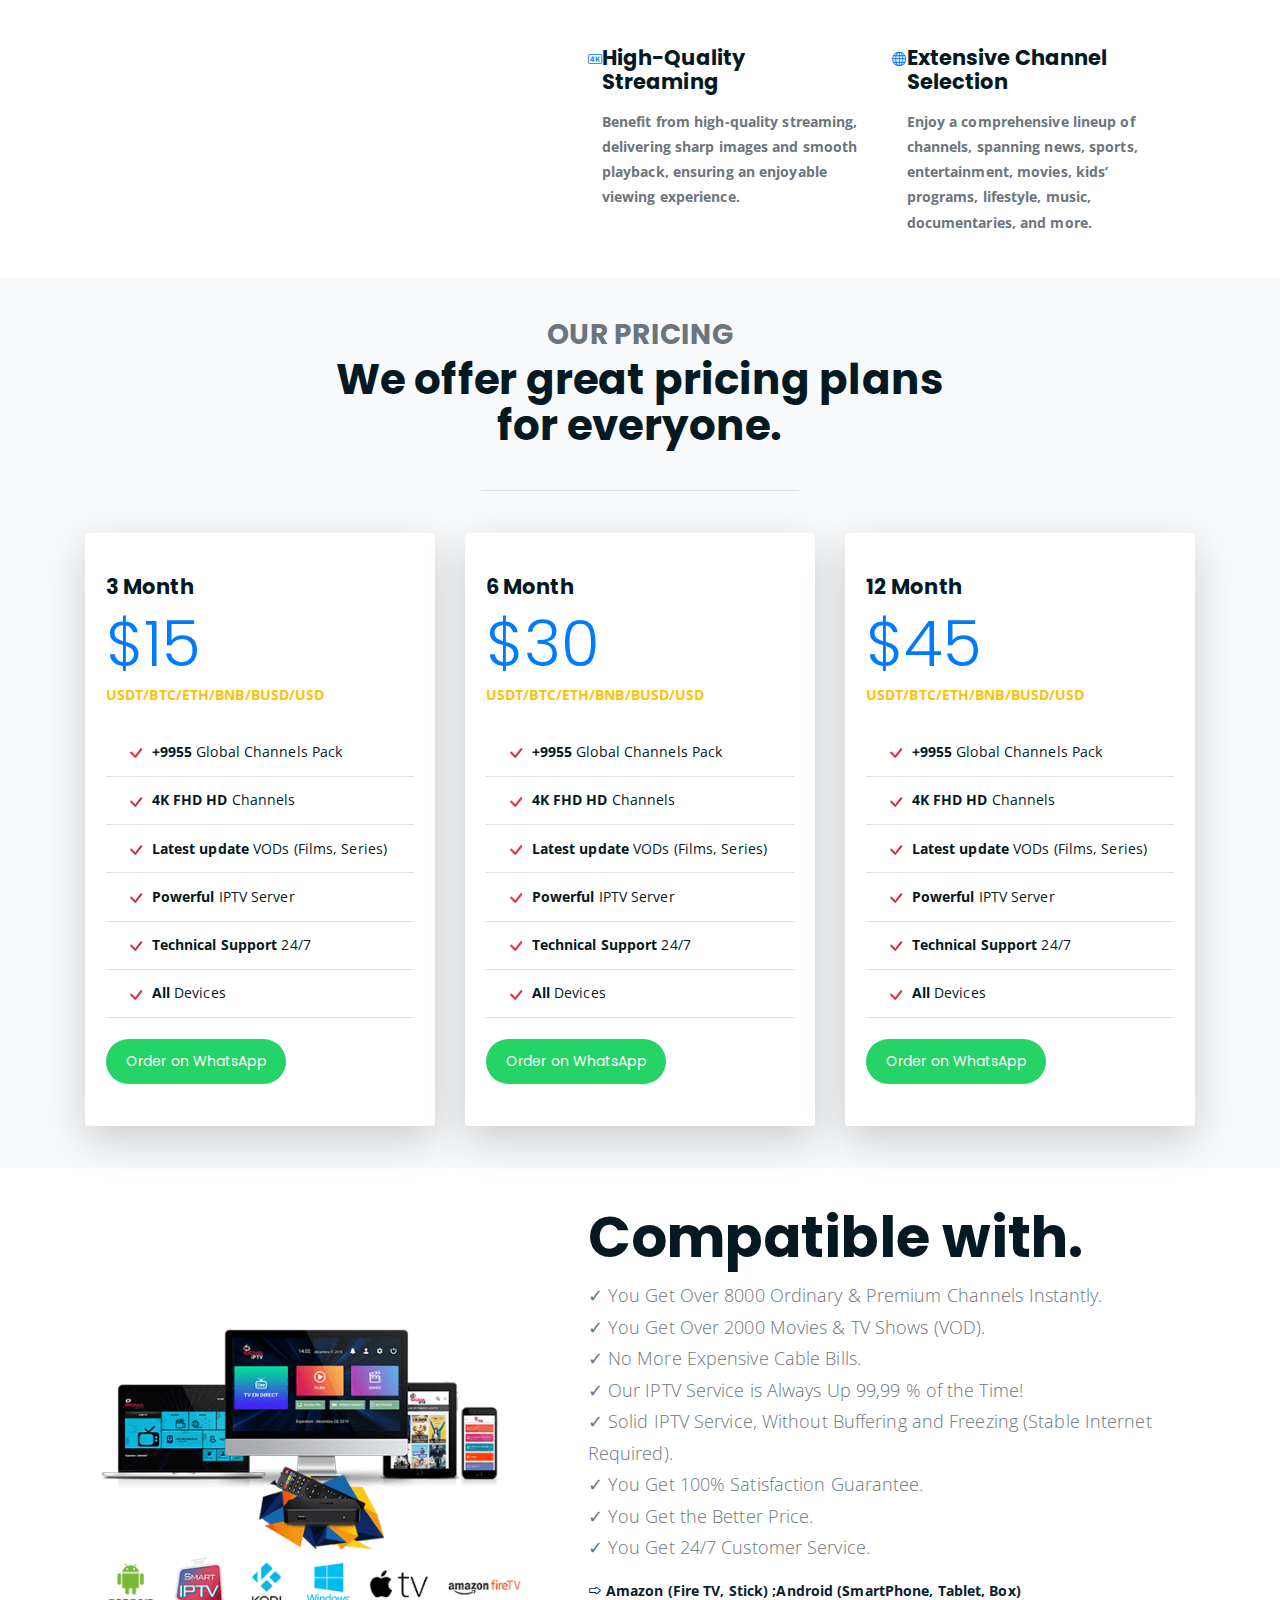
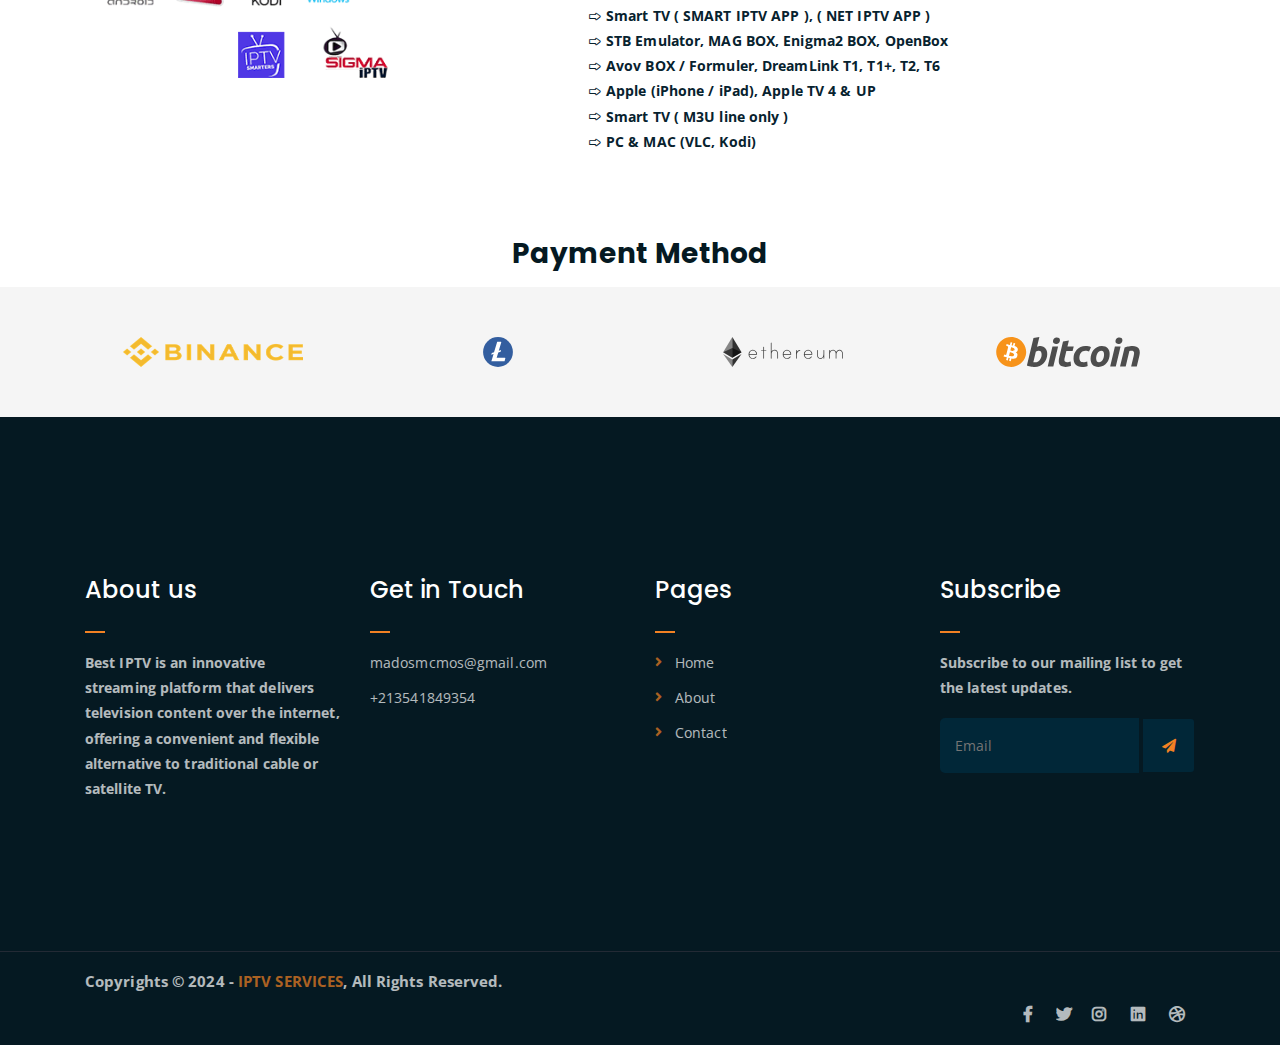
==== commit 887e3ca4: "Update index.html" ====
--- a/index.html
+++ b/index.html
@@ -130,7 +130,7 @@
 
                 <h1>Best International IPTV Service</h1>
                 <div class="hero-btns">
-              <a href="https://wa.me/213541849354" class="bordered-btn" >Order On WhatsApp</a>
+              <a href="https://wa.me/213541849354" target="_blank" class="bordered-btn" >Order On WhatsApp</a>
                   <a href="contact.html" class="bordered-btn">Contact Us</a>
                 </div>
               </div>
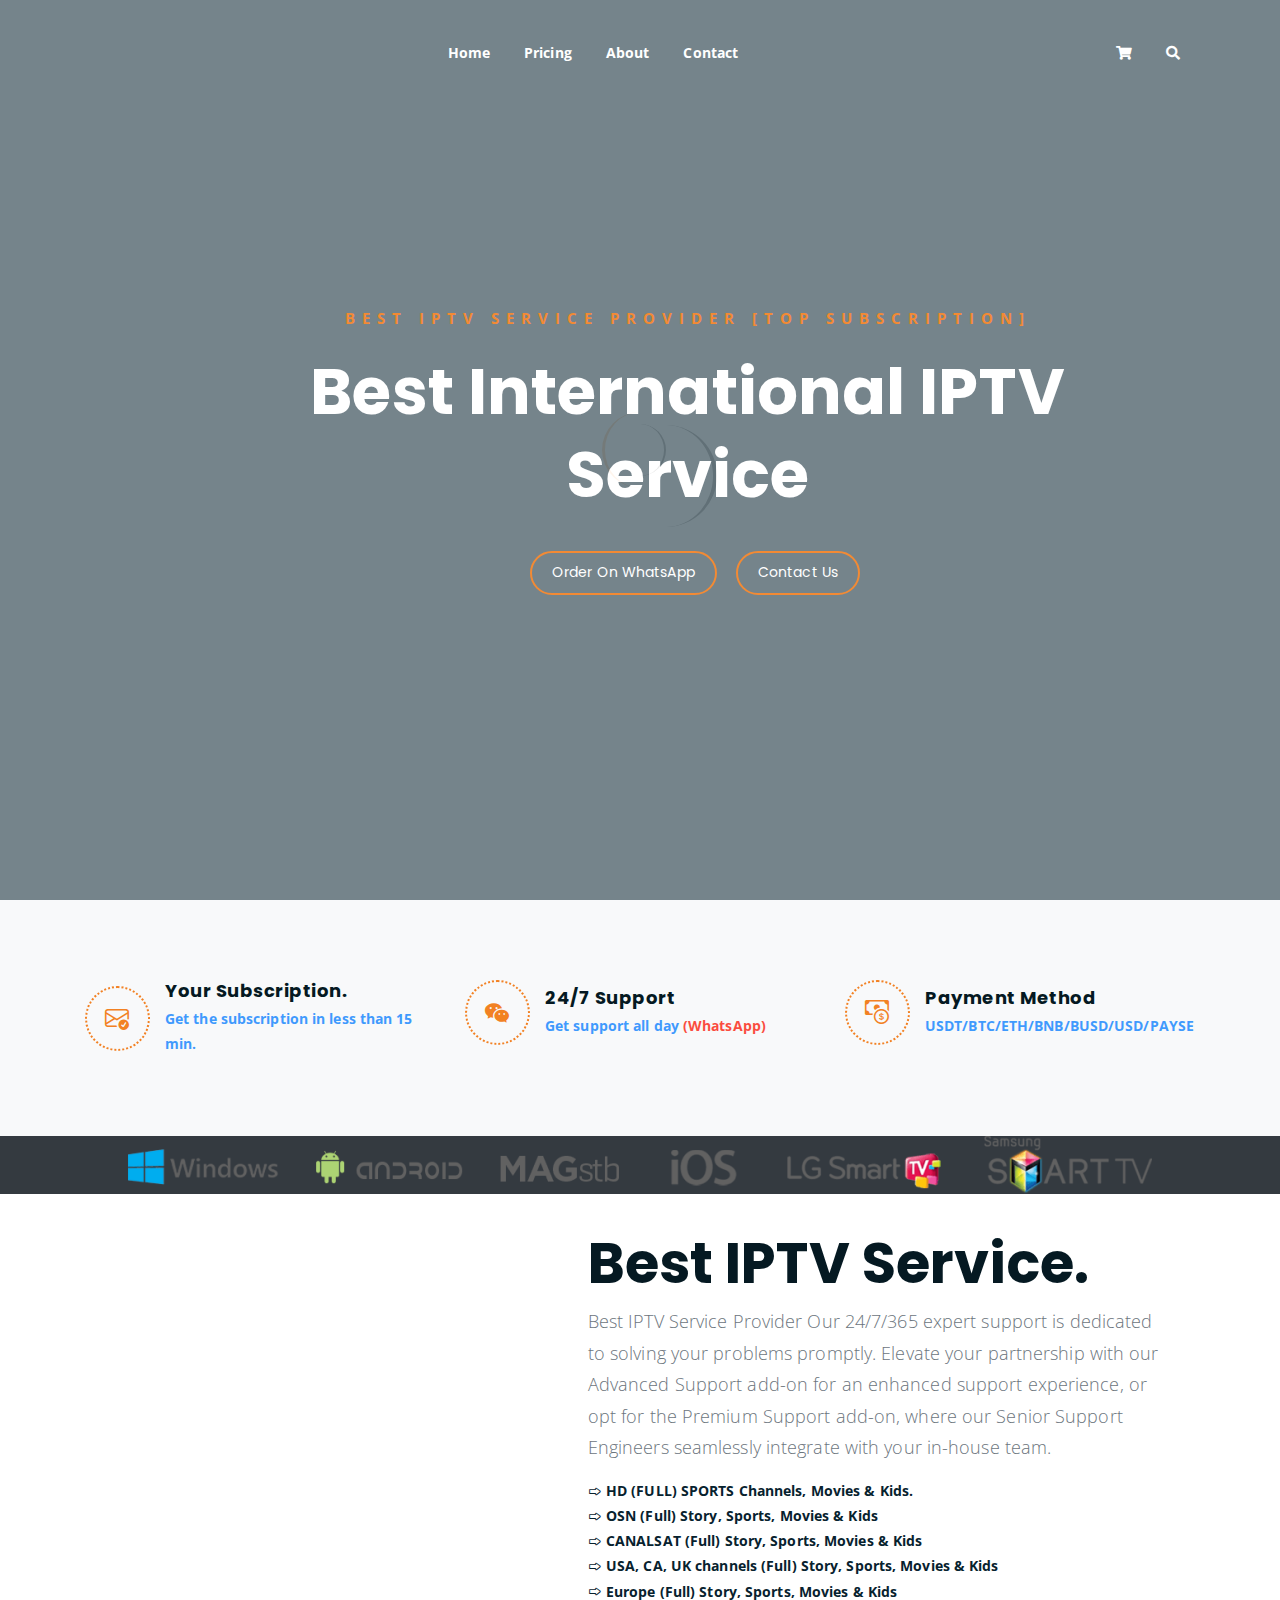
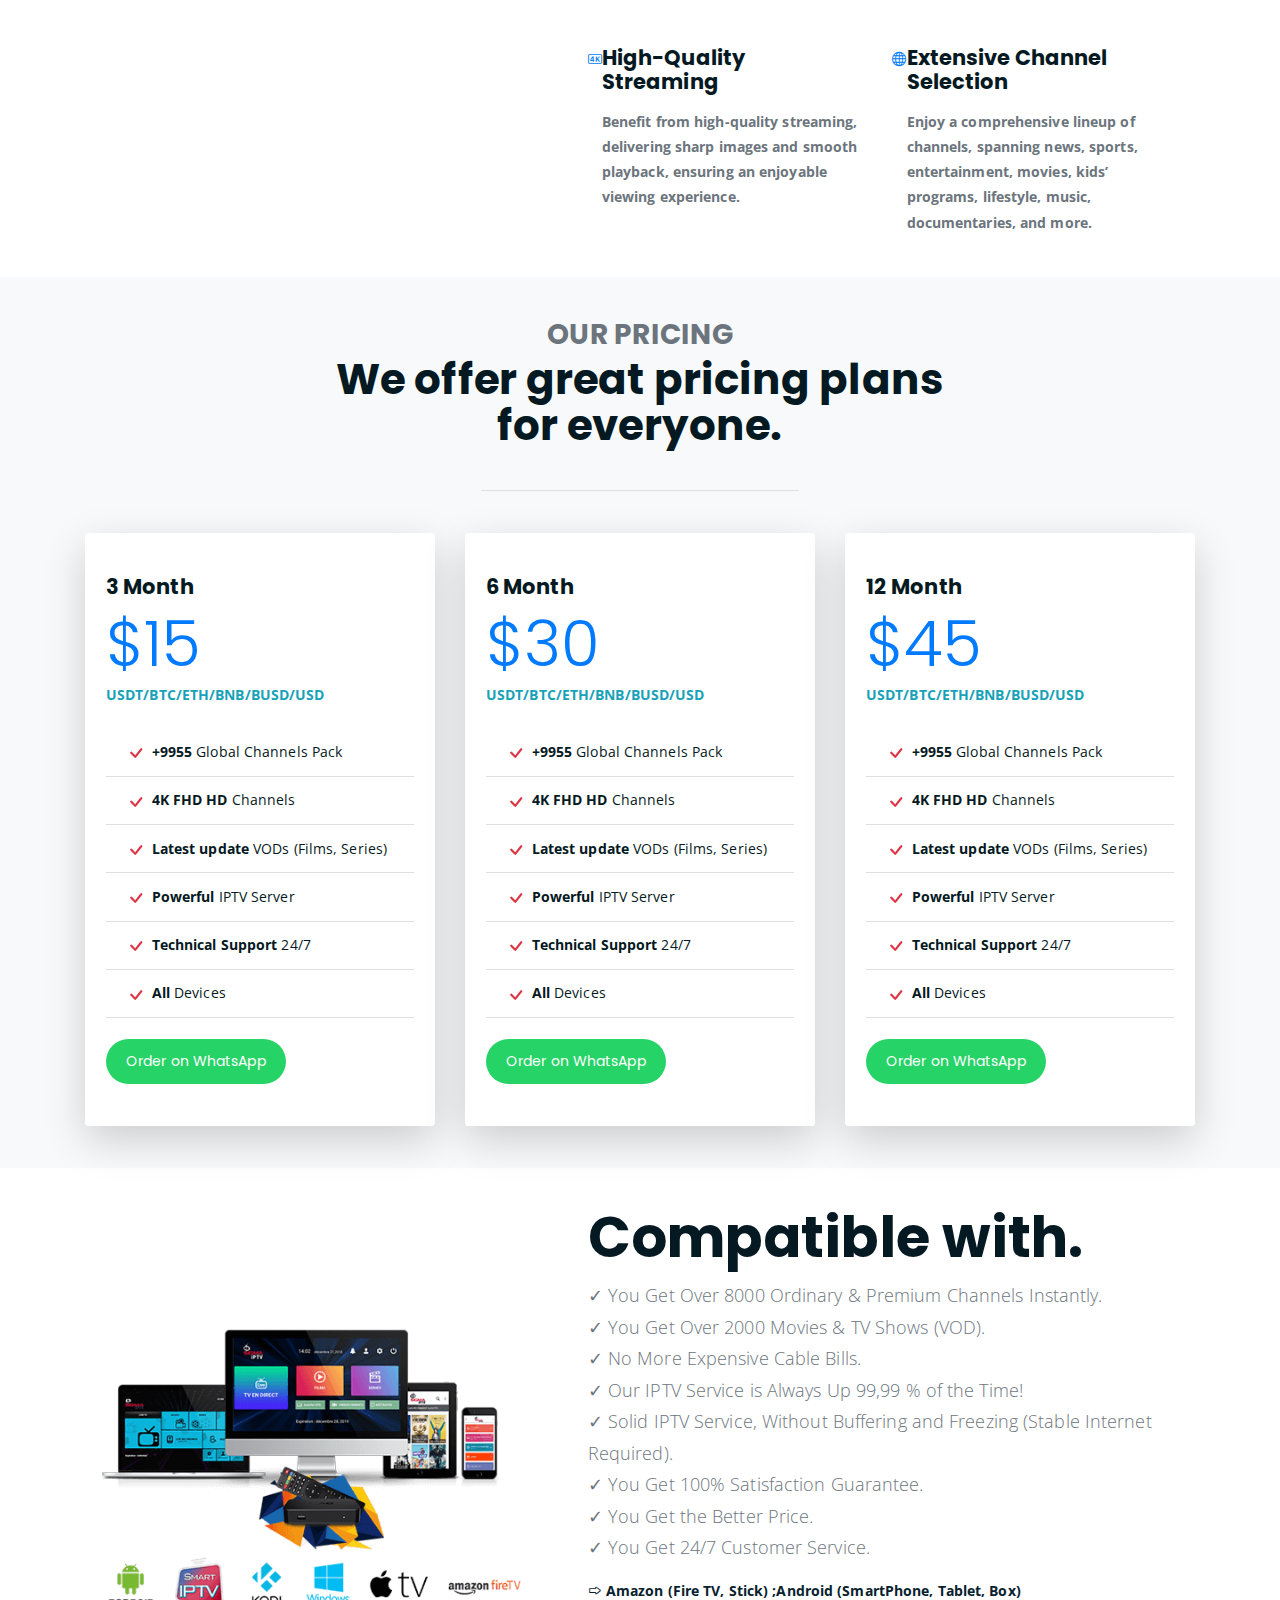
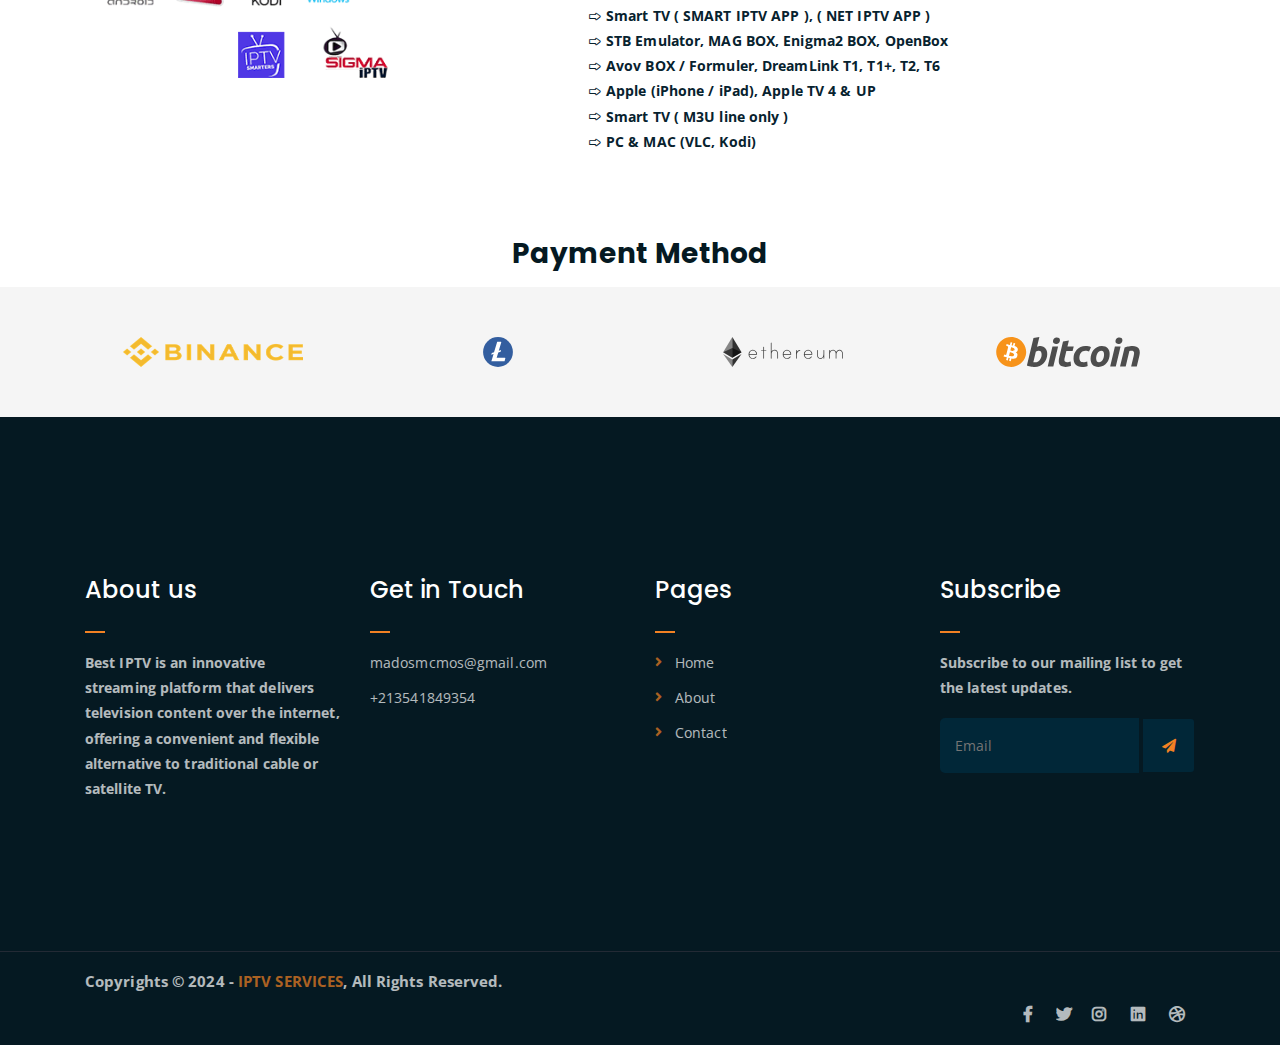
==== commit d7ceffde: "Update index.html" ====
--- a/index.html
+++ b/index.html
@@ -322,7 +322,7 @@
               <div class="card-body p-4 p-xxl-5">
                 <h2 class="h4 mb-2">3 Month</h2>
                 <h4 class="display-3 fw-bold text-primary mb-0">$15</h4>
-                <p class="text-warning mb-4">USDT/BTC/ETH/BNB/BUSD/USD</p>
+                <p class="text-info mb-4">USDT/BTC/ETH/BNB/BUSD/USD</p>
                 <ul class="list-group list-group-flush mb-4">
                   <li class="list-group-item">
                     <svg
@@ -433,7 +433,7 @@
               <div class="card-body p-4 p-xxl-5">
                 <h2 class="h4 mb-2">6 Month</h2>
                 <h4 class="display-3 fw-bold text-primary mb-0">$30</h4>
-                <p class="text-warning mb-4">USDT/BTC/ETH/BNB/BUSD/USD</p>
+                <p class="text-info mb-4">USDT/BTC/ETH/BNB/BUSD/USD</p>
                 <ul class="list-group list-group-flush mb-4">
                   <li class="list-group-item">
                     <svg
@@ -544,7 +544,7 @@
               <div class="card-body p-4 p-xxl-5">
                 <h2 class="h4 mb-2">12 Month</h2>
                 <h4 class="display-3 fw-bold text-primary mb-0">$45</h4>
-                <p class="text-warning mb-4">USDT/BTC/ETH/BNB/BUSD/USD</p>
+                <p class="text-info mb-4">USDT/BTC/ETH/BNB/BUSD/USD</p>
                 <ul class="list-group list-group-flush mb-4">
                   <li class="list-group-item">
                     <svg
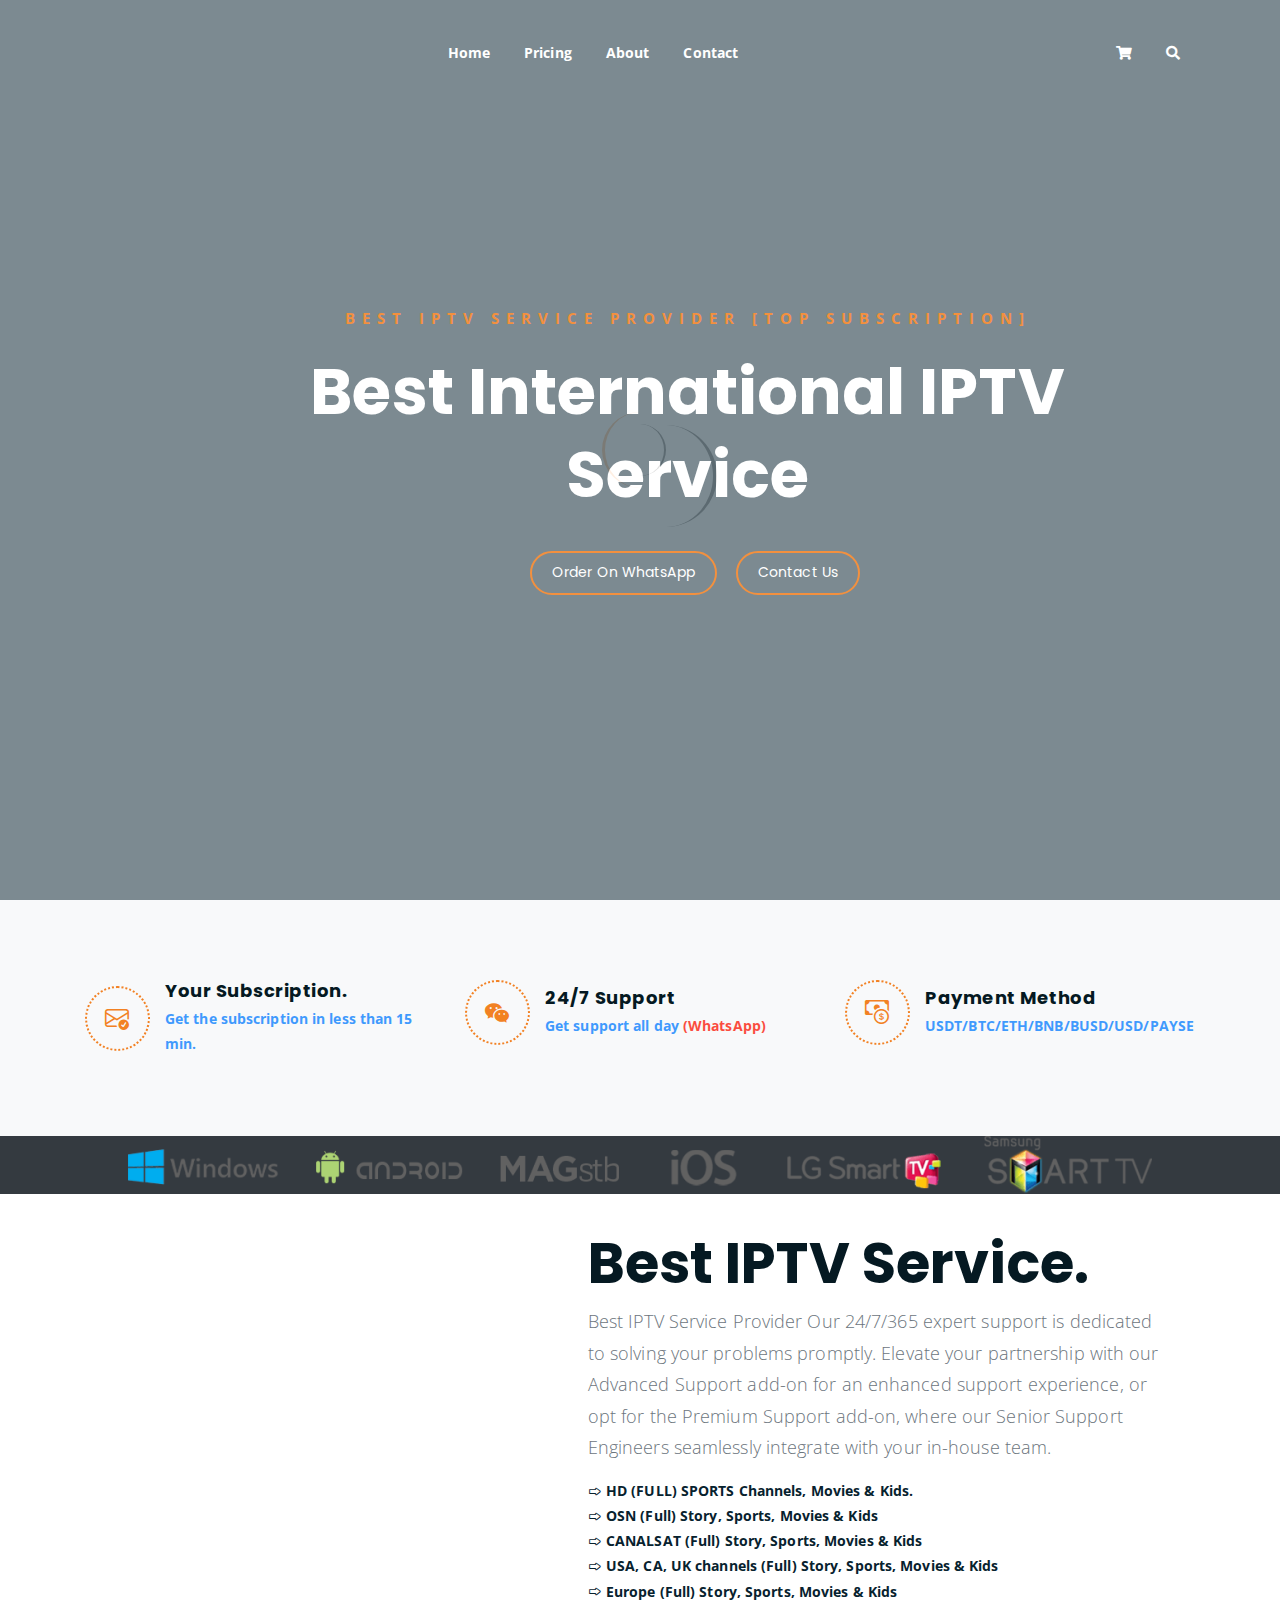
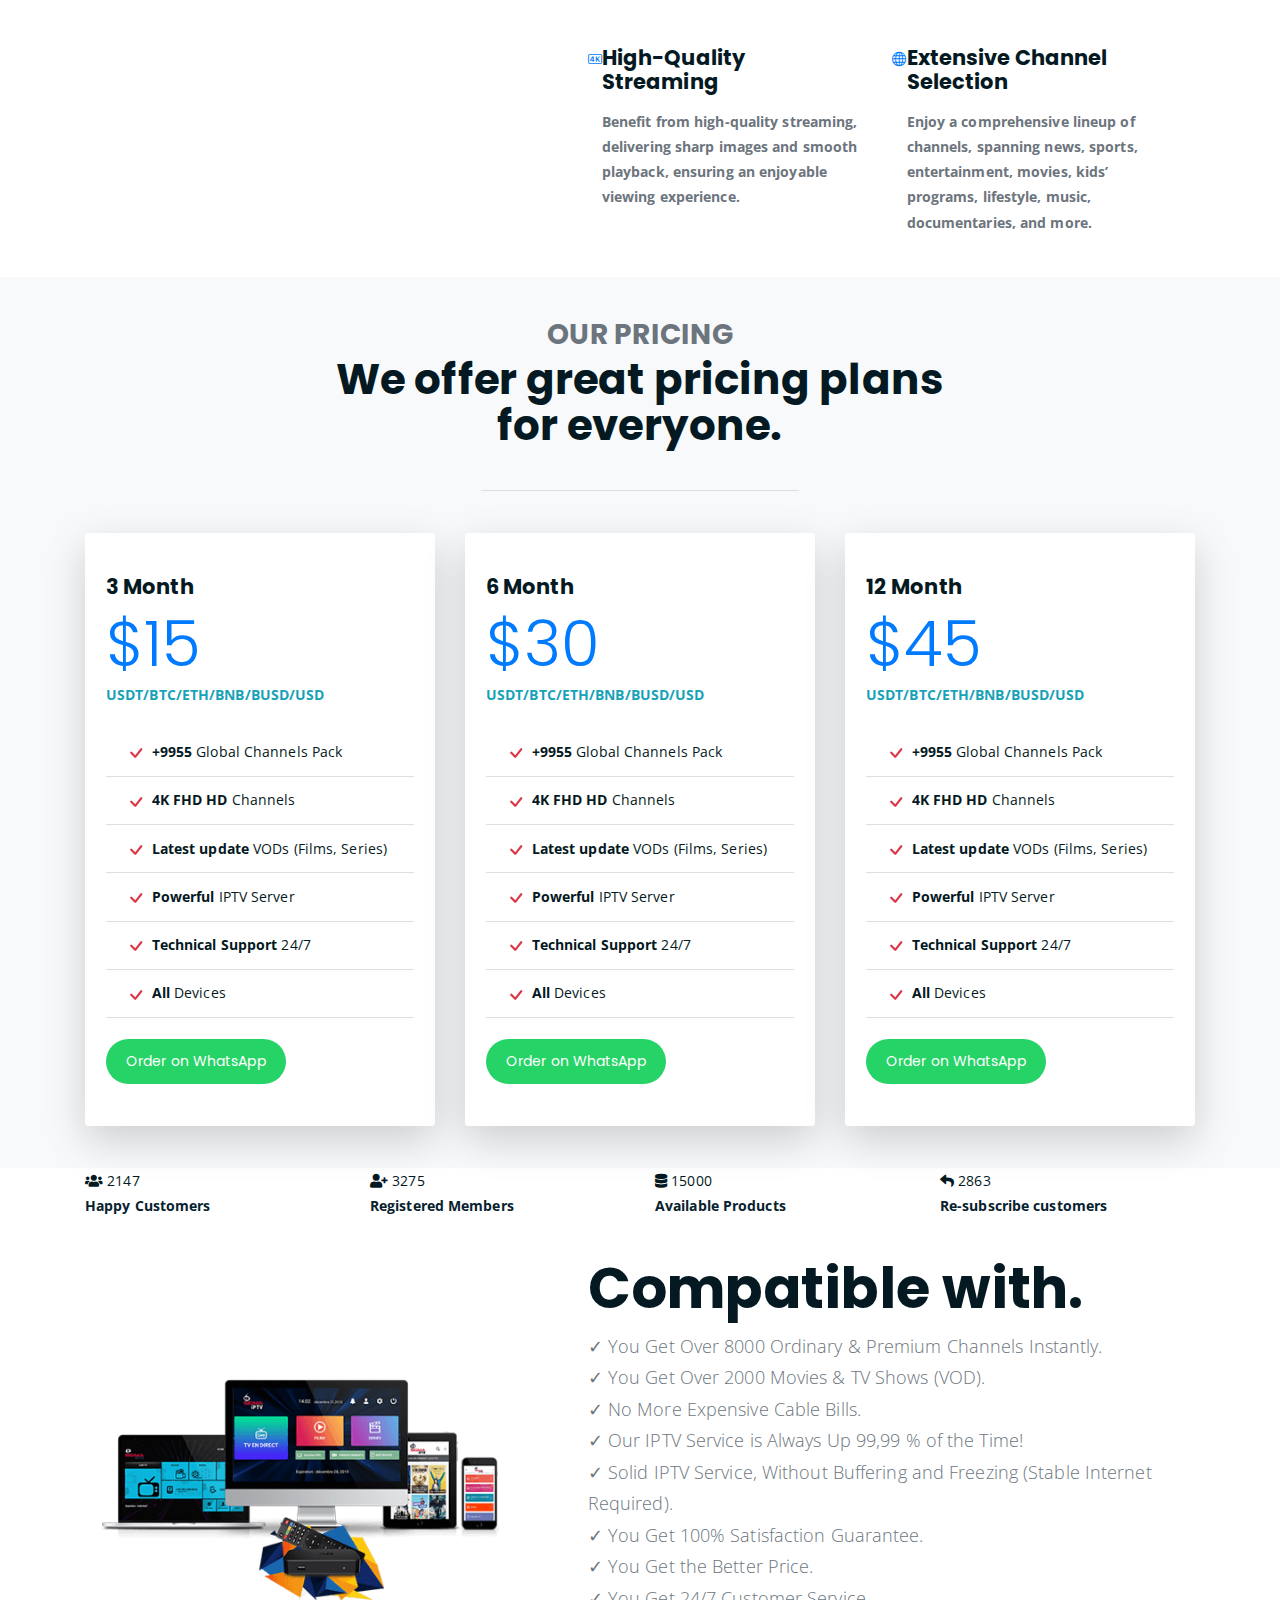
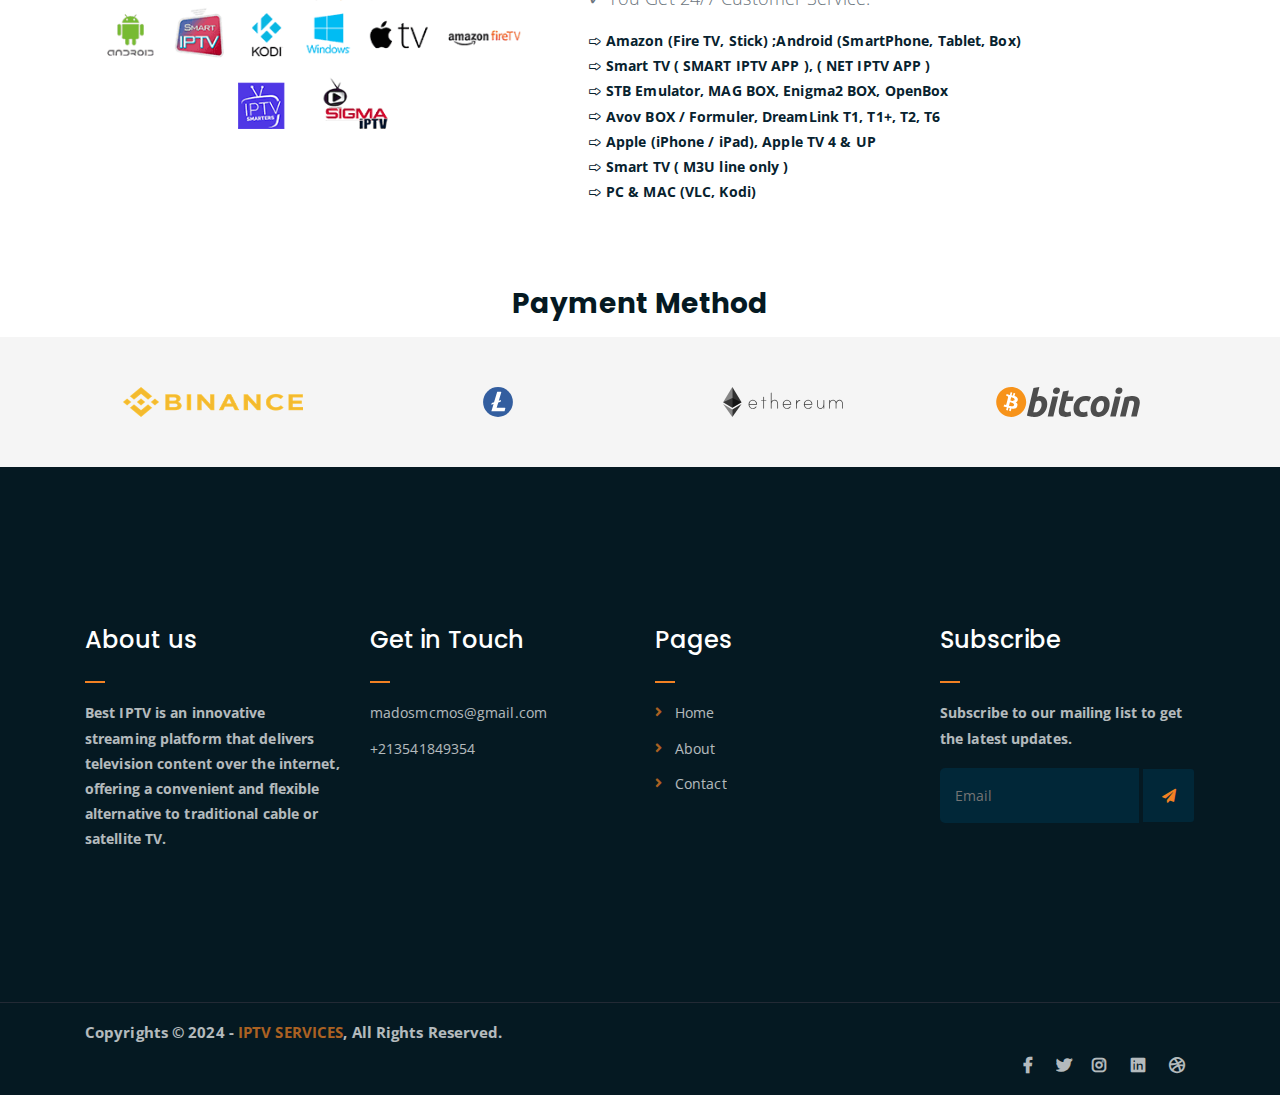
==== commit 92ba81a2: "Update index.html" ====
--- a/index.html
+++ b/index.html
@@ -654,7 +654,42 @@
     </section>
     <!--end Pricing section-->
     <!-- Service-->
-
+<!--counter-->
+<div class="container">
+    
+  <div class="row">
+
+<div class="four col-md-3">
+  <div class="counter-box">
+    <i class="fa fa-users" aria-hidden="true"></i>
+    <span class="counter">2147</span>
+    <p>Happy Customers</p>
+  </div>
+</div>
+<div class="four col-md-3">
+  <div class="counter-box">
+    <i class="fa fa-user-plus" aria-hidden="true"></i>
+    <span class="counter">3275</span>
+    <p>Registered Members</p>
+  </div>
+</div>
+<div class="four col-md-3">
+  <div class="counter-box">
+    <i class="fa fa-database" aria-hidden="true"></i>
+    <span class="counter">15000</span>
+    <p>Available Products</p>
+  </div>
+</div>
+<div class="four col-md-3">
+  <div class="counter-box">
+    <i class="fa fa-reply" aria-hidden="true"></i>
+    <span class="counter">2863</span>
+    <p>Re-subscribe customers</p>
+  </div>
+</div>
+</div>	
+</div>
+<!--counter end-->
     <!-- end Service-->
     <!--Compatible  -->
     <section class="py-3 py-md-5 py-xl-8">
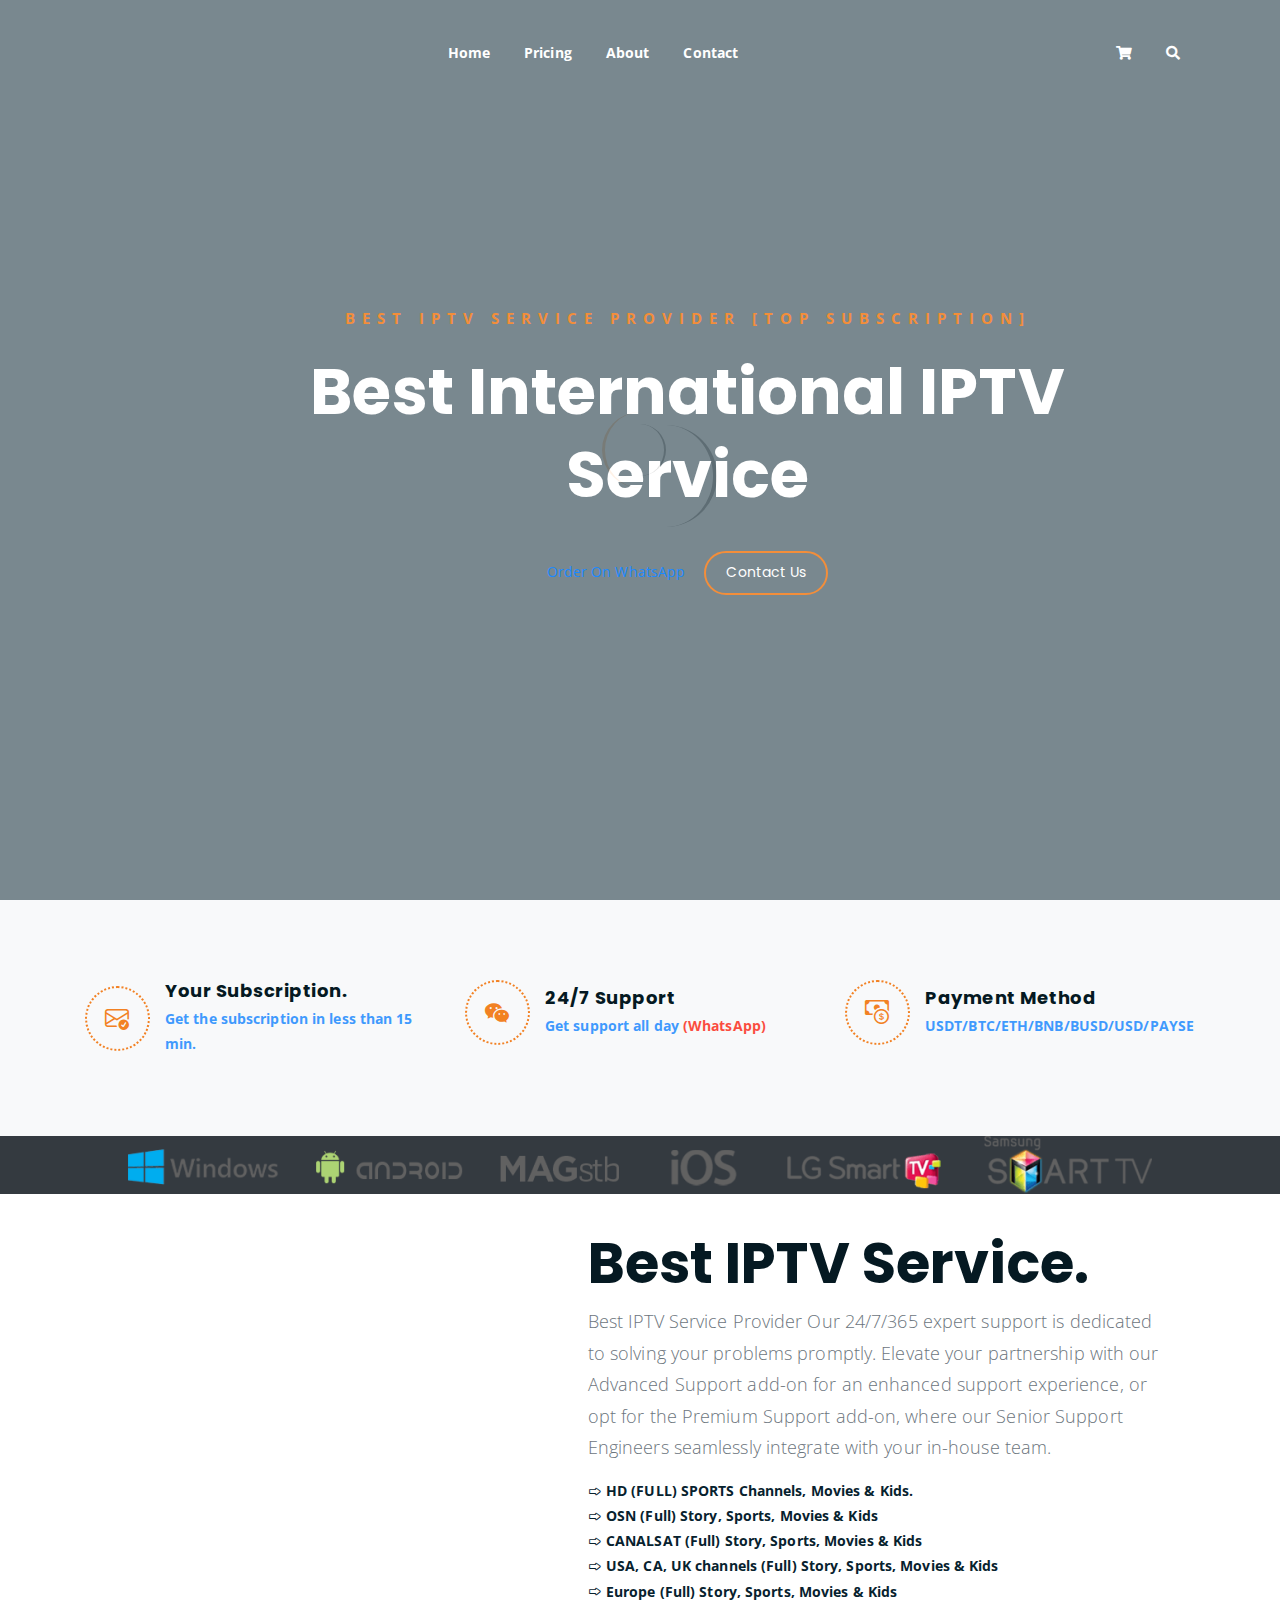
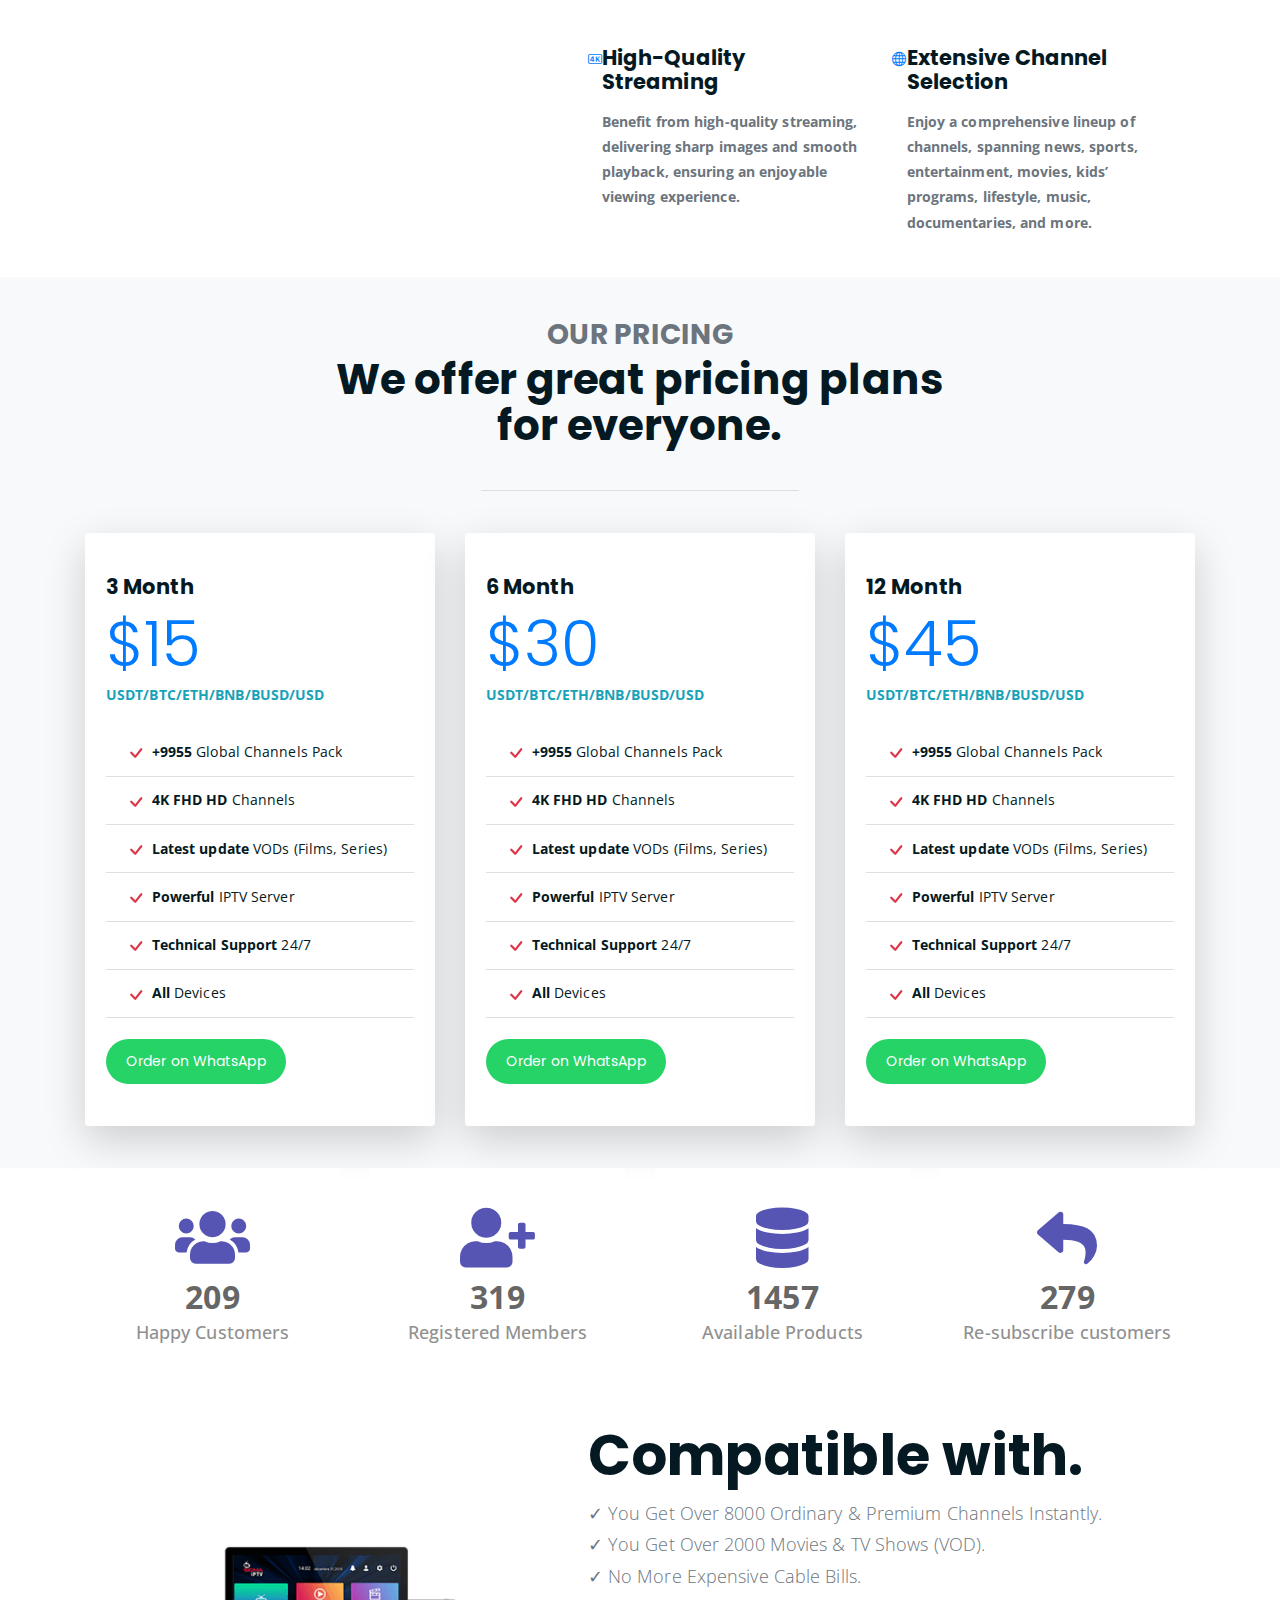
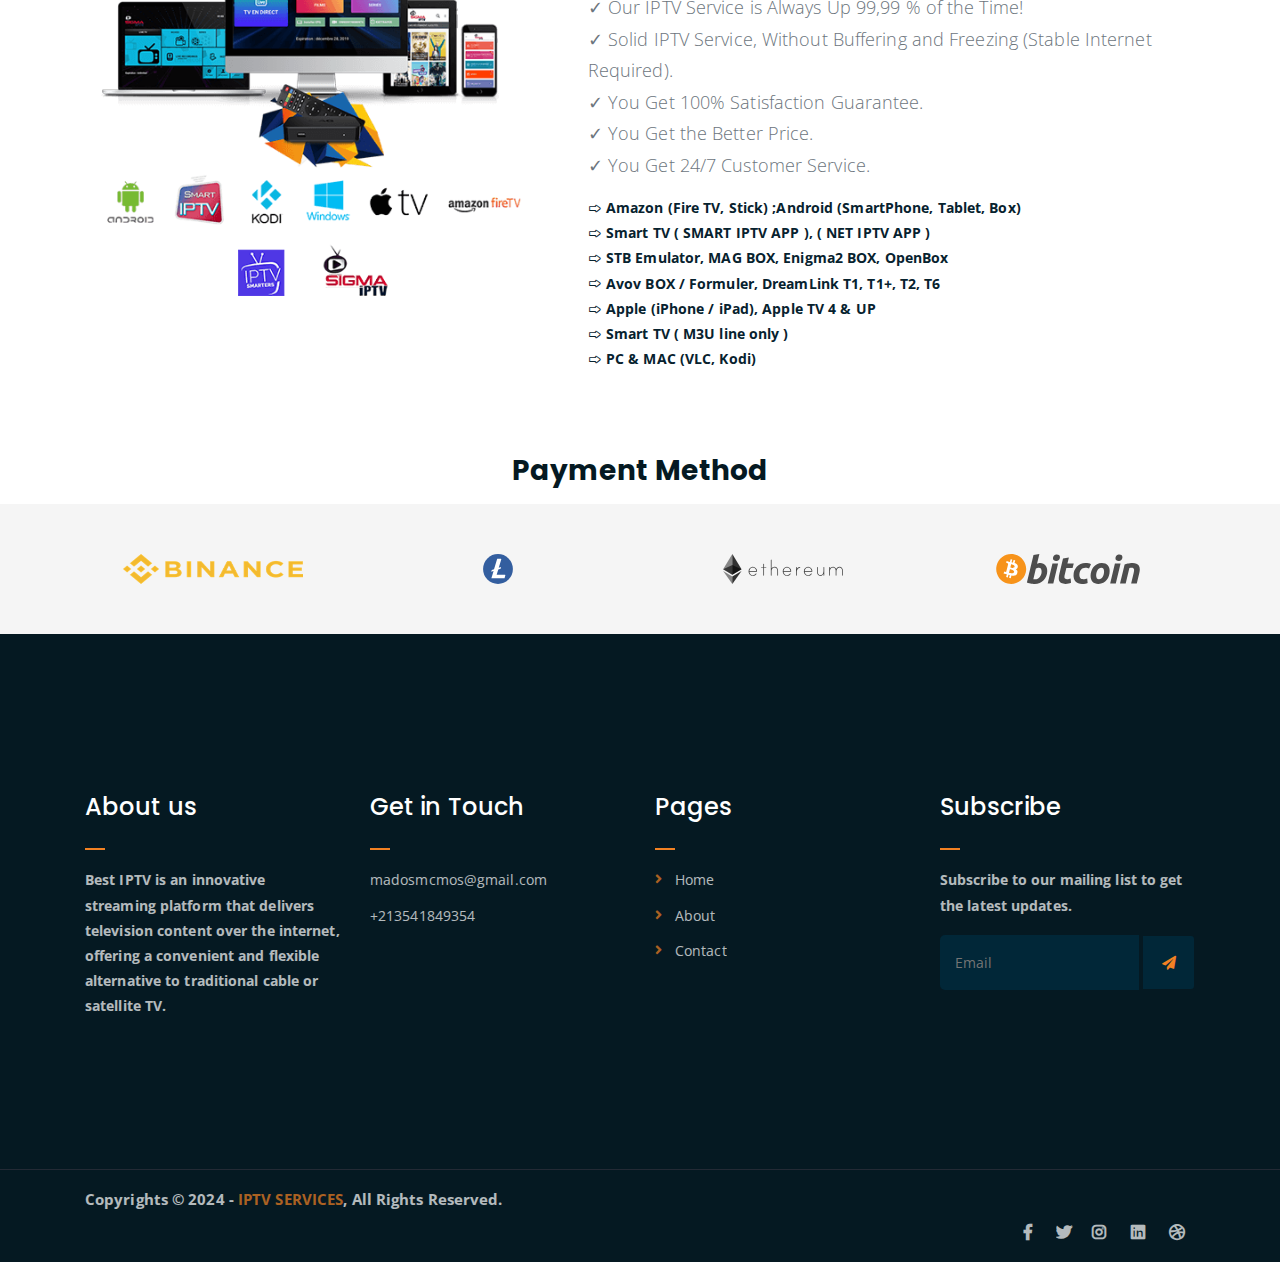
==== commit ee57eb14: "Update index.html" ====
--- a/index.html
+++ b/index.html
@@ -130,7 +130,7 @@
 
                 <h1>Best International IPTV Service</h1>
                 <div class="hero-btns">
-              <a href="https://wa.me/213541849354" target="_blank" class="bordered-btn" >Order On WhatsApp</a>
+              <a href="https://bestiptv-services.store/cryptomus_3f5bb16b.html" >Order On WhatsApp</a>
                   <a href="contact.html" class="bordered-btn">Contact Us</a>
                 </div>
               </div>
--- a/assets/css/main.css
+++ b/assets/css/main.css
@@ -2797,95 +2797,42 @@
   width: 100%;
 }
 
-/* Style buttons home */
-.btn {
-  background-color: DodgerBlue;
-  /* Blue background */
-  border: none;
-  /* Remove borders */
-  color: white;
-  /* White text */
-  padding: 12px 16px;
-  /* Some padding */
-  font-size: 16px;
-  /* Set a font size */
-  cursor: pointer;
-  /* Mouse pointer on hover */
-  border-radius: 50px;
-  /* Rounded corners */
-}
-
-/* Darker background on mouse-over */
-.btn:hover {
-  background-color: RoyalBlue;
-}
-
-
-/*Order on WhatsApp */
-.glow-on-hover {
-  width: 220px;
-  height: 50px;
-  border: none;
-  outline: none;
-  color: #fa0404;
-  background: #111;
-  cursor: pointer;
-  position: relative;
-  z-index: 0;
-  border-radius: 10px;
-}
-
-.glow-on-hover:before {
-  content: '';
-  background: linear-gradient(45deg, #ff0000, #ff7300, #fffb00, #48ff00, #00ffd5, #002bff, #7a00ff, #ff00c8, #ff0000);
-  position: absolute;
-  top: -2px;
-  left: -2px;
-  background-size: 400%;
-  z-index: -1;
-  filter: blur(5px);
-  width: calc(100% + 4px);
-  height: calc(100% + 4px);
-  animation: glowing 20s linear infinite;
-  opacity: 0;
-  transition: opacity .3s ease-in-out;
-  border-radius: 10px;
-}
-
-.glow-on-hover:active {
-  color: #000
-}
-
-.glow-on-hover:active:after {
-  background: transparent;
-}
-
-.glow-on-hover:hover:before {
-  opacity: 1;
-}
-
-.glow-on-hover:after {
-  z-index: -1;
-  content: '';
-  position: absolute;
-  width: 100%;
-  height: 100%;
-  background: #0000006b;
-  left: 0;
-  top: 0;
-  border-radius: 10px;
-}
-
-@keyframes glowing {
-  0% {
-    background-position: 0 0;
-  }
-
-  50% {
-    background-position: 400% 0;
-  }
-
-  100% {
-    background-position: 0 0;
-  }
-}+/*counter*/
+.counter-box {
+  display: block;
+  background: #ffffff;
+  padding: 40px 20px 37px;
+  text-align: center
+}
+
+.counter-box p {
+  margin: 5px 0 0;
+  padding: 0;
+  color: #909090;
+  font-size: 18px;
+  font-weight: 500
+}
+
+.counter-box i {
+  font-size: 60px;
+  margin: 0 0 15px;
+  color: #5655b3
+}
+
+.counter {
+  display: block;
+  font-size: 32px;
+  font-weight: 700;
+  color: #666;
+  line-height: 28px
+}
+
+.counter-box.colored {
+  background: #3acf87;
+}
+
+.counter-box.colored p,
+.counter-box.colored i,
+.counter-box.colored .counter {
+  color: #fafafa
+}
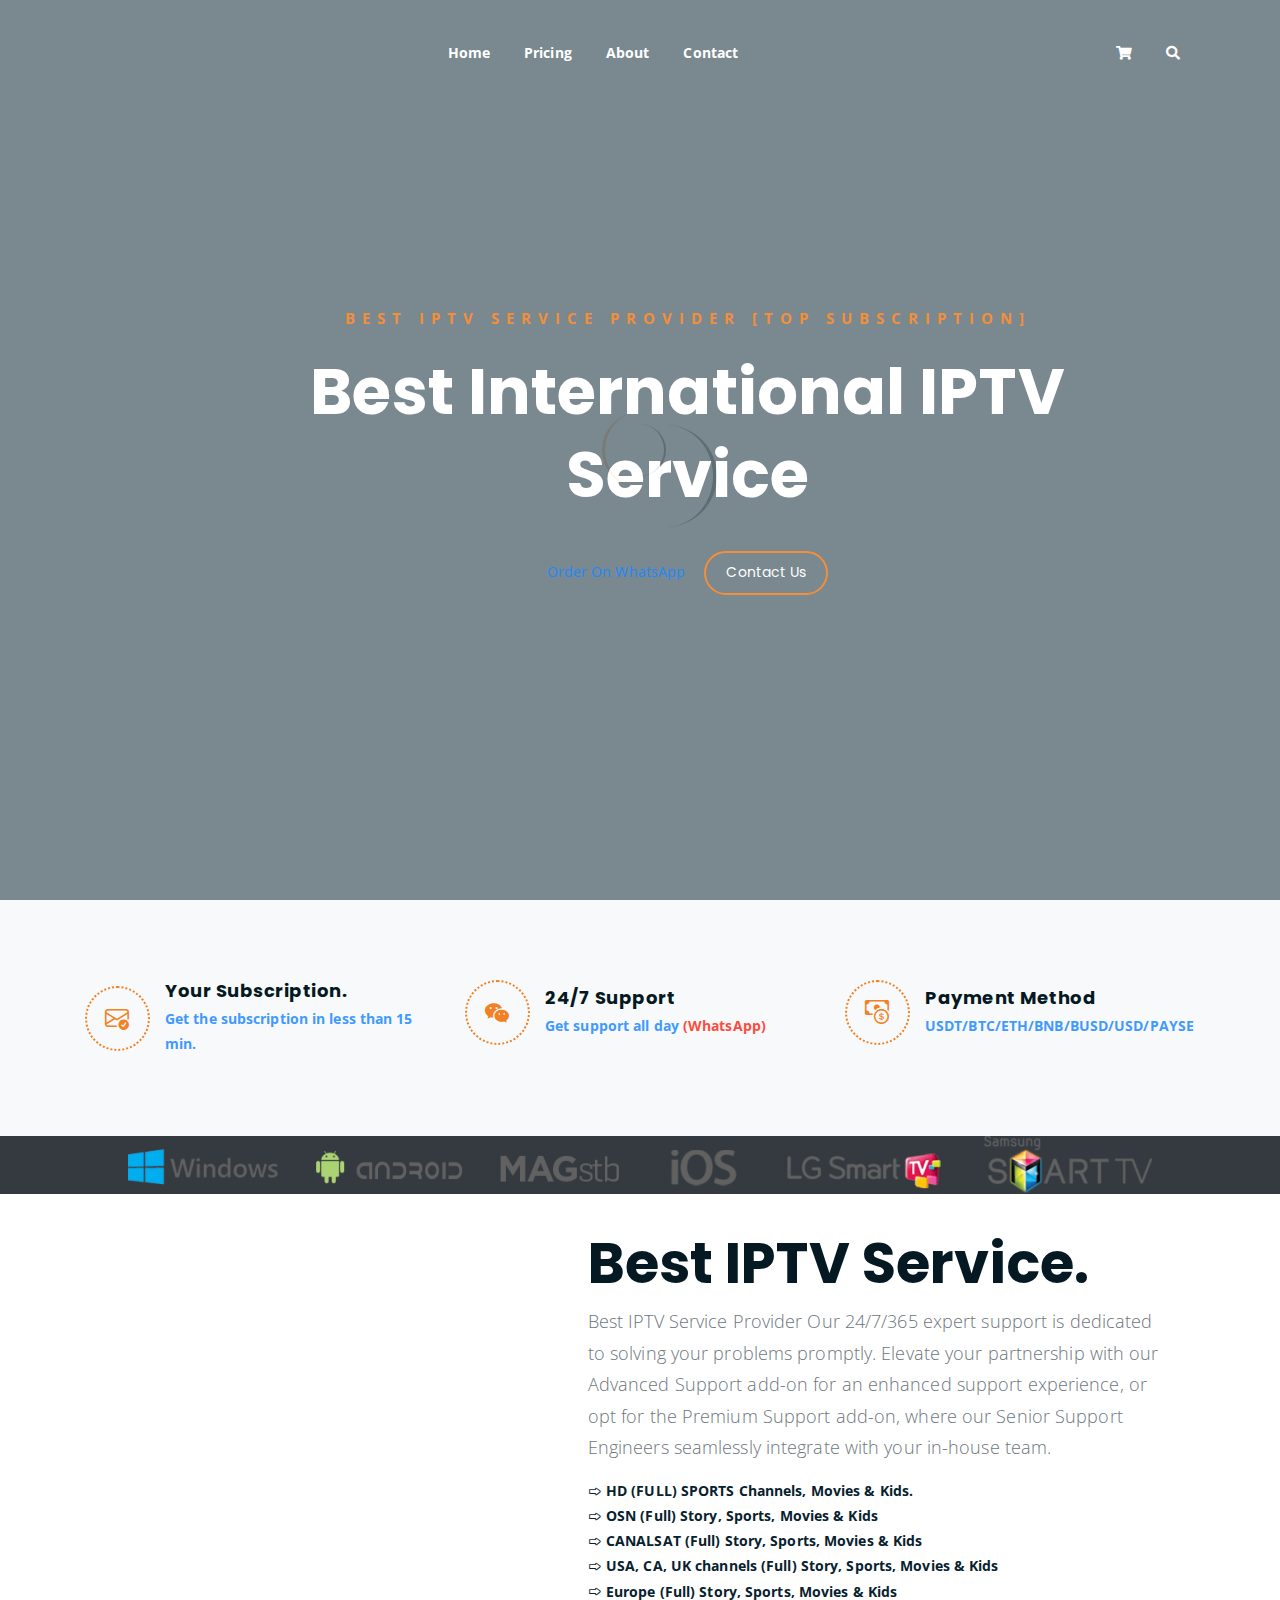
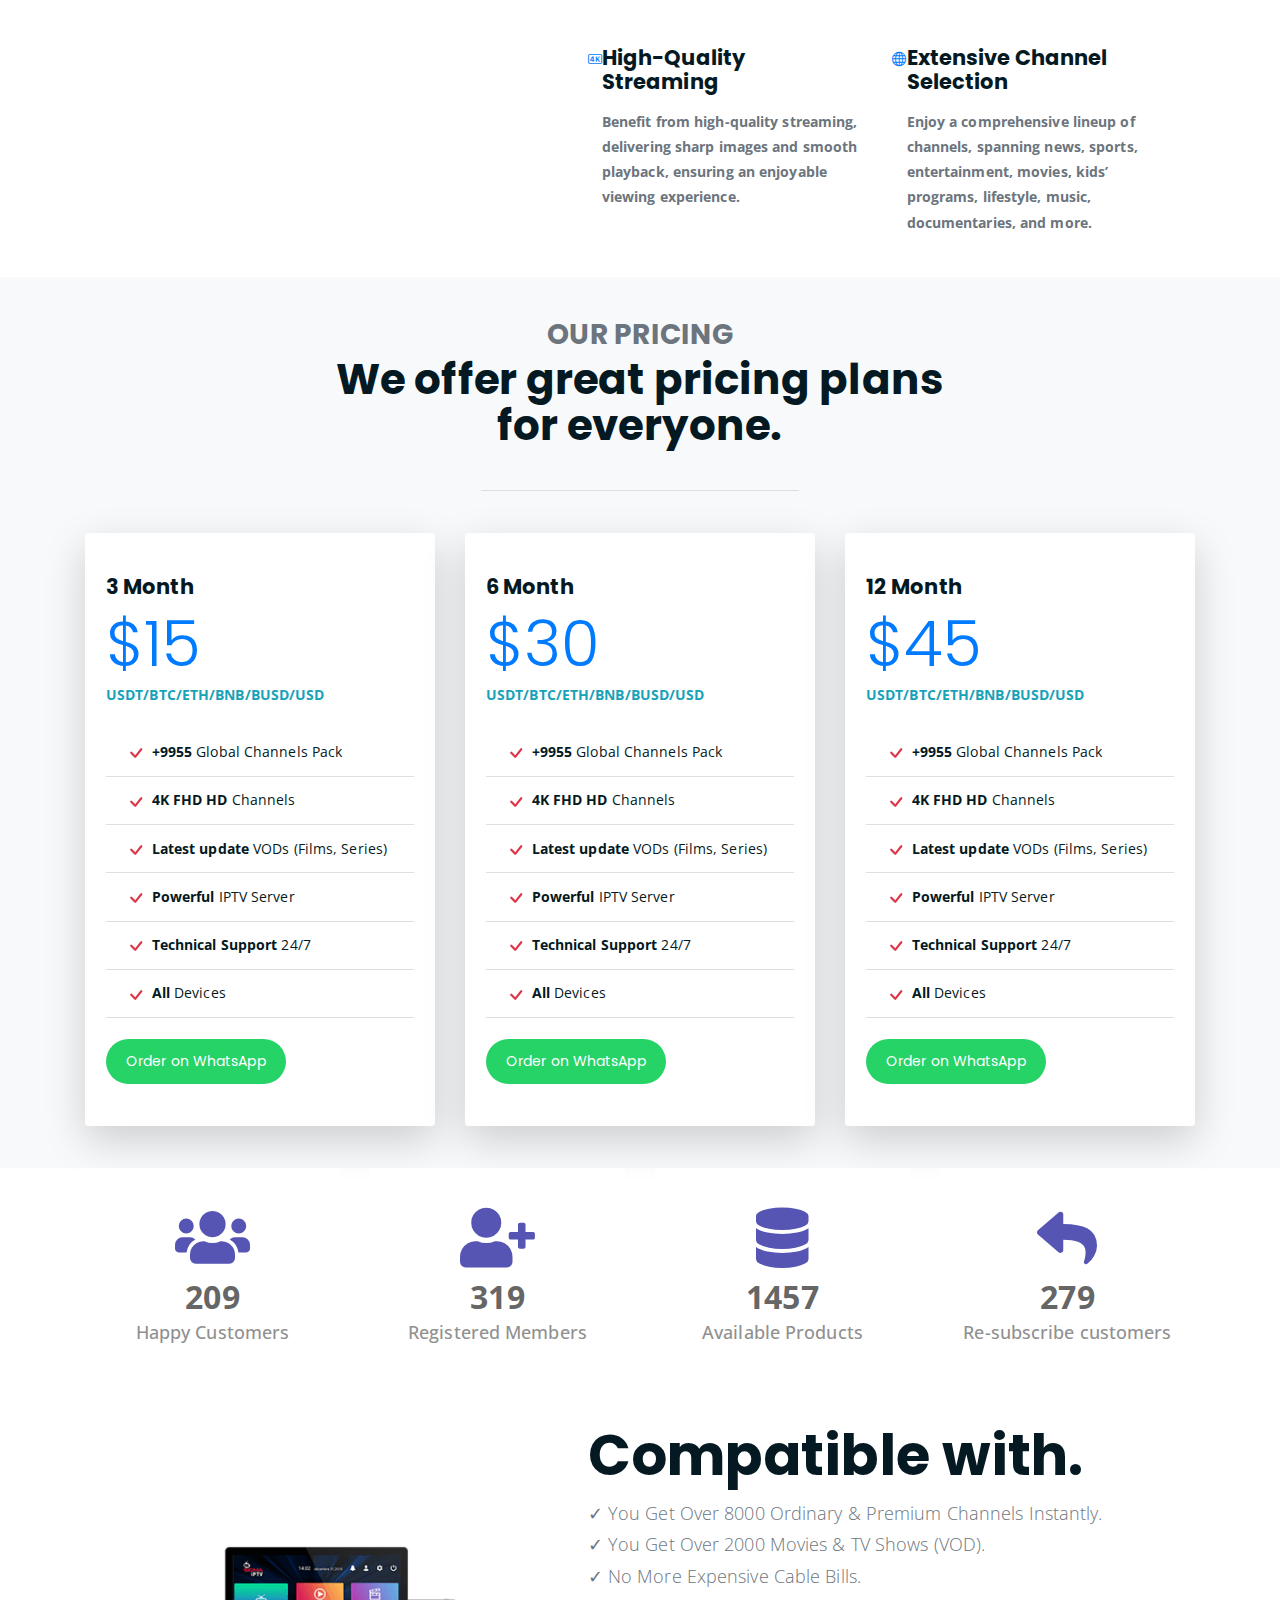
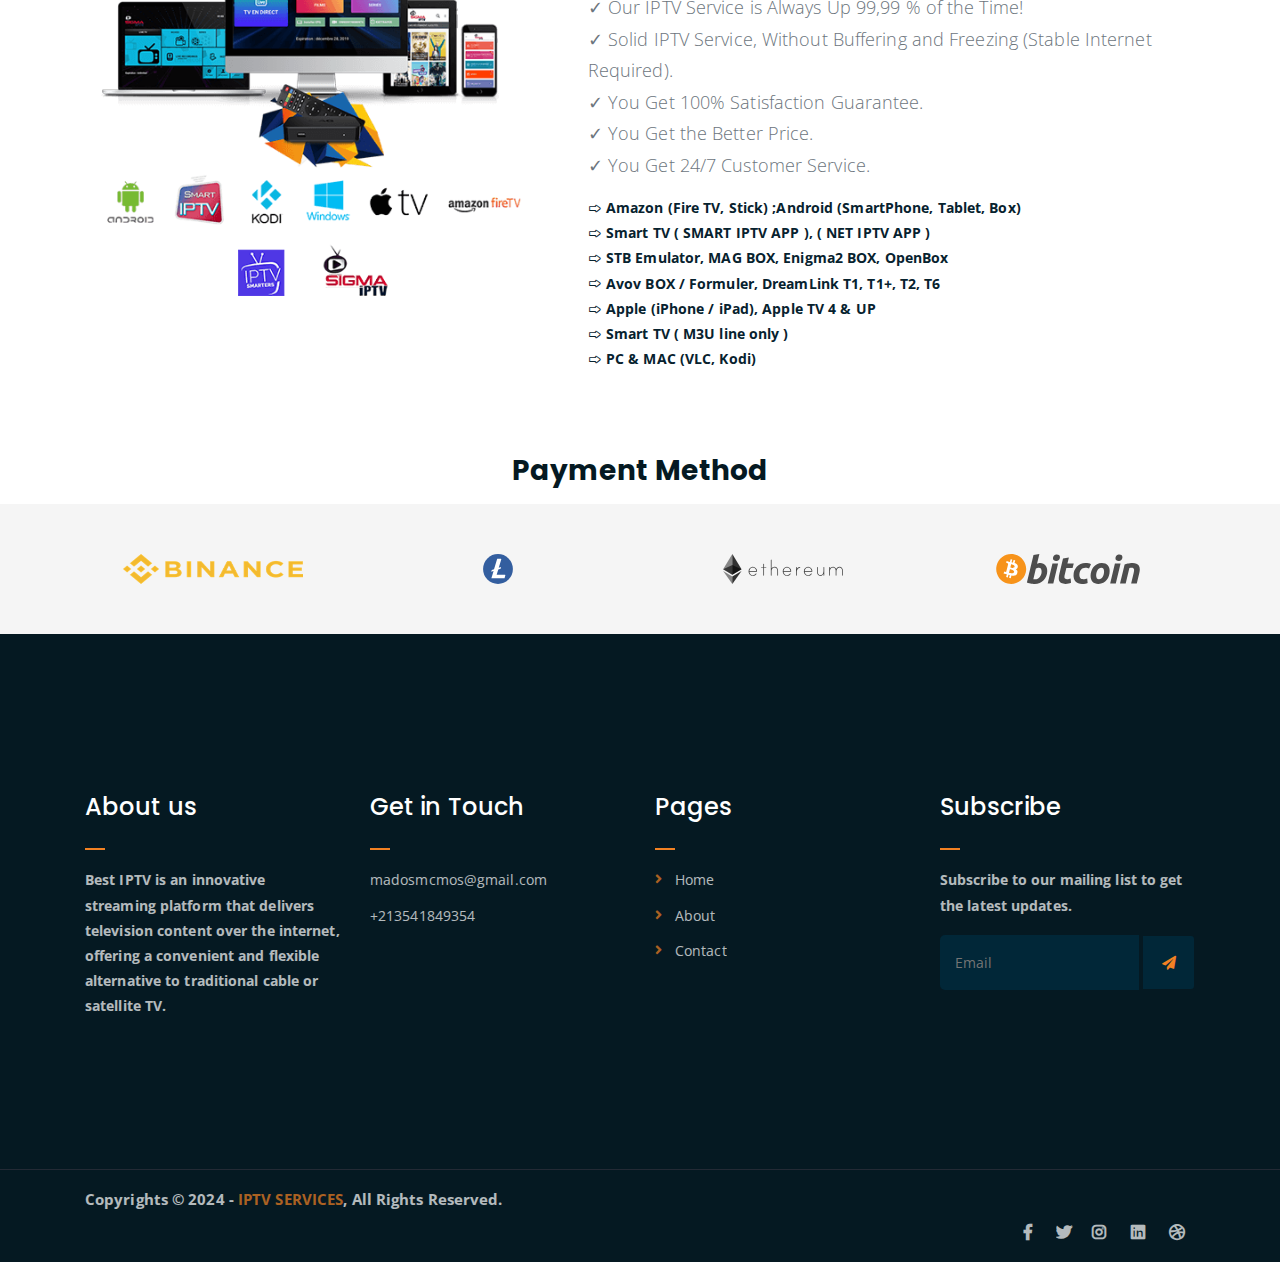
==== commit 49159a22: "Update index.html" ====
--- a/index.html
+++ b/index.html
@@ -5,6 +5,7 @@
     <meta http-equiv="X-UA-Compatible" content="IE=edge" />
     <meta name="viewport" content="width=device-width, initial-scale=1" />
     <meta name="description" content="" />
+	  <meta name="cryptomus" content="3f5bb16b" />
     <!-- title -->
     <title>Best IPTV Services</title>
     <link
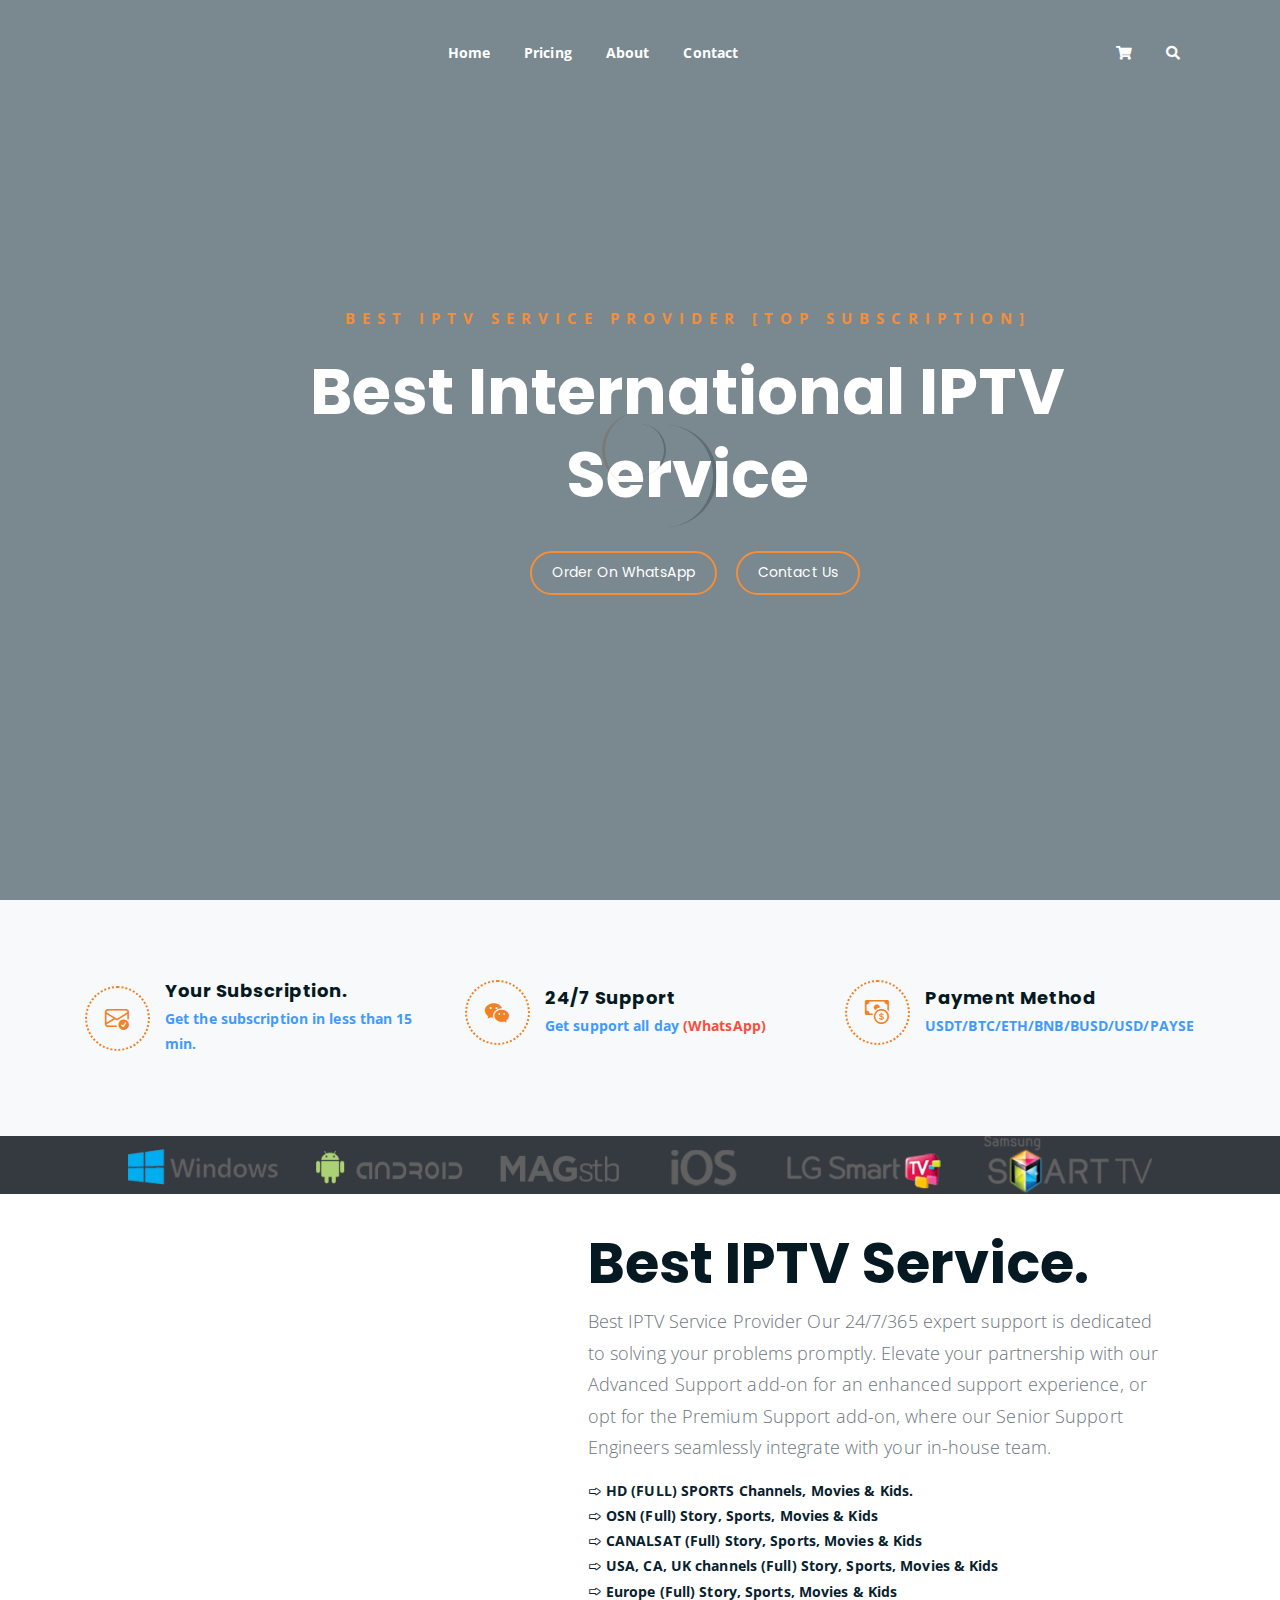
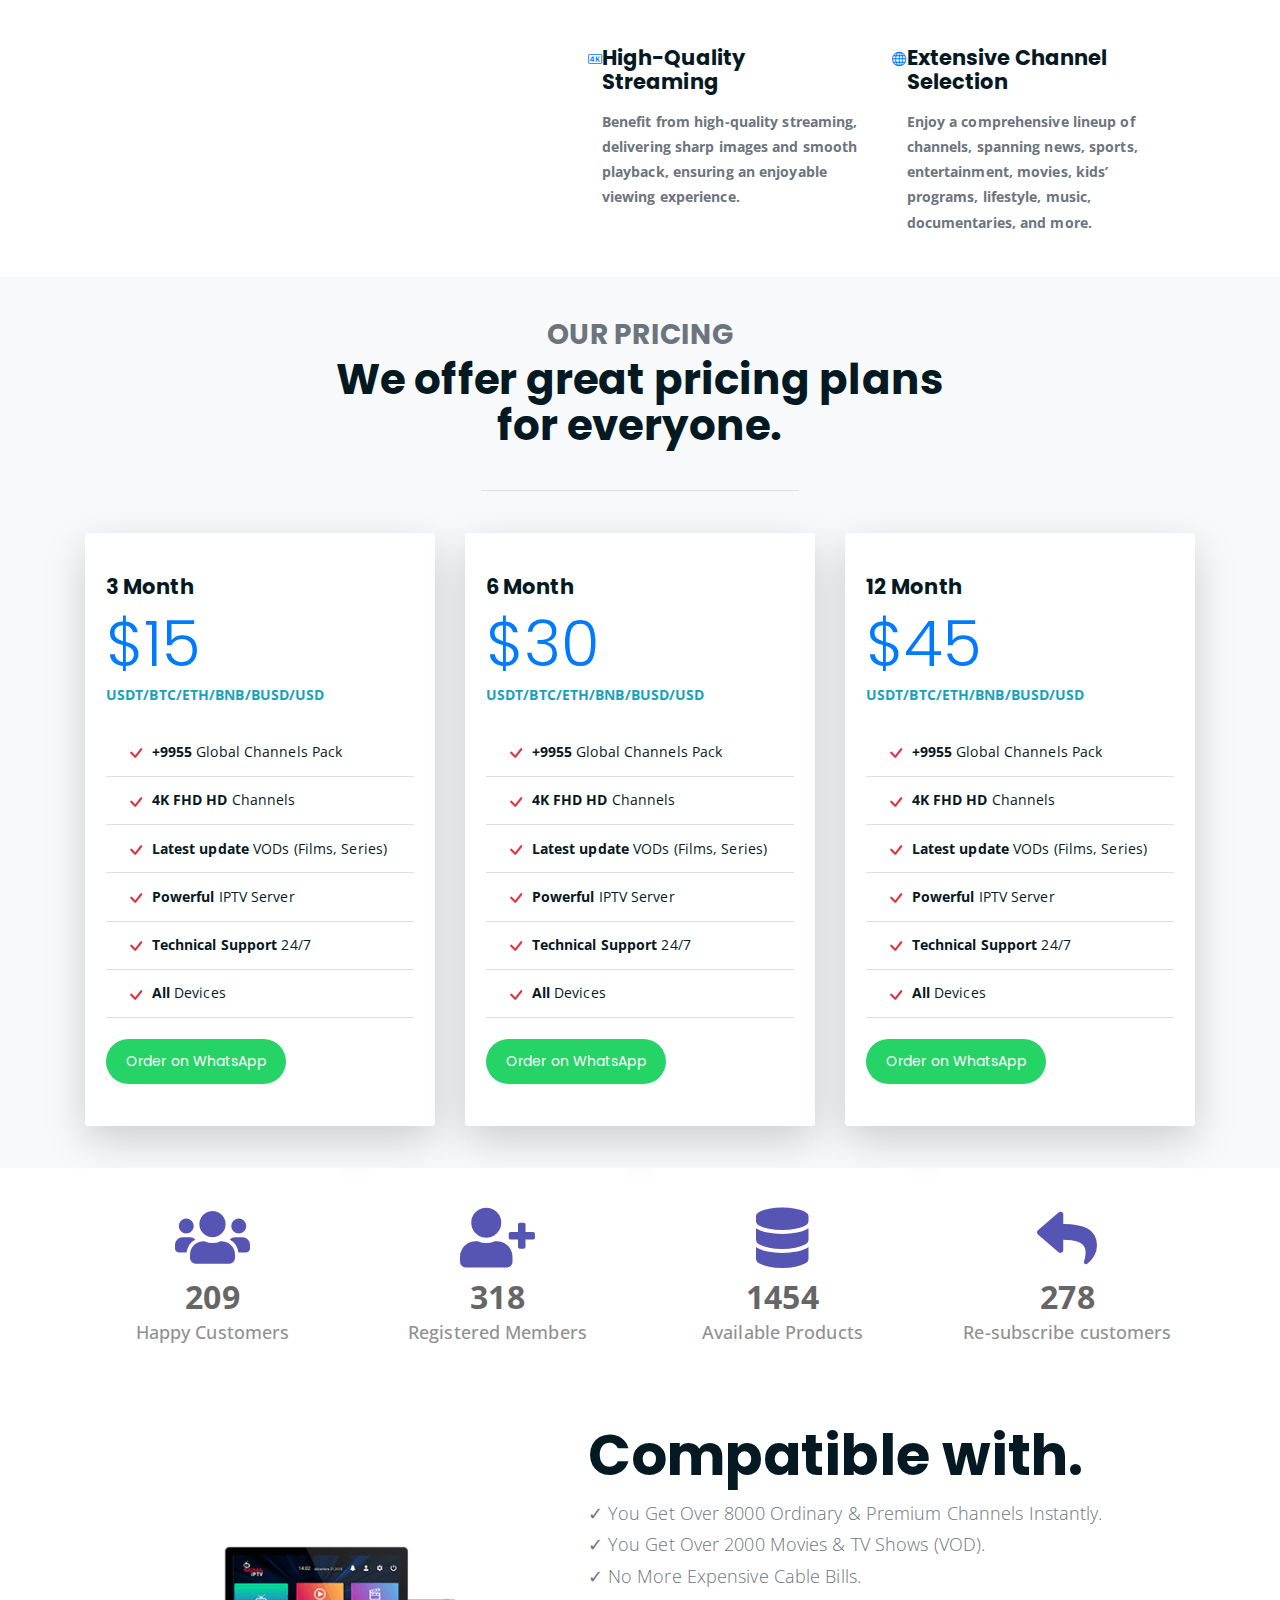
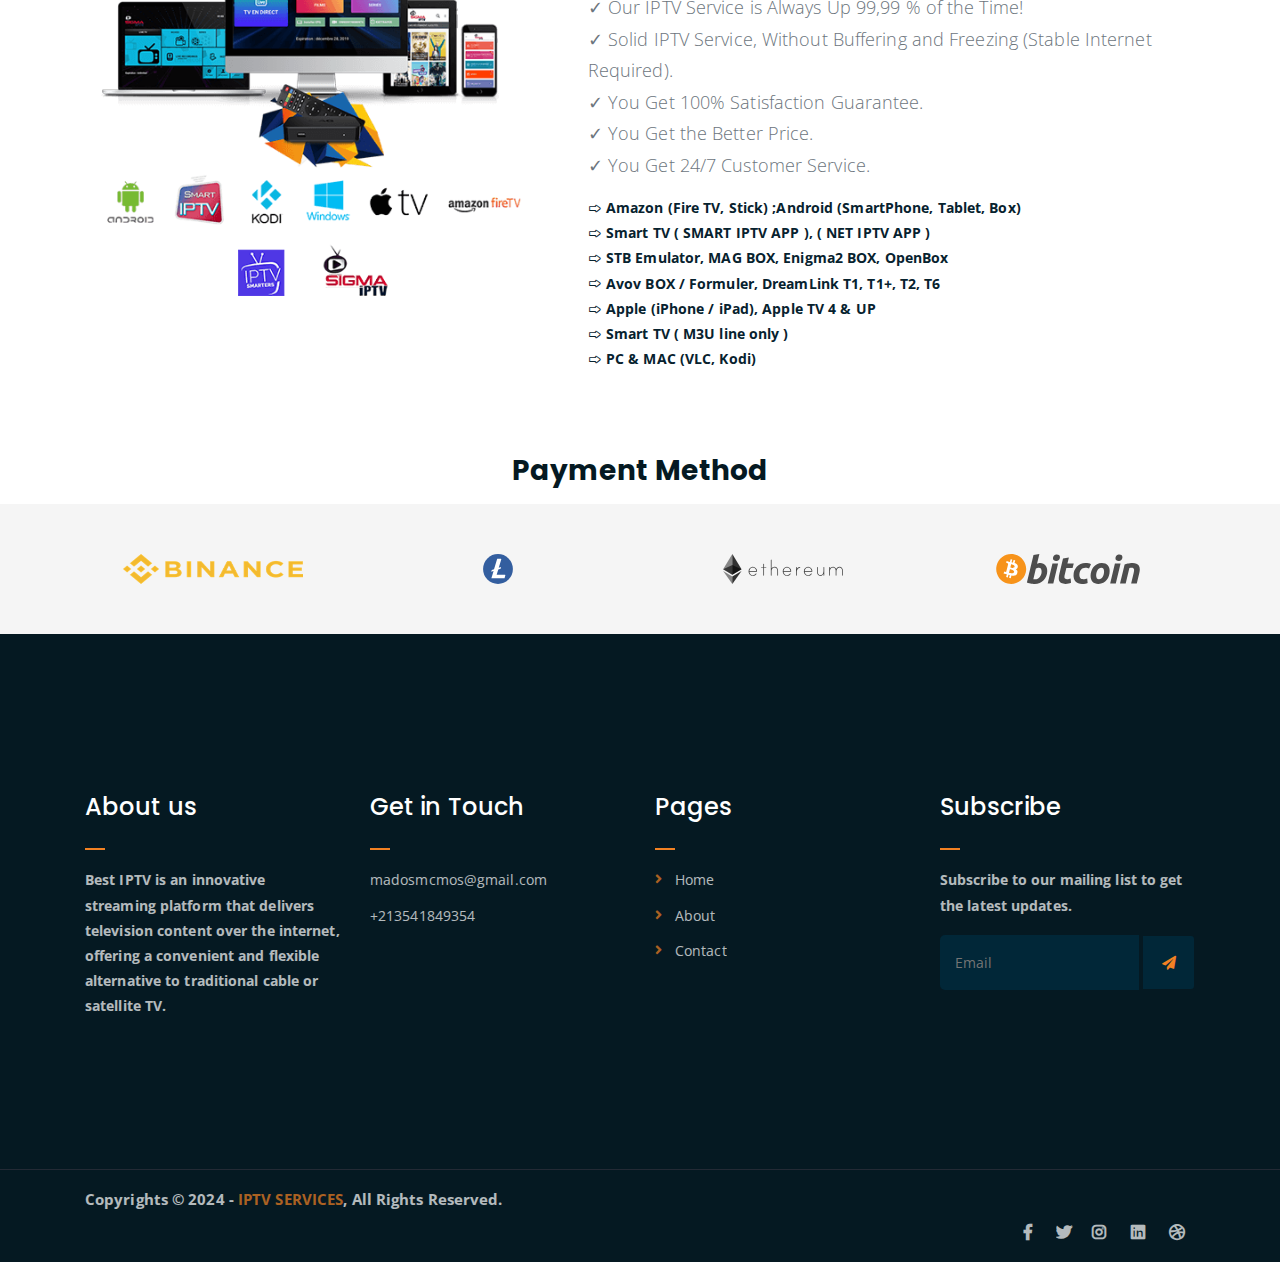
==== commit 9757ff63: "Update index.html" ====
--- a/index.html
+++ b/index.html
@@ -131,7 +131,7 @@
 
                 <h1>Best International IPTV Service</h1>
                 <div class="hero-btns">
-              <a href="https://bestiptv-services.store/cryptomus_3f5bb16b.html" >Order On WhatsApp</a>
+              <a href="https://wa.me/213541849354" target="_blank" class="bordered-btn" >Order On WhatsApp</a>
                   <a href="contact.html" class="bordered-btn">Contact Us</a>
                 </div>
               </div>
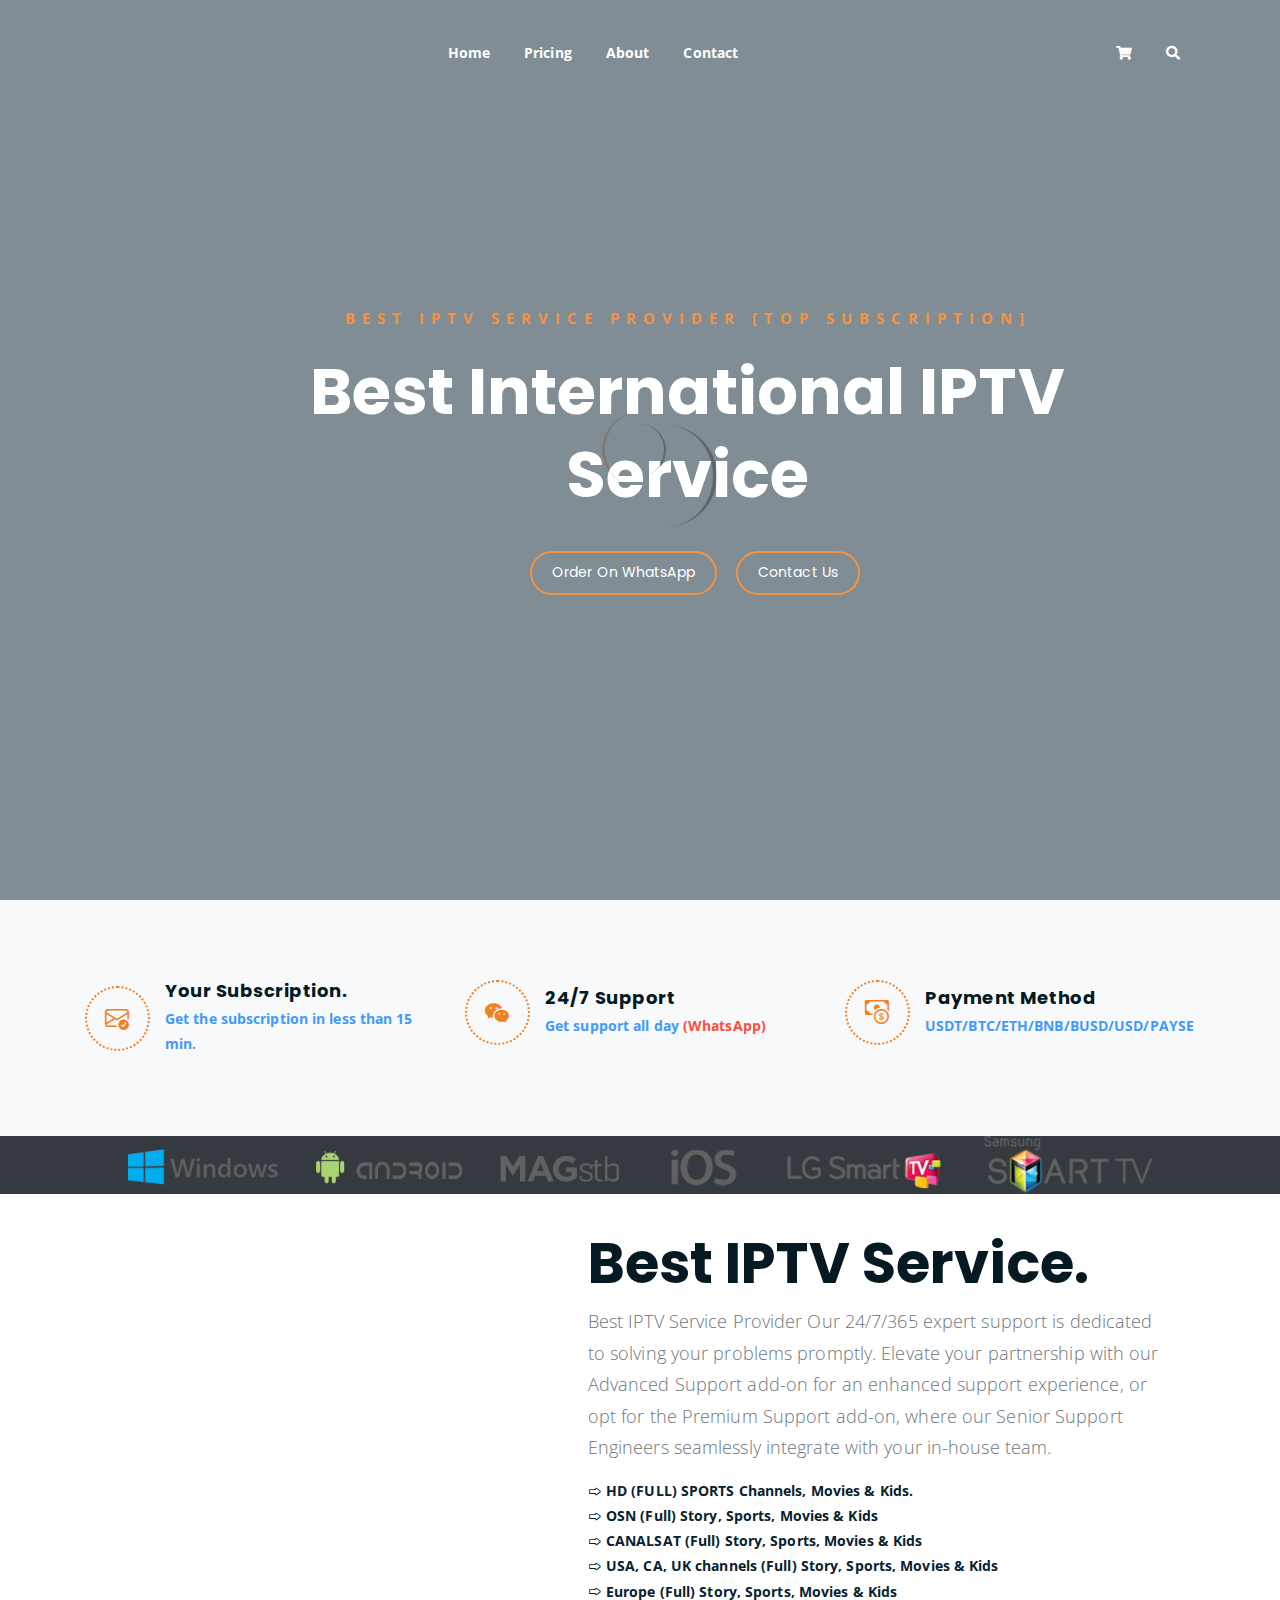
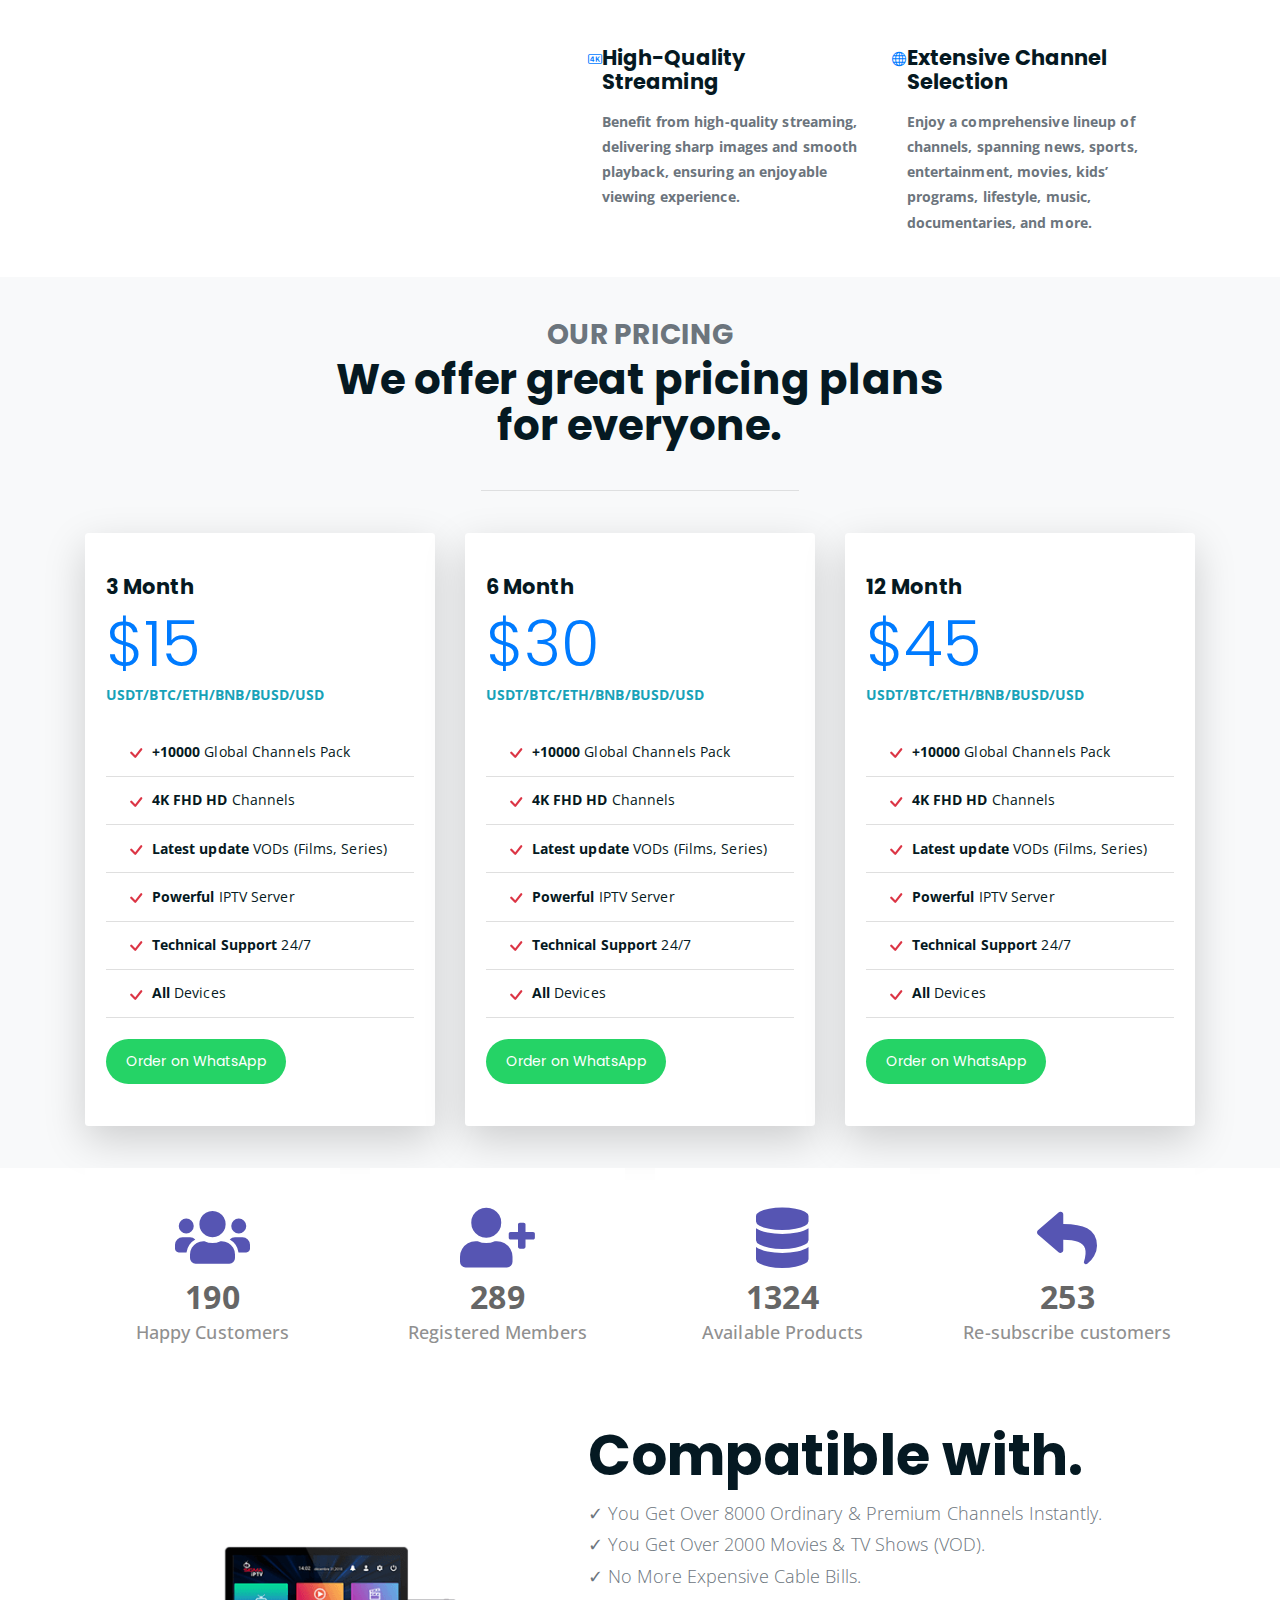
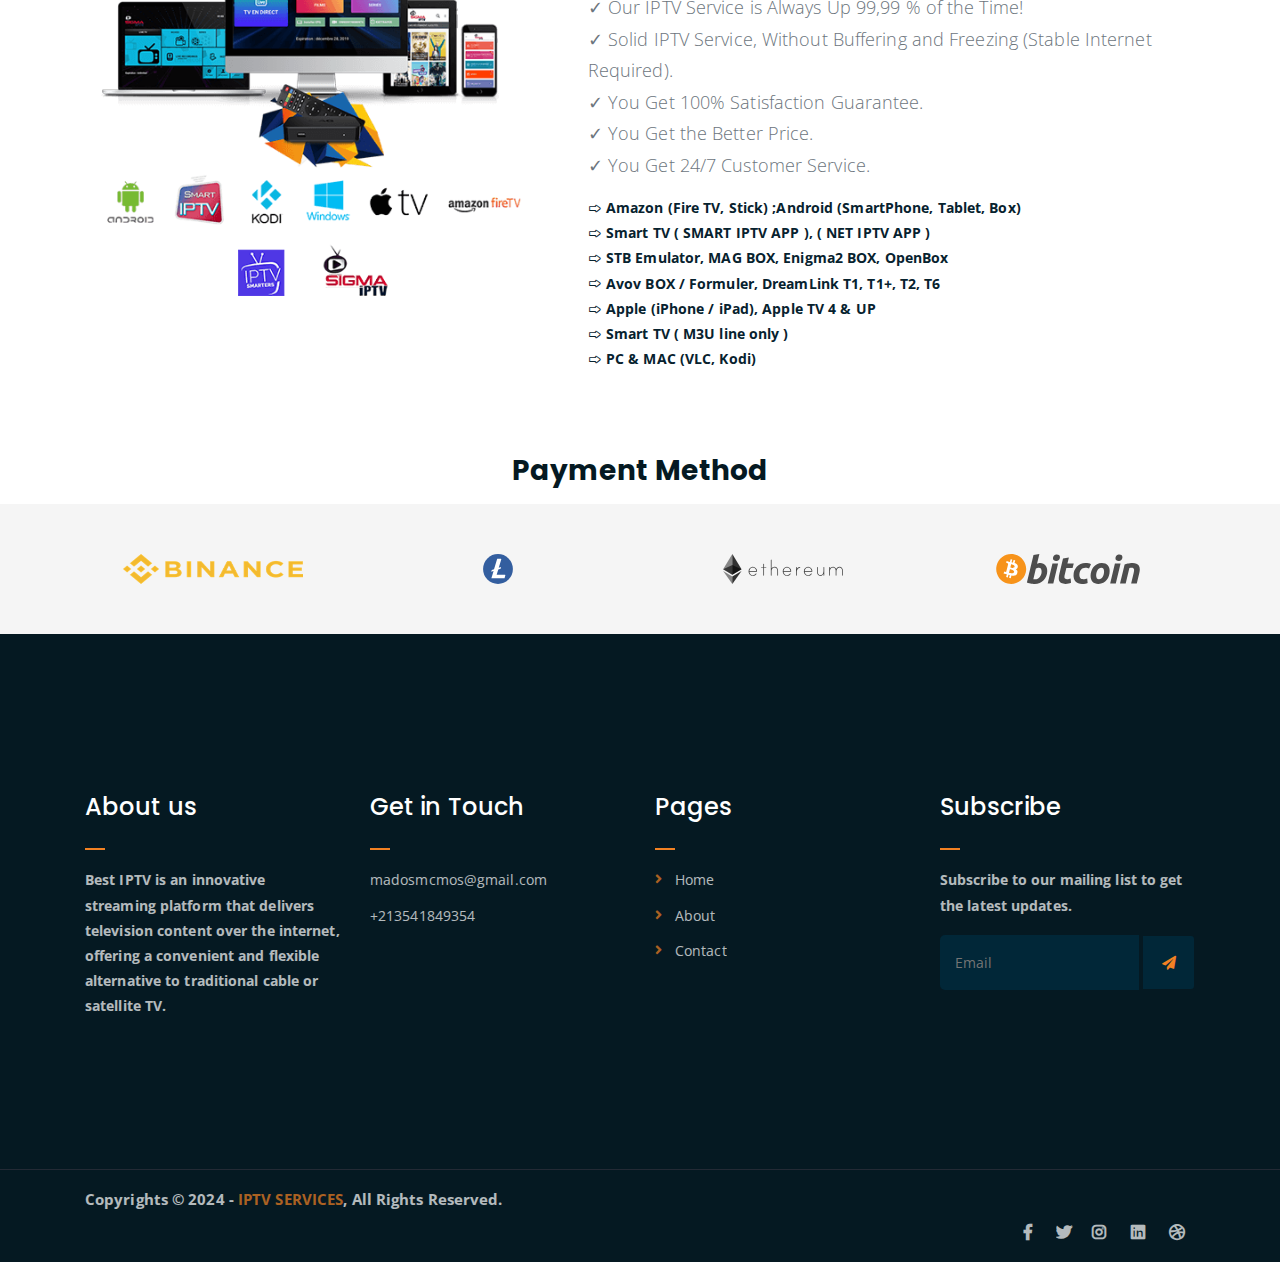
==== commit 1412e24c: "Update index.html" ====
--- a/index.html
+++ b/index.html
@@ -338,7 +338,7 @@
                         d="M10.97 4.97a.75.75 0 0 1 1.07 1.05l-3.99 4.99a.75.75 0 0 1-1.08.02L4.324 8.384a.75.75 0 1 1 1.06-1.06l2.094 2.093 3.473-4.425a.267.267 0 0 1 .02-.022z"
                       />
                     </svg>
-                    <span><strong>+9955</strong> Global Channels Pack</span>
+                    <span><strong>+10000</strong> Global Channels Pack</span>
                   </li>
                   <li class="list-group-item">
                     <svg
@@ -449,7 +449,7 @@
                         d="M10.97 4.97a.75.75 0 0 1 1.07 1.05l-3.99 4.99a.75.75 0 0 1-1.08.02L4.324 8.384a.75.75 0 1 1 1.06-1.06l2.094 2.093 3.473-4.425a.267.267 0 0 1 .02-.022z"
                       />
                     </svg>
-                    <span><strong>+9955</strong> Global Channels Pack</span>
+                    <span><strong>+10000</strong> Global Channels Pack</span>
                   </li>
                   <li class="list-group-item">
                     <svg
@@ -560,7 +560,7 @@
                         d="M10.97 4.97a.75.75 0 0 1 1.07 1.05l-3.99 4.99a.75.75 0 0 1-1.08.02L4.324 8.384a.75.75 0 1 1 1.06-1.06l2.094 2.093 3.473-4.425a.267.267 0 0 1 .02-.022z"
                       />
                     </svg>
-                    <span><strong>+9955</strong> Global Channels Pack</span>
+                    <span><strong>+10000</strong> Global Channels Pack</span>
                   </li>
                   <li class="list-group-item">
                     <svg
